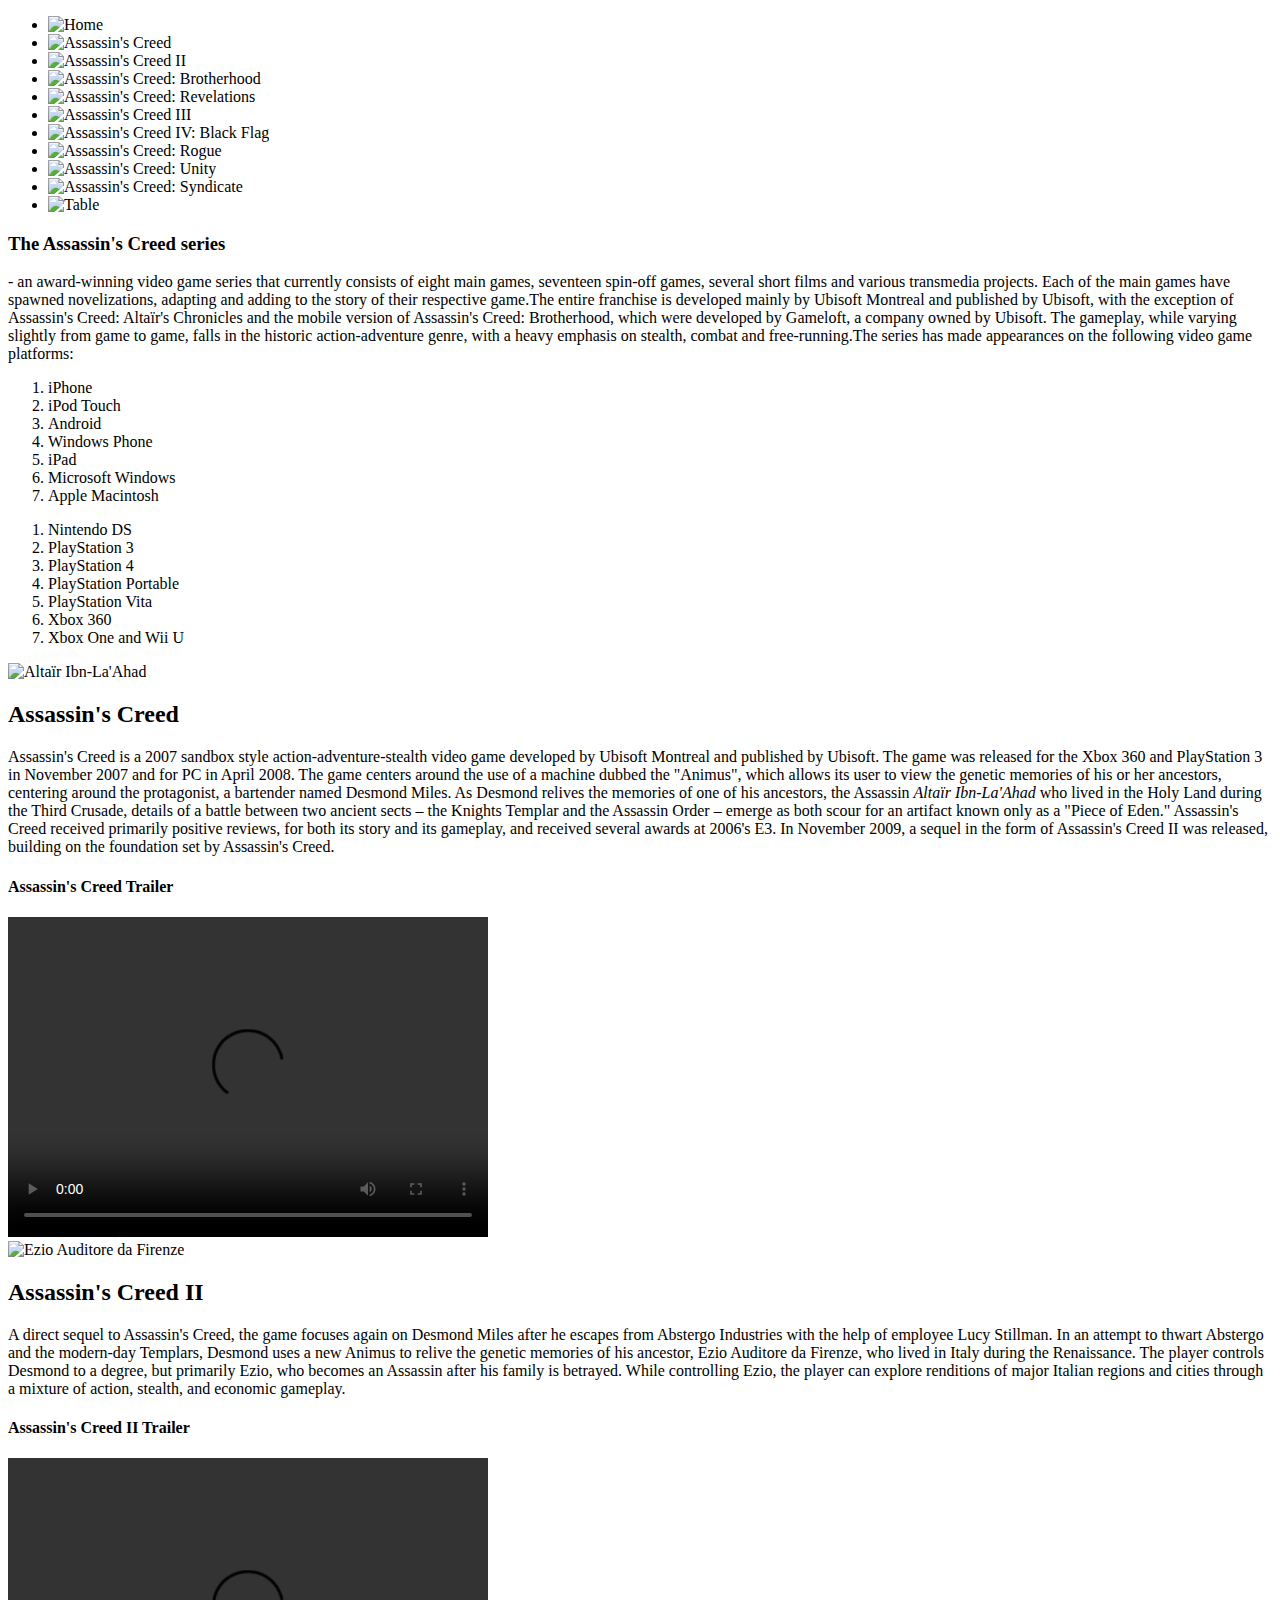
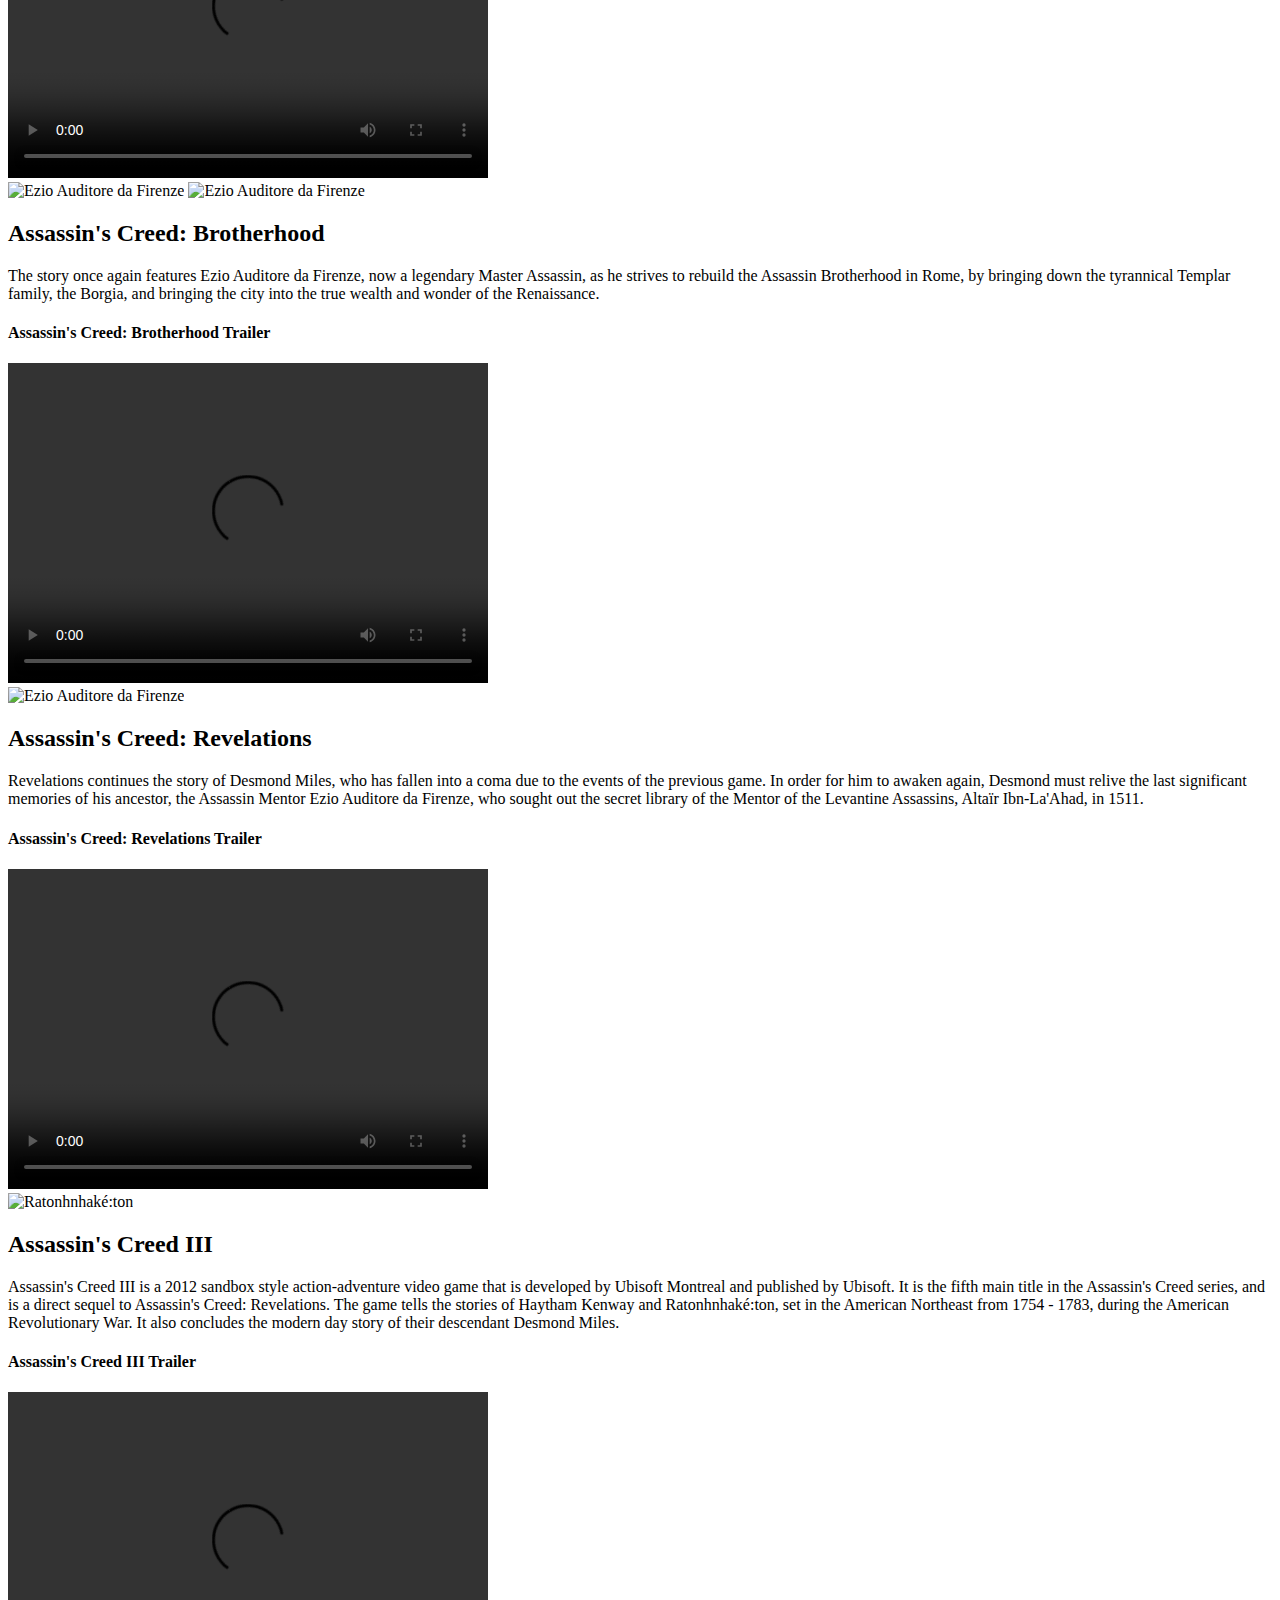
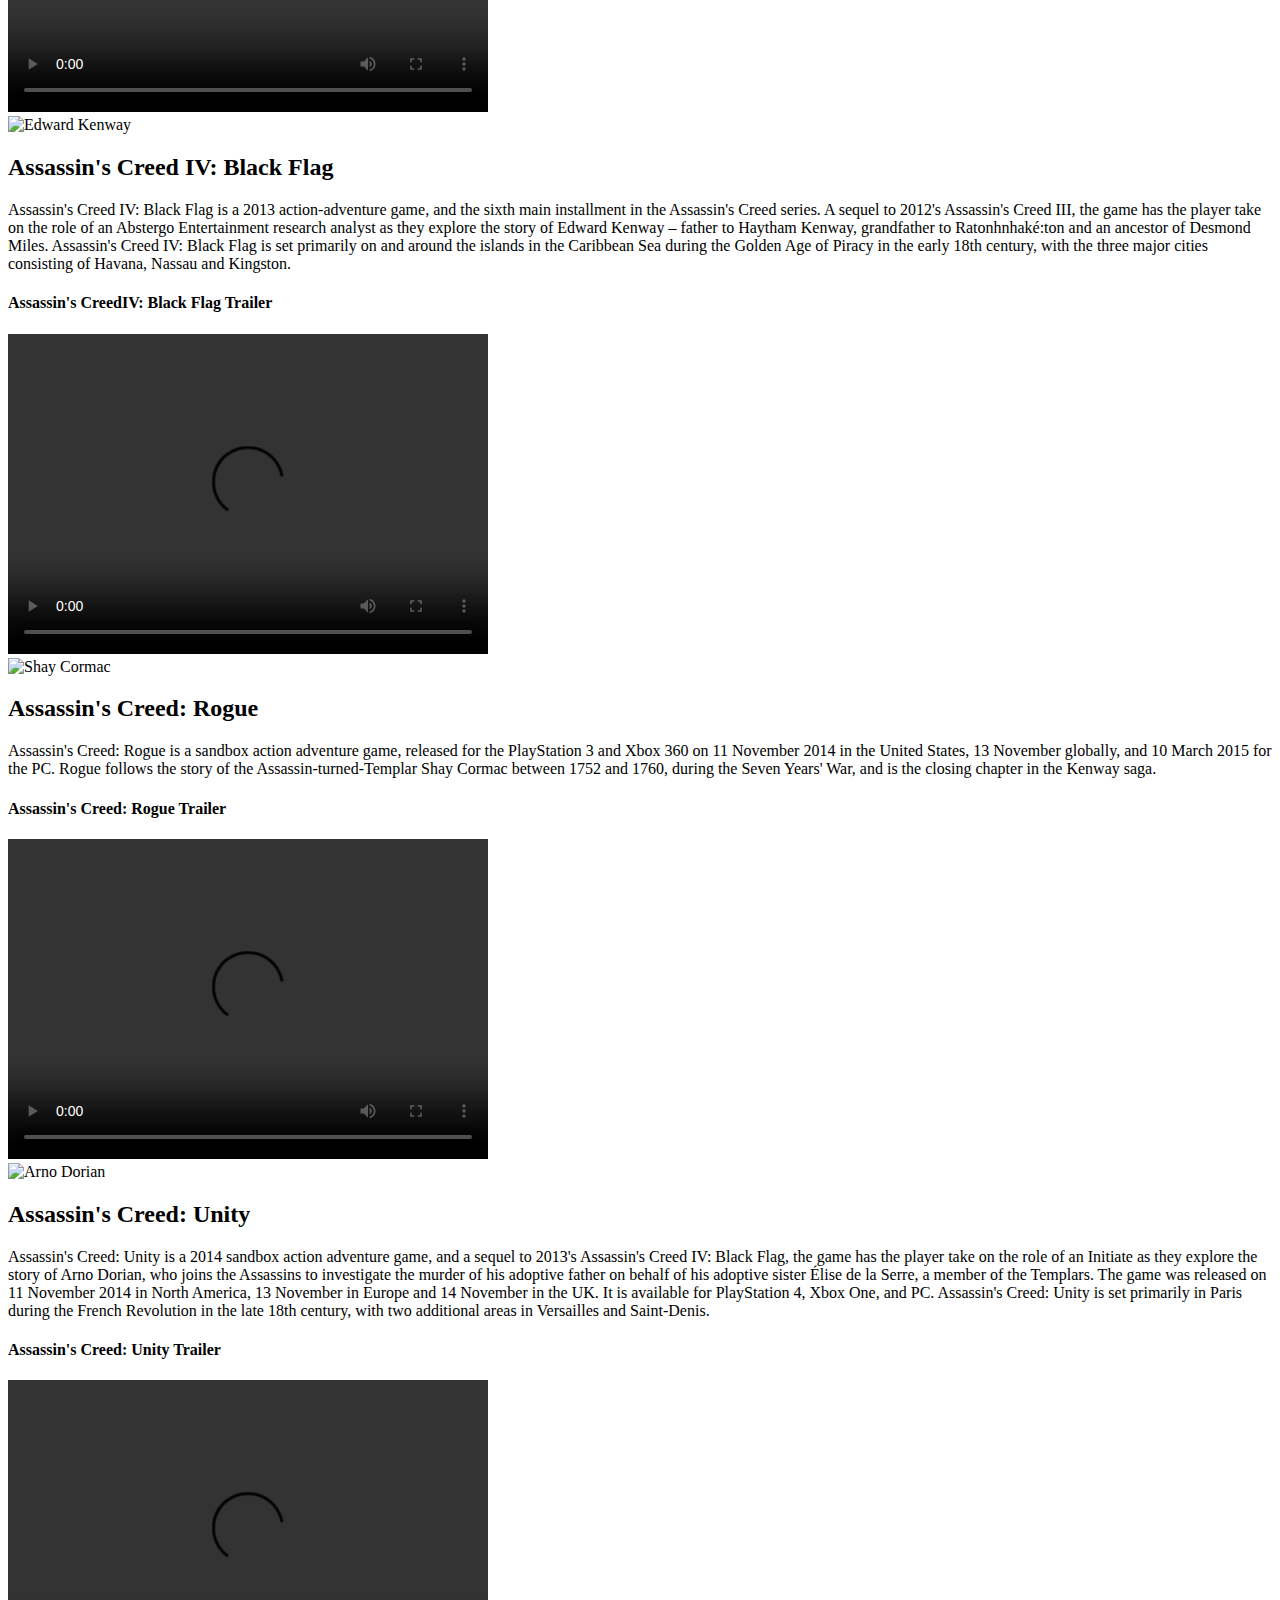
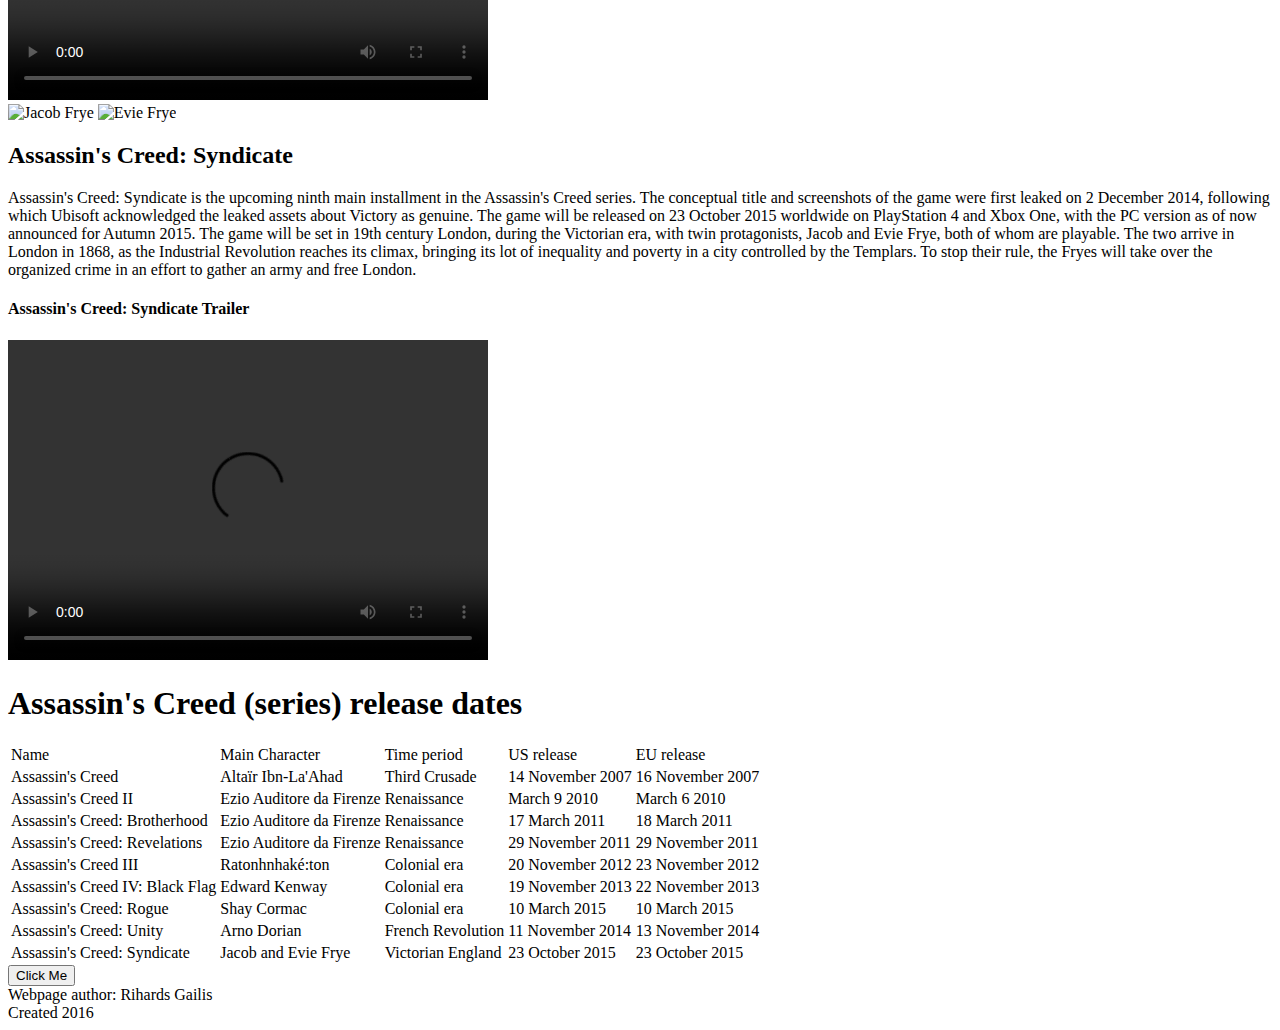
==== index.html @ fa076a73 "Minor changes" ====
<!DOCTYPE html>
<html>
    <head>
		<title>Assassin's Creed</title>
        <meta charset="UTF-8">
        <link type="text/css" rel="stylesheet" href="style.css">
	</head>
	
	<body>
		<div class="Bild">
			<ul id="imgAc">
				<li><a onClick="show('home')"> <img src="images/home.jpg" alt="Home"/></a></li>
				<li class="hw"><a onClick="show('Ac1')"> <img src="images/Ac1.jpg" alt="Assassin's Creed"/></a></li>
				<li class="hw"><a onClick="show('Ac2')"><img src="images/Ac2.jpg" alt="Assassin's Creed II"></a></li>
				<li class="hw"><a onClick="show('AcBr')"><img src="images/AcBr.jpg" alt="Assassin's Creed: Brotherhood"></a></li>
				<li class="hw"><a onClick="show('AcRev')"><img src="images/AcRev.jpg" alt="Assassin's Creed: Revelations"></a></li>
				<li class="hw"><a onClick="show('Ac3')"><img src="images/Ac3.jpg" alt="Assassin's Creed III"></a></li>
				<li class="hw"><a onClick="show('Ac4')"><img src="images/Ac4.jpg" alt="Assassin's Creed IV: Black Flag"></a></li>
				<li class="hw"><a onClick="show('AcRog')"><img src="images/AcRog.jpg" alt="Assassin's Creed: Rogue"></a></li>
				<li class="hw"><a onClick="show('AcUn')"><img src="images/AcUn.jpg" alt="Assassin's Creed: Unity"></a></li>
				<li class="hw"><a onClick="show('AcSyn')"><img src="images/AcSyn.jpg" alt="Assassin's Creed: Syndicate"></a></li>
				<li><a onClick="show('Assa')"><img src="images/Assassin.jpg" alt="Table"></a></li>
			</ul>
			
		</div>
		
		<div class="clear"></div>
		
		<div class="inf">
			<div id="home">
				<h3>The Assassin's Creed series</h3>
				<div itemscope itemtype="http://schema.org/Review">
					<p itemprop="reviewBody"> - an award-winning video game series that currently consists of eight main games, seventeen spin-off games, several short films and various transmedia projects. Each of the main games have spawned novelizations, adapting and adding to the story of their respective game.The entire franchise is developed mainly by Ubisoft Montreal and published by Ubisoft, with the exception of Assassin's Creed: Altaïr's Chronicles and the mobile version of Assassin's Creed: Brotherhood, which were developed by Gameloft, a company owned by Ubisoft. The gameplay, while varying slightly from game to game, falls in the historic action-adventure genre, with a heavy emphasis on stealth, combat and free-running.The series has made appearances on the following video game platforms:</p>
				</div>
				<ol class="row1">
				<li>iPhone</li> <li>iPod Touch</li> <li>Android</li> <li>Windows Phone</li> <li>iPad</li> <li>Microsoft Windows</li> <li>Apple Macintosh</li>
				</ol>	
				<ol class="row2"><li>Nintendo DS</li><li>PlayStation 3</li> <li>PlayStation 4</li> <li>PlayStation Portable</li> <li>PlayStation Vita</li> <li>Xbox 360</li> <li>Xbox One and Wii U</li>
				</ol>
				
				
			</div>
			<div id="Ac1" itemscope itemtype="https://schema.org/VideoGame">
				<img src="images/Altair.png" alt="Altaïr Ibn-La'Ahad" class="img1">
				<h2>Assassin's Creed</h2>
				<div itemscope itemtype="http://schema.org/Review">
				<p class="text" itemprop="reviewBody">Assassin's Creed is a 2007 sandbox style action-adventure-stealth video game developed by Ubisoft Montreal and published by Ubisoft. The game was released for the Xbox 360 and PlayStation 3 in November 2007 and for PC in April 2008.

				The game centers around the use of a machine dubbed the "Animus", which allows its user to view the genetic memories of his or her ancestors, centering around the protagonist, a bartender named Desmond Miles. As Desmond relives the memories of one of his ancestors, the Assassin <em>Altaïr Ibn-La'Ahad</em> who lived in the Holy Land during the Third Crusade, details of a battle between two ancient sects – the Knights Templar and the Assassin Order – emerge as both scour for an artifact known only as a "Piece of Eden."

				Assassin's Creed received primarily positive reviews, for both its story and its gameplay, and received several awards at 2006's E3. In November 2009, a sequel in the form of Assassin's Creed II was released, building on the foundation set by Assassin's Creed.</p>
				</div>
				<h4>Assassin's Creed Trailer</h4>
				<div class="vid" itemprop="trailer">
					<video width="480" height="320" controls>
					  <source src="videos/Ac1.mp4" type="video/mp4">
					  Your browser does not support HTML5 video.
					</video>
				</div>
			</div>
			
			<div id="Ac2" itemscope itemtype="https://schema.org/VideoGame">
				<img src="images/Ezio.png" alt="Ezio Auditore da Firenze" class="img1">
				<h2>Assassin's Creed II</h2>
				<div itemscope itemtype="http://schema.org/Review">
				<p class="text" itemprop="reviewBody">A direct sequel to Assassin's Creed, the game focuses again on Desmond Miles after he escapes from Abstergo Industries with the help of employee Lucy Stillman. In an attempt to thwart Abstergo and the modern-day Templars, Desmond uses a new Animus to relive the genetic memories of his ancestor, Ezio Auditore da Firenze, who lived in Italy during the Renaissance. The player controls Desmond to a degree, but primarily Ezio, who becomes an Assassin after his family is betrayed. While controlling Ezio, the player can explore renditions of major Italian regions and cities through a mixture of action, stealth, and economic gameplay.</p>
				</div>
				<h4>Assassin's Creed II Trailer</h4>
				<div class="vid" itemprop="trailer">
					<video width="480" height="320" controls>
					  <source src="videos/Ac2.mp4" type="video/mp4">
					  Your browser does not support HTML5 video.
					</video>
				</div>
			</div>
			
			<div id="AcBr" itemscope itemtype="https://schema.org/VideoGame">
				<img src="images/Ezio.png" alt="Ezio Auditore da Firenze" class="img1">
				<img src="images/EzioBr2.png" alt="Ezio Auditore da Firenze" class="img2">
				<h2>Assassin's Creed: Brotherhood</h2>
				<div itemscope itemtype="http://schema.org/Review">
				<p class="text" itemprop="reviewBody">The story once again features Ezio Auditore da Firenze, now a legendary Master Assassin, as he strives to rebuild the Assassin Brotherhood in Rome, by bringing down the tyrannical Templar family, the Borgia, and bringing the city into the true wealth and wonder of the Renaissance.</p>
				</div>
				<h4>Assassin's Creed: Brotherhood Trailer</h4>
				<div class="vid" itemprop="trailer">
					<video width="480" height="320" controls>
					  <source src="videos/AcBr.mp4" type="video/mp4">
					  Your browser does not support HTML5 video.
					</video>
				</div>
			</div>
			
			<div id="AcRev" itemscope itemtype="https://schema.org/VideoGame">
				<img src="images/EzioRev.png" alt="Ezio Auditore da Firenze" class="img1"> 
				 
				<h2>Assassin's Creed: Revelations</h2>
				<div itemscope itemtype="http://schema.org/Review">
				<p class="text" itemprop="reviewBody">Revelations continues the story of Desmond Miles, who has fallen into a coma due to the events of the previous game. In order for him to awaken again, Desmond must relive the last significant memories of his ancestor, the Assassin Mentor Ezio Auditore da Firenze, who sought out the secret library of the Mentor of the Levantine Assassins, Altaïr Ibn-La'Ahad, in 1511.</p>
				</div>
				<h4>Assassin's Creed: Revelations Trailer</h4>
				<div class="vid" itemprop="trailer">
					<video width="480" height="320" controls>
					  <source src="videos/AcRev.mp4" type="video/mp4">
					  Your browser does not support HTML5 video.
					</video>
				</div>
			</div>
			
			<div id="Ac3" itemscope itemtype="https://schema.org/VideoGame">
				<img src="images/Conor.png" alt="Ratonhnhaké:ton" class="img1">
				<h2>Assassin's Creed III</h2>
				<div itemscope itemtype="http://schema.org/Review">
				<p class="text" itemprop="reviewBody">Assassin's Creed III is a 2012 sandbox style action-adventure video game that is developed by Ubisoft Montreal and published by Ubisoft. It is the fifth main title in the Assassin's Creed series, and is a direct sequel to Assassin's Creed: Revelations. The game tells the stories of Haytham Kenway and Ratonhnhaké:ton, set in the American Northeast from 1754 - 1783, during the American Revolutionary War. It also concludes the modern day story of their descendant Desmond Miles.</p>
				</div>
				<h4>Assassin's Creed III Trailer</h4>
				<div class="vid" itemprop="trailer">
					<video width="480" height="320" controls>
					  <source src="videos/Ac3.mp4" type="video/mp4">
					  Your browser does not support HTML5 video.
					</video>
				</div>
			</div>
			
			<div id="Ac4" itemscope itemtype="https://schema.org/VideoGame">
				<img src="images/Edward.png" alt="Edward Kenway" class="img1">	
				<h2>Assassin's Creed IV: Black Flag</h2>
				<div itemscope itemtype="http://schema.org/Review">
				<p class="text" itemprop="reviewBody">Assassin's Creed IV: Black Flag is a 2013 action-adventure game, and the sixth main installment in the Assassin's Creed series. A sequel to 2012's Assassin's Creed III, the game has the player take on the role of an Abstergo Entertainment research analyst as they explore the story of Edward Kenway – father to Haytham Kenway, grandfather to Ratonhnhaké:ton and an ancestor of Desmond Miles.
				
				Assassin's Creed IV: Black Flag is set primarily on and around the islands in the Caribbean Sea during the Golden Age of Piracy in the early 18th century, with the three major cities consisting of Havana, Nassau and Kingston.</p>
				</div>
				<h4>Assassin's CreedIV: Black Flag Trailer</h4>
				<div class="vid" itemprop="trailer">
					<video width="480" height="320" controls>
					  <source src="videos/Ac4.mp4" type="video/mp4">
					  Your browser does not support HTML5 video.
					</video>
				</div>
			</div>
			
			<div id="AcRog" itemscope itemtype="https://schema.org/VideoGame">
				<img src="images/Shay.png" alt="Shay Cormac" class="img1">	
				<h2>Assassin's Creed: Rogue</h2>
				<div itemscope itemtype="http://schema.org/Review">				
				<p class="text"itemprop="reviewBody">Assassin's Creed: Rogue is a sandbox action adventure game, released for the PlayStation 3 and Xbox 360 on 11 November 2014 in the United States, 13 November globally, and 10 March 2015 for the PC. Rogue follows the story of the Assassin-turned-Templar Shay Cormac between 1752 and 1760, during the Seven Years' War, and is the closing chapter in the Kenway saga.</p>
				</div>
				<h4>Assassin's Creed: Rogue Trailer</h4>
				<div class="vid" itemprop="trailer">
					<video width="480" height="320" controls>
					  <source src="videos/AcRog.mp4" type="video/mp4">
					  Your browser does not support HTML5 video.
					</video>
				</div>
			</div>

			<div id="AcUn" itemscope itemtype="https://schema.org/VideoGame">
				<img src="images/Arno.png" alt="Arno Dorian" class="img1">	
				<h2>Assassin's Creed: Unity</h2>
				<div itemscope itemtype="http://schema.org/Review">				
				<p class="text" itemprop="reviewBody">Assassin's Creed: Unity is a 2014 sandbox action adventure game, and a sequel to 2013's Assassin's Creed IV: Black Flag, the game has the player take on the role of an Initiate as they explore the story of Arno Dorian, who joins the Assassins to investigate the murder of his adoptive father on behalf of his adoptive sister Élise de la Serre, a member of the Templars.
				The game was released on 11 November 2014 in North America, 13 November in Europe and 14 November in the UK. It is available for PlayStation 4, Xbox One, and PC.
				Assassin's Creed: Unity is set primarily in Paris during the French Revolution in the late 18th century, with two additional areas in Versailles and Saint-Denis.</p>
				</div>
				<h4>Assassin's Creed: Unity Trailer</h4>
				<div class="vid" itemprop="trailer">
					<video width="480" height="320" controls>
					  <source src="videos/AcUn.mp4" type="video/mp4">
					  Your browser does not support HTML5 video.
					</video>
				</div>
			</div>
			
			<div id="AcSyn" itemscope itemtype="https://schema.org/VideoGame">
				<img src="images/Jacob.png" alt="Jacob Frye" class="img1">
				<img src="images/Evie.png" alt="Evie Frye" class="img2">			
				<h2>Assassin's Creed: Syndicate</h2>	
				<div itemscope itemtype="http://schema.org/Review">
				<p class="text" itemprop="reviewBody">Assassin's Creed: Syndicate is the upcoming ninth main installment in the Assassin's Creed series. The conceptual title and screenshots of the game were first leaked on 2 December 2014, following which Ubisoft acknowledged the leaked assets about Victory as genuine.
				The game will be released on 23 October 2015 worldwide on PlayStation 4 and Xbox One, with the PC version as of now announced for Autumn 2015.
				The game will be set in 19th century London, during the Victorian era, with twin protagonists, Jacob and Evie Frye, both of whom are playable. The two arrive in London in 1868, as the Industrial Revolution reaches its climax, bringing its lot of inequality and poverty in a city controlled by the Templars. To stop their rule, the Fryes will take over the organized crime in an effort to gather an army and free London.</p>
				</div>
				<h4>Assassin's Creed: Syndicate Trailer</h4>
				<div class="vid" ctrailer">
					<video width="480" height="320" controls>
					  <source src="videos/AcSyn.mp4" type="video/mp4">
					  Your browser does not support HTML5 video.
					</video>		
				</div>
			</div>
			
			<div id="Assa">
				<h1>Assassin's Creed (series) release dates</h1>
				<table>
					<tr>
						<td>Name</td>
						<td>Main Character</td>
						<td>Time period</td>
						<td>US release</td>
						<td>EU release</td>
					</tr>
					<tr>
						<td>Assassin's Creed</td>
						<td>Altaïr Ibn-La'Ahad</td>
						<td>Third Crusade</td>
						<td>14 November 2007</td>
						<td>16 November 2007</td>
					</tr>
					<tr>
						<td>Assassin's Creed II</td>
						<td>Ezio Auditore da Firenze</td>
						<td>Renaissance</td>
						<td>March 9 2010</td>
						<td>March 6 2010</td>
					</tr>
					<tr>
						<td>Assassin's Creed: Brotherhood</td>
						<td>Ezio Auditore da Firenze</td>
						<td>Renaissance</td>
						<td>17 March 2011</td>
						<td>18 March 2011</td>
					</tr>
					<tr>
						<td>Assassin's Creed: Revelations</td>
						<td>Ezio Auditore da Firenze</td>
						<td>Renaissance</td>
						<td>29 November 2011</td>
						<td>29 November 2011</td>
					</tr>
					<tr>
						<td>Assassin's Creed III</td>
						<td>Ratonhnhaké:ton</td>
						<td>Colonial era</td>
						<td>20 November 2012</td>
						<td>23 November 2012</td>
					</tr>
					<tr>
						<td>Assassin's Creed IV: Black Flag</td>
						<td>Edward Kenway</td>
						<td>Colonial era</td>
						<td>19 November 2013</td>
						<td>22 November 2013</td>
					</tr>
					<tr>
						<td>Assassin's Creed: Rogue</td>
						<td>Shay Cormac</td>
						<td>Colonial era</td>
						<td>10 March 2015</td>
						<td>10 March 2015</td>
					</tr>
					<tr>
						<td>Assassin's Creed: Unity</td>
						<td>Arno Dorian</td>
						<td>French Revolution</td>
						<td>11 November 2014</td>
						<td>13 November 2014</td>
					</tr>
					<tr>
						<td>Assassin's Creed: Syndicate</td>
						<td>Jacob and Evie Frye</td>
						<td>Victorian England</td>
						<td>23 October 2015</td>
						<td>23 October 2015</td>
					</tr>
				</table>
			</div>
		</div>
		
		<div id="end">
			<button type="button" onclick="toggle('auth')">Click Me</button>
			<div id="auth">Webpage author: Rihards Gailis</div>
		</div>
		<footer>Created 2016</footer>
		<script type="text/javascript" src="script.js"></script>
	</body>
	
</html>
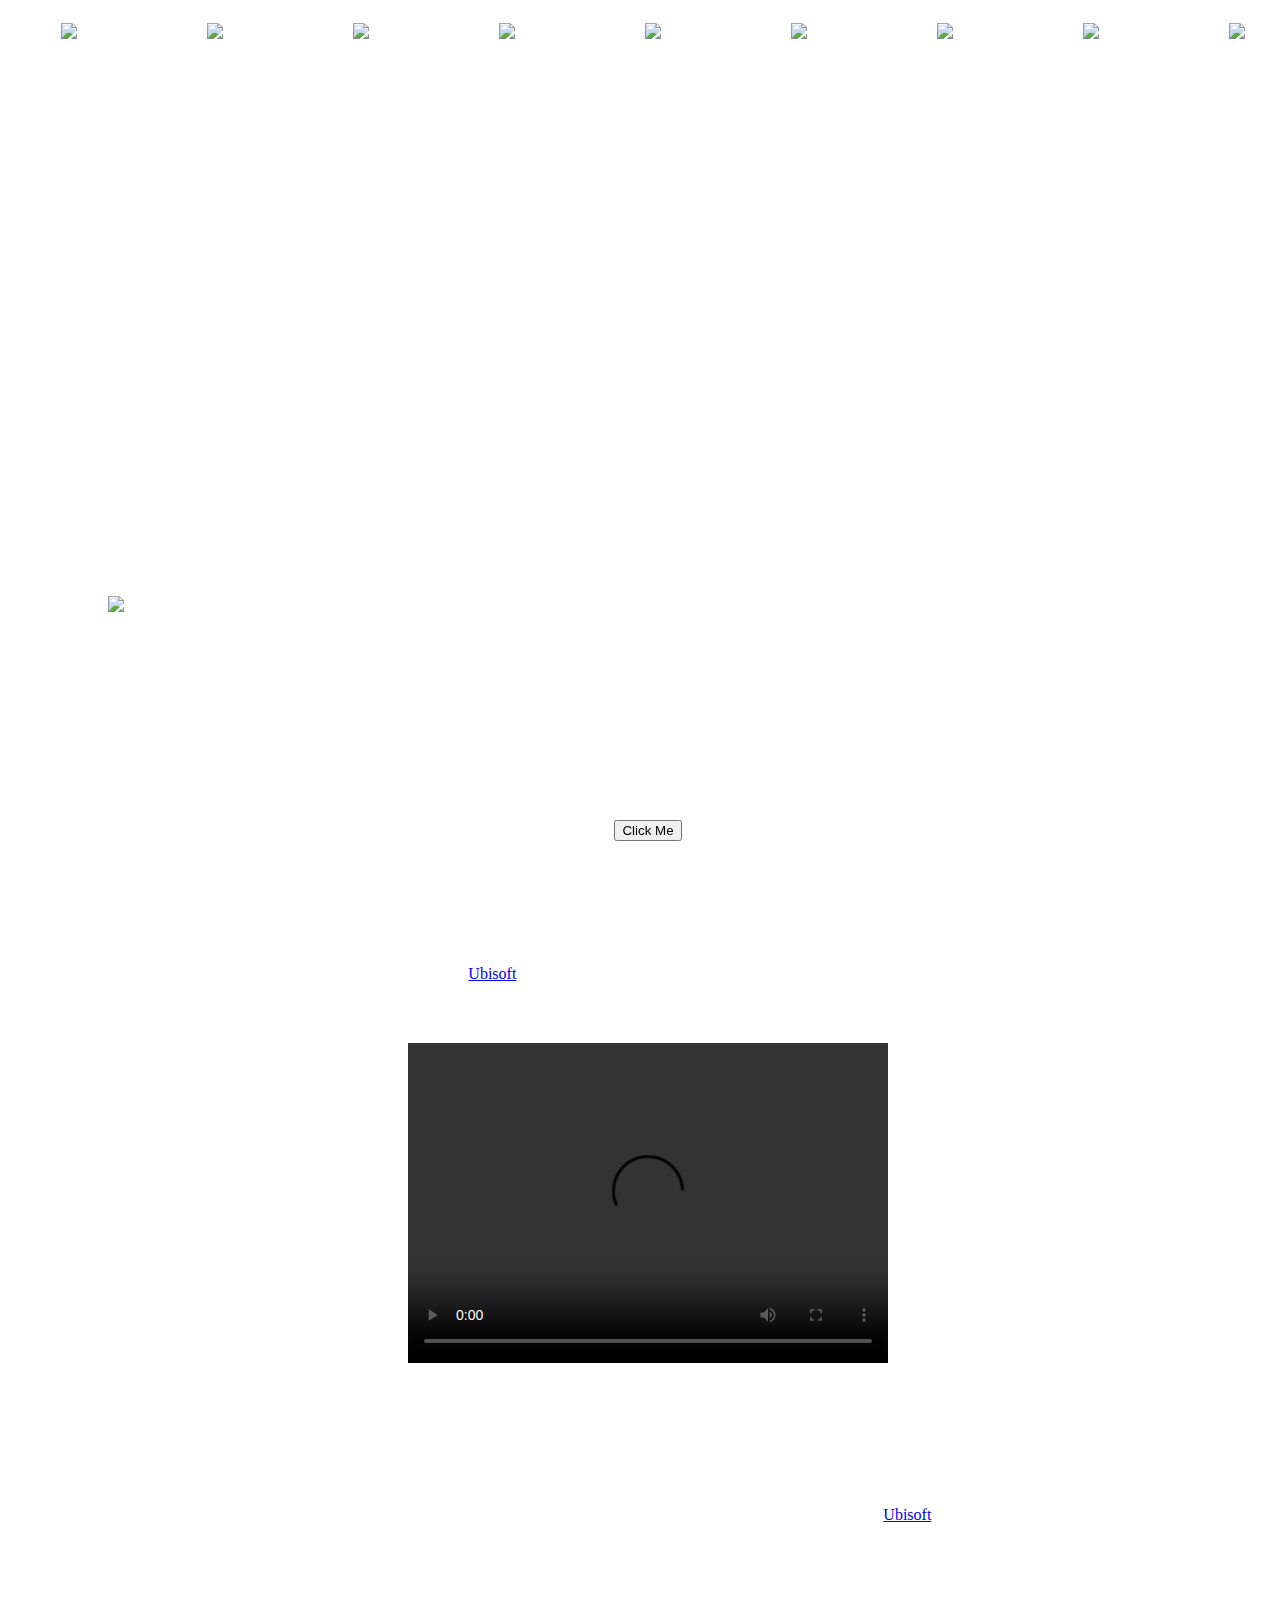
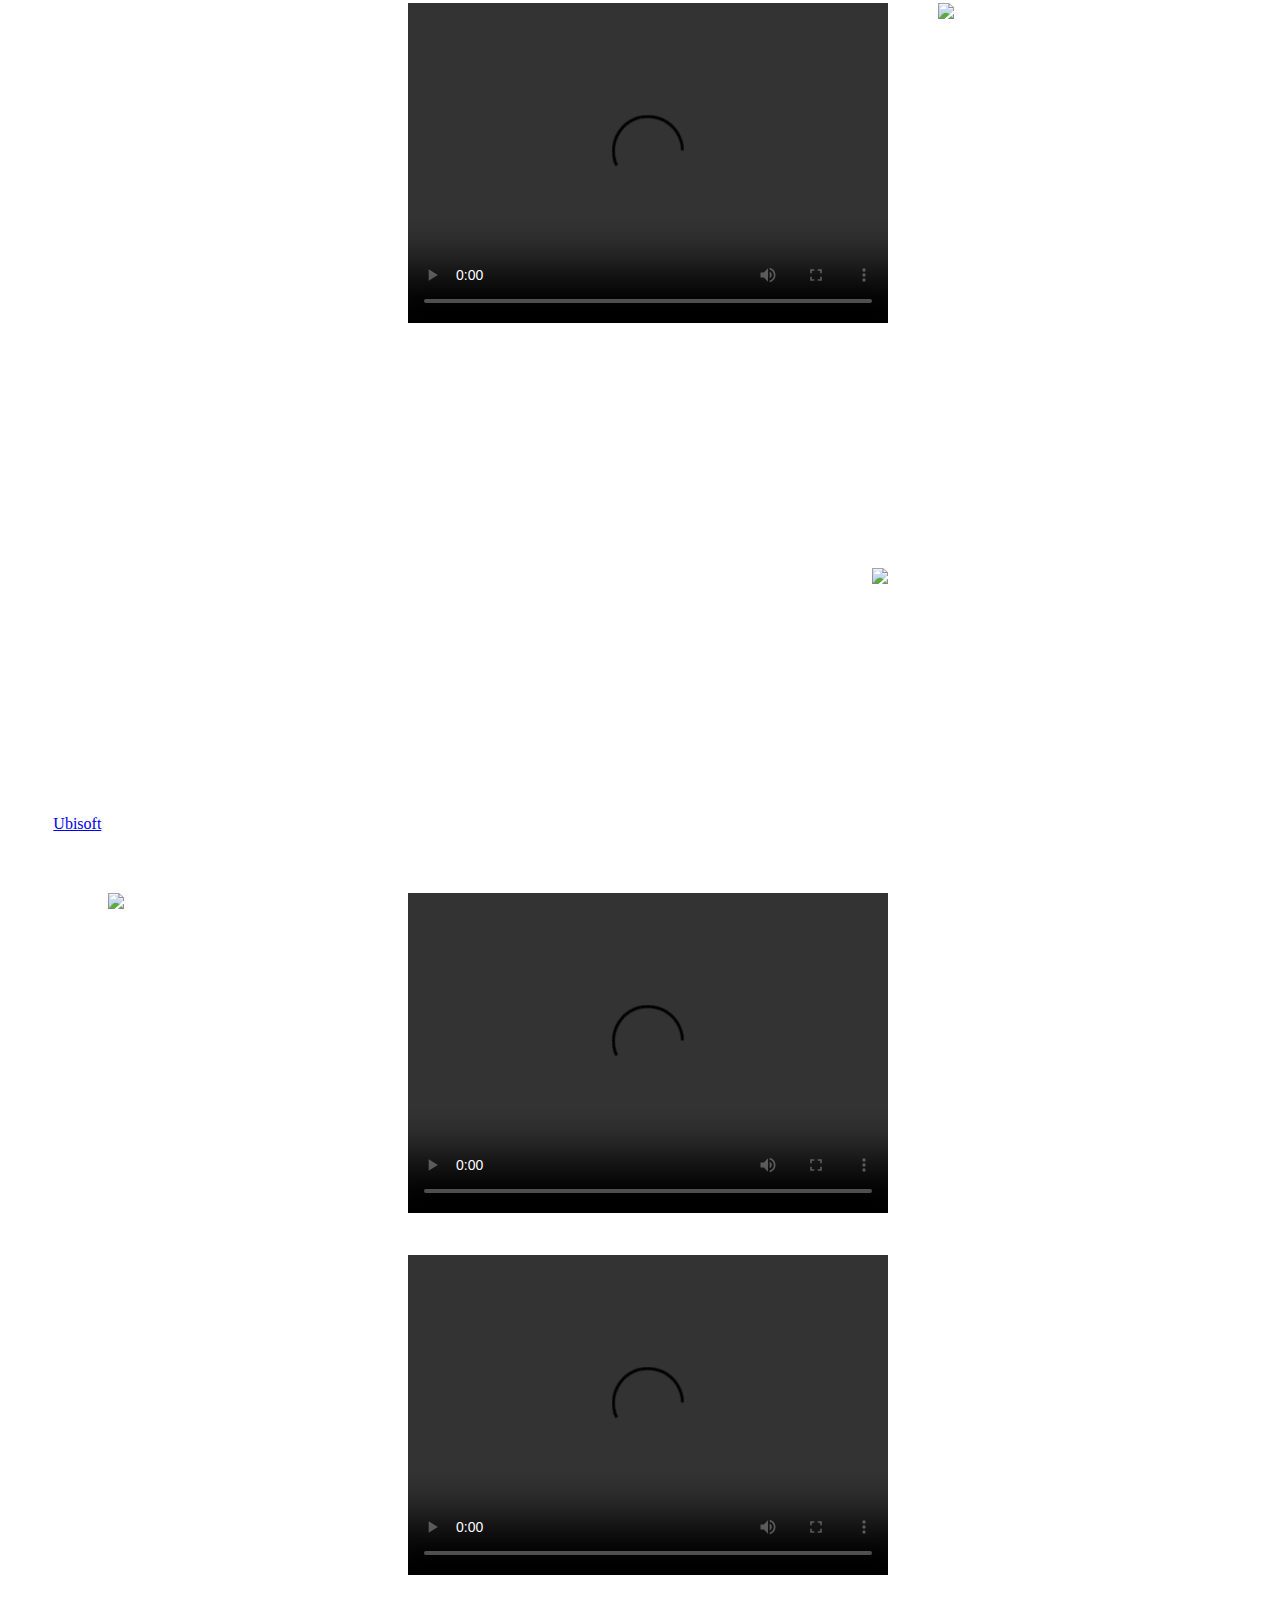
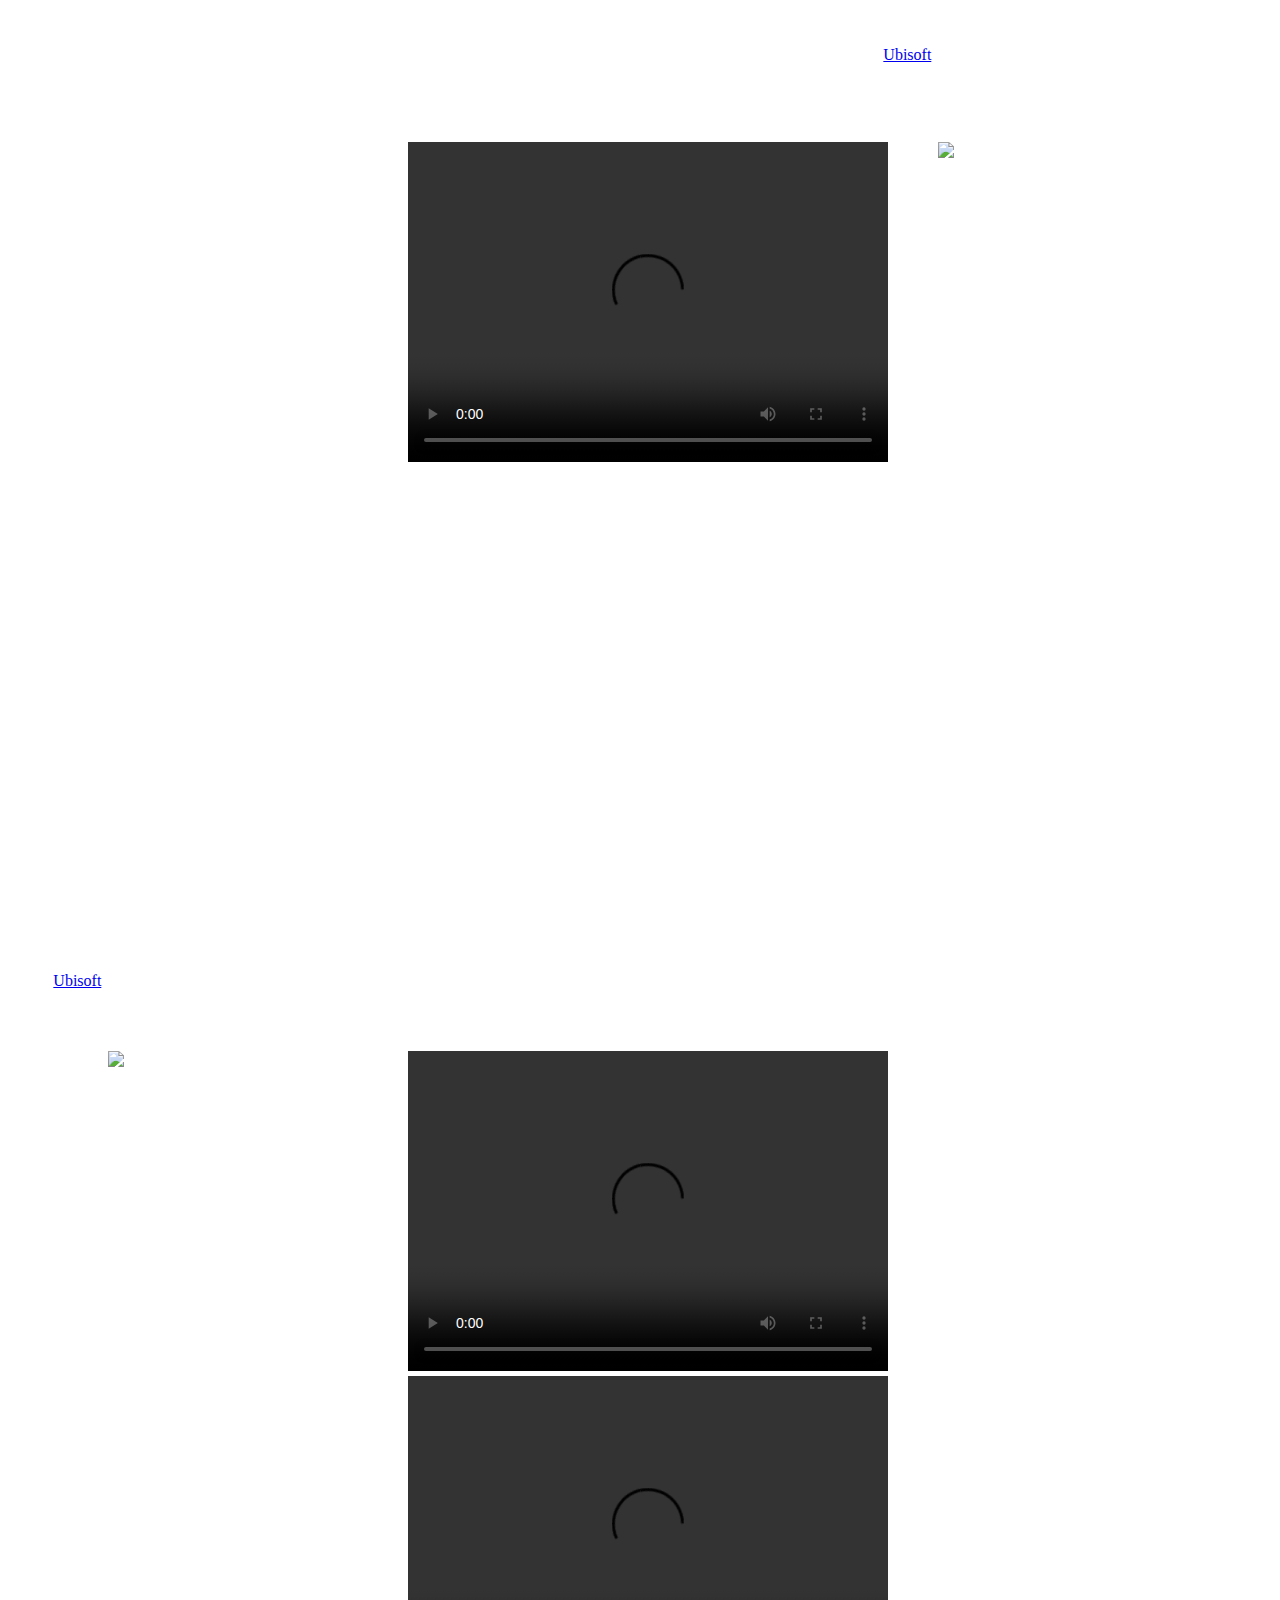
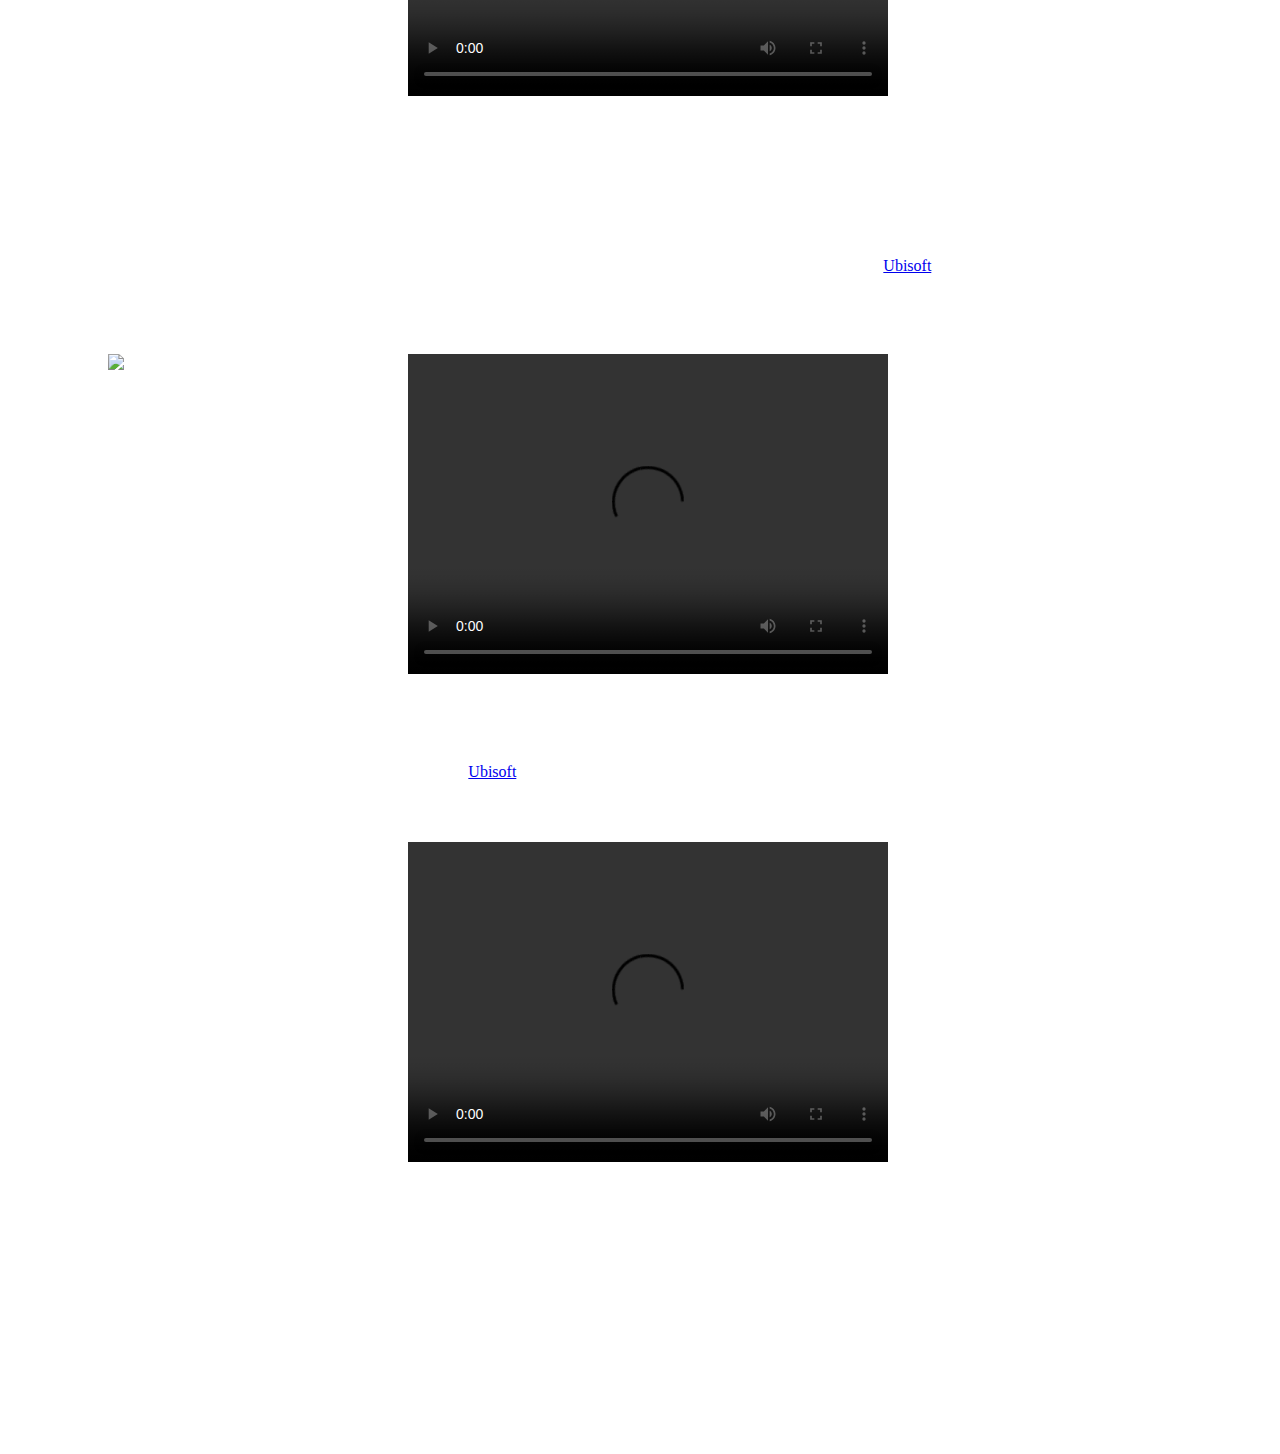
==== commit 3db5aa53: "m" ====
--- a/index.html
+++ b/index.html
@@ -29,9 +29,7 @@
 		<div class="inf">
 			<div id="home">
 				<h3>The Assassin's Creed series</h3>
-				<div itemscope itemtype="http://schema.org/Review">
-					<p itemprop="reviewBody"> - an award-winning video game series that currently consists of eight main games, seventeen spin-off games, several short films and various transmedia projects. Each of the main games have spawned novelizations, adapting and adding to the story of their respective game.The entire franchise is developed mainly by Ubisoft Montreal and published by Ubisoft, with the exception of Assassin's Creed: Altaïr's Chronicles and the mobile version of Assassin's Creed: Brotherhood, which were developed by Gameloft, a company owned by Ubisoft. The gameplay, while varying slightly from game to game, falls in the historic action-adventure genre, with a heavy emphasis on stealth, combat and free-running.The series has made appearances on the following video game platforms:</p>
-				</div>
+				<p> - an award-winning video game series that currently consists of eight main games, seventeen spin-off games, several short films and various transmedia projects. Each of the main games have spawned novelizations, adapting and adding to the story of their respective game.The entire franchise is developed mainly by Ubisoft Montreal and published by Ubisoft, with the exception of Assassin's Creed: Altaïr's Chronicles and the mobile version of Assassin's Creed: Brotherhood, which were developed by Gameloft, a company owned by Ubisoft. The gameplay, while varying slightly from game to game, falls in the historic action-adventure genre, with a heavy emphasis on stealth, combat and free-running.The series has made appearances on the following video game platforms:</p>
 				<ol class="row1">
 				<li>iPhone</li> <li>iPod Touch</li> <li>Android</li> <li>Windows Phone</li> <li>iPad</li> <li>Microsoft Windows</li> <li>Apple Macintosh</li>
 				</ol>	
@@ -41,30 +39,44 @@
 				
 			</div>
 			<div id="Ac1" itemscope itemtype="https://schema.org/VideoGame">
-				<img src="images/Altair.png" alt="Altaïr Ibn-La'Ahad" class="img1">
-				<h2>Assassin's Creed</h2>
-				<div itemscope itemtype="http://schema.org/Review">
-				<p class="text" itemprop="reviewBody">Assassin's Creed is a 2007 sandbox style action-adventure-stealth video game developed by Ubisoft Montreal and published by Ubisoft. The game was released for the Xbox 360 and PlayStation 3 in November 2007 and for PC in April 2008.
+				<img src="images/Altair.png" alt="Altaïr Ibn-La'Ahad" class="img1" itemprop="image">
+				<h2 itemprop="name">Assassin's Creed</h2>
+				<p class="text" itemprop="description">Assassin's Creed is a 2007 sandbox style action-adventure-stealth video game developed by Ubisoft Montreal and published by Ubisoft. The game was released for the Xbox 360 and PlayStation 3 in November 2007 and for PC in April 2008.
 
 				The game centers around the use of a machine dubbed the "Animus", which allows its user to view the genetic memories of his or her ancestors, centering around the protagonist, a bartender named Desmond Miles. As Desmond relives the memories of one of his ancestors, the Assassin <em>Altaïr Ibn-La'Ahad</em> who lived in the Holy Land during the Third Crusade, details of a battle between two ancient sects – the Knights Templar and the Assassin Order – emerge as both scour for an artifact known only as a "Piece of Eden."
 
-				Assassin's Creed received primarily positive reviews, for both its story and its gameplay, and received several awards at 2006's E3. In November 2009, a sequel in the form of Assassin's Creed II was released, building on the foundation set by Assassin's Creed.</p>
-				</div>
+				Assassin's Creed received primarily positive reviews, for both its story and its gameplay, and received several awards at 2006's E3. In November 2009, a sequel in the form of Assassin's Creed II was released, building on the foundation set by Assassin's Creed. </p>
+				<div itemscope itemtype="http://schema.org/AggregateRating" itemprop="aggregateRating">
+					<meta itemprop="ratingCount" content = "800">
+					<meta itemprop="worstRating" content = "1">
+					<div>Game rating: <b itemprop="ratingValue">9</b></div>
+					<meta itemprop="bestRating" content = "10">
+			    </div>
+				<div itemprop="author" itemscope itemtype="http://schema.org/Organization">
+					Author<span itemprop="name"><a itemprop="url" href="https://www.ubisoft.com">Ubisoft</a></span>
+			    </div>
 				<h4>Assassin's Creed Trailer</h4>
 				<div class="vid" itemprop="trailer">
 					<video width="480" height="320" controls>
-					  <source src="videos/Ac1.mp4" type="video/mp4">
+					  <source src="videos/Ac1.mp4" type="video/mp4" itemprop="url">
 					  Your browser does not support HTML5 video.
 					</video>
 				</div>
 			</div>
 			
 			<div id="Ac2" itemscope itemtype="https://schema.org/VideoGame">
-				<img src="images/Ezio.png" alt="Ezio Auditore da Firenze" class="img1">
-				<h2>Assassin's Creed II</h2>
-				<div itemscope itemtype="http://schema.org/Review">
-				<p class="text" itemprop="reviewBody">A direct sequel to Assassin's Creed, the game focuses again on Desmond Miles after he escapes from Abstergo Industries with the help of employee Lucy Stillman. In an attempt to thwart Abstergo and the modern-day Templars, Desmond uses a new Animus to relive the genetic memories of his ancestor, Ezio Auditore da Firenze, who lived in Italy during the Renaissance. The player controls Desmond to a degree, but primarily Ezio, who becomes an Assassin after his family is betrayed. While controlling Ezio, the player can explore renditions of major Italian regions and cities through a mixture of action, stealth, and economic gameplay.</p>
-				</div>
+				<img src="images/Ezio.png" alt="Ezio Auditore da Firenze" class="img1" itemprop="image">
+				<h2 itemprop="name">Assassin's Creed II</h2>
+				<p class="text" itemprop="description">A direct sequel to Assassin's Creed, the game focuses again on Desmond Miles after he escapes from Abstergo Industries with the help of employee Lucy Stillman. In an attempt to thwart Abstergo and the modern-day Templars, Desmond uses a new Animus to relive the genetic memories of his ancestor, Ezio Auditore da Firenze, who lived in Italy during the Renaissance. The player controls Desmond to a degree, but primarily Ezio, who becomes an Assassin after his family is betrayed. While controlling Ezio, the player can explore renditions of major Italian regions and cities through a mixture of action, stealth, and economic gameplay.</p>
+				<div itemscope itemtype="http://schema.org/AggregateRating" itemprop="aggregateRating">
+					<meta itemprop="ratingCount" content = "800">
+					<meta itemprop="worstRating" content = "1">
+					<meta itemprop="bestRating" content = "10">
+					<div>Game rating: <b itemprop="ratingValue">8</b></div>
+			    </div>
+				<div itemprop="author" itemscope itemtype="http://schema.org/Organization">
+					Author<span itemprop="name"><a itemprop="url" href="https://www.ubisoft.com">Ubisoft</a></span>
+			    </div>
 				<h4>Assassin's Creed II Trailer</h4>
 				<div class="vid" itemprop="trailer">
 					<video width="480" height="320" controls>
@@ -75,12 +87,19 @@
 			</div>
 			
 			<div id="AcBr" itemscope itemtype="https://schema.org/VideoGame">
-				<img src="images/Ezio.png" alt="Ezio Auditore da Firenze" class="img1">
-				<img src="images/EzioBr2.png" alt="Ezio Auditore da Firenze" class="img2">
-				<h2>Assassin's Creed: Brotherhood</h2>
-				<div itemscope itemtype="http://schema.org/Review">
-				<p class="text" itemprop="reviewBody">The story once again features Ezio Auditore da Firenze, now a legendary Master Assassin, as he strives to rebuild the Assassin Brotherhood in Rome, by bringing down the tyrannical Templar family, the Borgia, and bringing the city into the true wealth and wonder of the Renaissance.</p>
-				</div>
+				<img src="images/Ezio.png" alt="Ezio Auditore da Firenze" class="img1" itemprop="image">
+				<img src="images/Eziobr2.png" alt="Ezio Auditore da Firenze" class="img2" itemprop="image">
+				<h2 itemprop="name">Assassin's Creed: Brotherhood</h2>
+				<p class="text" itemprop="description">The story once again features Ezio Auditore da Firenze, now a legendary Master Assassin, as he strives to rebuild the Assassin Brotherhood in Rome, by bringing down the tyrannical Templar family, the Borgia, and bringing the city into the true wealth and wonder of the Renaissance.</p>
+				<div itemscope itemtype="http://schema.org/AggregateRating" itemprop="aggregateRating">
+					<meta itemprop="ratingCount" content = "800">
+					<meta itemprop="worstRating" content = "1">
+					<meta itemprop="bestRating" content = "10">
+					<div>Game rating: <b itemprop="ratingValue">8.5</b></div>
+			    </div>
+				<div itemprop="author" itemscope itemtype="http://schema.org/Organization">
+					Author<span itemprop="name"><a itemprop="url" href="https://www.ubisoft.com">Ubisoft</a></span>
+			    </div>
 				<h4>Assassin's Creed: Brotherhood Trailer</h4>
 				<div class="vid" itemprop="trailer">
 					<video width="480" height="320" controls>
@@ -91,12 +110,19 @@
 			</div>
 			
 			<div id="AcRev" itemscope itemtype="https://schema.org/VideoGame">
-				<img src="images/EzioRev.png" alt="Ezio Auditore da Firenze" class="img1"> 
+				<img src="images/EzioRev.png" alt="Ezio Auditore da Firenze" class="img1" itemprop="image"> 
 				 
-				<h2>Assassin's Creed: Revelations</h2>
-				<div itemscope itemtype="http://schema.org/Review">
-				<p class="text" itemprop="reviewBody">Revelations continues the story of Desmond Miles, who has fallen into a coma due to the events of the previous game. In order for him to awaken again, Desmond must relive the last significant memories of his ancestor, the Assassin Mentor Ezio Auditore da Firenze, who sought out the secret library of the Mentor of the Levantine Assassins, Altaïr Ibn-La'Ahad, in 1511.</p>
-				</div>
+				<h2 itemprop="name">Assassin's Creed: Revelations</h2>
+				<p class="text" itemprop="description">Revelations continues the story of Desmond Miles, who has fallen into a coma due to the events of the previous game. In order for him to awaken again, Desmond must relive the last significant memories of his ancestor, the Assassin Mentor Ezio Auditore da Firenze, who sought out the secret library of the Mentor of the Levantine Assassins, Altaïr Ibn-La'Ahad, in 1511.</p>
+				<div itemscope itemtype="http://schema.org/AggregateRating" itemprop="aggregateRating">
+					<meta itemprop="ratingCount" content = "800">
+					<meta itemprop="worstRating" content = "1">
+					<meta itemprop="bestRating" content = "10">
+					<div>Game rating: <b itemprop="ratingValue">8</b></div>
+			    </div>
+				<div itemprop="author" itemscope itemtype="http://schema.org/Organization">
+					Author<span itemprop="name"><a itemprop="url" href="https://www.ubisoft.com">Ubisoft</a></span>
+			    </div>
 				<h4>Assassin's Creed: Revelations Trailer</h4>
 				<div class="vid" itemprop="trailer">
 					<video width="480" height="320" controls>
@@ -107,11 +133,18 @@
 			</div>
 			
 			<div id="Ac3" itemscope itemtype="https://schema.org/VideoGame">
-				<img src="images/Conor.png" alt="Ratonhnhaké:ton" class="img1">
-				<h2>Assassin's Creed III</h2>
-				<div itemscope itemtype="http://schema.org/Review">
-				<p class="text" itemprop="reviewBody">Assassin's Creed III is a 2012 sandbox style action-adventure video game that is developed by Ubisoft Montreal and published by Ubisoft. It is the fifth main title in the Assassin's Creed series, and is a direct sequel to Assassin's Creed: Revelations. The game tells the stories of Haytham Kenway and Ratonhnhaké:ton, set in the American Northeast from 1754 - 1783, during the American Revolutionary War. It also concludes the modern day story of their descendant Desmond Miles.</p>
-				</div>
+				<img src="images/Conor.png" alt="Ratonhnhaké:ton" class="img1" itemprop="image">
+				<h2 itemprop="name">Assassin's Creed III</h2>
+				<p class="text" itemprop="description">Assassin's Creed III is a 2012 sandbox style action-adventure video game that is developed by Ubisoft Montreal and published by Ubisoft. It is the fifth main title in the Assassin's Creed series, and is a direct sequel to Assassin's Creed: Revelations. The game tells the stories of Haytham Kenway and Ratonhnhaké:ton, set in the American Northeast from 1754 - 1783, during the American Revolutionary War. It also concludes the modern day story of their descendant Desmond Miles.</p>
+				<div itemscope itemtype="http://schema.org/AggregateRating" itemprop="aggregateRating">
+					<meta itemprop="ratingCount" content = "800">
+					<meta itemprop="worstRating" content = "1">
+					<meta itemprop="bestRating" content = "10">
+					<div>Game rating: <b itemprop="ratingValue">8.5</b></div>
+			    </div>
+				<div itemprop="author" itemscope itemtype="http://schema.org/Organization">
+					Author<span itemprop="name"><a itemprop="url" href="https://www.ubisoft.com">Ubisoft</a></span>
+			    </div>
 				<h4>Assassin's Creed III Trailer</h4>
 				<div class="vid" itemprop="trailer">
 					<video width="480" height="320" controls>
@@ -122,13 +155,19 @@
 			</div>
 			
 			<div id="Ac4" itemscope itemtype="https://schema.org/VideoGame">
-				<img src="images/Edward.png" alt="Edward Kenway" class="img1">	
-				<h2>Assassin's Creed IV: Black Flag</h2>
-				<div itemscope itemtype="http://schema.org/Review">
-				<p class="text" itemprop="reviewBody">Assassin's Creed IV: Black Flag is a 2013 action-adventure game, and the sixth main installment in the Assassin's Creed series. A sequel to 2012's Assassin's Creed III, the game has the player take on the role of an Abstergo Entertainment research analyst as they explore the story of Edward Kenway – father to Haytham Kenway, grandfather to Ratonhnhaké:ton and an ancestor of Desmond Miles.
-				
+				<img src="images/Edward.png" alt="Edward Kenway" class="img1" itemprop="image">	
+				<h2 itemprop="name">Assassin's Creed IV: Black Flag</h2>
+				<p class="text" itemprop="description">Assassin's Creed IV: Black Flag is a 2013 action-adventure game, and the sixth main installment in the Assassin's Creed series. A sequel to 2012's Assassin's Creed III, the game has the player take on the role of an Abstergo Entertainment research analyst as they explore the story of Edward Kenway – father to Haytham Kenway, grandfather to Ratonhnhaké:ton and an ancestor of Desmond Miles.
 				Assassin's Creed IV: Black Flag is set primarily on and around the islands in the Caribbean Sea during the Golden Age of Piracy in the early 18th century, with the three major cities consisting of Havana, Nassau and Kingston.</p>
-				</div>
+				<div itemscope itemtype="http://schema.org/AggregateRating" itemprop="aggregateRating">
+					<meta itemprop="ratingCount" content = "800">
+					<meta itemprop="worstRating" content = "1">
+					<meta itemprop="bestRating" content = "10">
+					<div>Game rating: <b itemprop="ratingValue">9</b></div>
+			    </div>
+				<div itemprop="author" itemscope itemtype="http://schema.org/Organization">
+					Author<span itemprop="name"><a itemprop="url" href="https://www.ubisoft.com">Ubisoft</a></span>
+			    </div>
 				<h4>Assassin's CreedIV: Black Flag Trailer</h4>
 				<div class="vid" itemprop="trailer">
 					<video width="480" height="320" controls>
@@ -139,11 +178,18 @@
 			</div>
 			
 			<div id="AcRog" itemscope itemtype="https://schema.org/VideoGame">
-				<img src="images/Shay.png" alt="Shay Cormac" class="img1">	
-				<h2>Assassin's Creed: Rogue</h2>
-				<div itemscope itemtype="http://schema.org/Review">				
-				<p class="text"itemprop="reviewBody">Assassin's Creed: Rogue is a sandbox action adventure game, released for the PlayStation 3 and Xbox 360 on 11 November 2014 in the United States, 13 November globally, and 10 March 2015 for the PC. Rogue follows the story of the Assassin-turned-Templar Shay Cormac between 1752 and 1760, during the Seven Years' War, and is the closing chapter in the Kenway saga.</p>
-				</div>
+				<img src="images/Shay.png" alt="Shay Cormac" class="img1" itemprop="image">	
+				<h2 itemprop="name">Assassin's Creed: Rogue</h2>		
+				<p class="text" itemprop="description">Assassin's Creed: Rogue is a sandbox action adventure game, released for the PlayStation 3 and Xbox 360 on 11 November 2014 in the United States, 13 November globally, and 10 March 2015 for the PC. Rogue follows the story of the Assassin-turned-Templar Shay Cormac between 1752 and 1760, during the Seven Years' War, and is the closing chapter in the Kenway saga.</p>
+				<div itemscope itemtype="http://schema.org/AggregateRating" itemprop="aggregateRating">
+					<meta itemprop="ratingCount" content = "800">
+					<meta itemprop="worstRating" content = "1">
+					<meta itemprop="bestRating" content = "10">
+					<div>Game rating: <b itemprop="ratingValue">6</b></div>
+			    </div>
+				<div itemprop="author" itemscope itemtype="http://schema.org/Organization">
+					Author<span itemprop="name"><a itemprop="url" href="https://www.ubisoft.com">Ubisoft</a></span>
+			    </div>
 				<h4>Assassin's Creed: Rogue Trailer</h4>
 				<div class="vid" itemprop="trailer">
 					<video width="480" height="320" controls>
@@ -154,13 +200,20 @@
 			</div>
 
 			<div id="AcUn" itemscope itemtype="https://schema.org/VideoGame">
-				<img src="images/Arno.png" alt="Arno Dorian" class="img1">	
-				<h2>Assassin's Creed: Unity</h2>
-				<div itemscope itemtype="http://schema.org/Review">				
-				<p class="text" itemprop="reviewBody">Assassin's Creed: Unity is a 2014 sandbox action adventure game, and a sequel to 2013's Assassin's Creed IV: Black Flag, the game has the player take on the role of an Initiate as they explore the story of Arno Dorian, who joins the Assassins to investigate the murder of his adoptive father on behalf of his adoptive sister Élise de la Serre, a member of the Templars.
+				<img src="images/Arno.png" alt="Arno Dorian" class="img1" itemprop="image">	
+				<h2 itemprop="name">Assassin's Creed: Unity</h2>		
+				<p class="text" itemprop="description">Assassin's Creed: Unity is a 2014 sandbox action adventure game, and a sequel to 2013's Assassin's Creed IV: Black Flag, the game has the player take on the role of an Initiate as they explore the story of Arno Dorian, who joins the Assassins to investigate the murder of his adoptive father on behalf of his adoptive sister Élise de la Serre, a member of the Templars.
 				The game was released on 11 November 2014 in North America, 13 November in Europe and 14 November in the UK. It is available for PlayStation 4, Xbox One, and PC.
 				Assassin's Creed: Unity is set primarily in Paris during the French Revolution in the late 18th century, with two additional areas in Versailles and Saint-Denis.</p>
-				</div>
+				<div itemscope itemtype="http://schema.org/AggregateRating" itemprop="aggregateRating">
+					<meta itemprop="ratingCount" content = "800">
+					<meta itemprop="worstRating" content = "1">
+					<meta itemprop="bestRating" content = "10">
+					<div>Game rating: <b itemprop="ratingValue">7</b></div>
+			    </div>
+				<div itemprop="author" itemscope itemtype="http://schema.org/Organization">
+					Author<span itemprop="name"><a itemprop="url" href="https://www.ubisoft.com">Ubisoft</a></span>
+			    </div>
 				<h4>Assassin's Creed: Unity Trailer</h4>
 				<div class="vid" itemprop="trailer">
 					<video width="480" height="320" controls>
@@ -171,14 +224,21 @@
 			</div>
 			
 			<div id="AcSyn" itemscope itemtype="https://schema.org/VideoGame">
-				<img src="images/Jacob.png" alt="Jacob Frye" class="img1">
-				<img src="images/Evie.png" alt="Evie Frye" class="img2">			
-				<h2>Assassin's Creed: Syndicate</h2>	
-				<div itemscope itemtype="http://schema.org/Review">
-				<p class="text" itemprop="reviewBody">Assassin's Creed: Syndicate is the upcoming ninth main installment in the Assassin's Creed series. The conceptual title and screenshots of the game were first leaked on 2 December 2014, following which Ubisoft acknowledged the leaked assets about Victory as genuine.
+				<img src="images/Jacob.png" alt="Jacob Frye" class="img1" itemprop="image">
+				<img src="images/Evie.png" alt="Evie Frye" class="img2" itemprop="image">			
+				<h2 itemprop="name">Assassin's Creed: Syndicate</h2>	
+				<p class="text" itemprop="description">Assassin's Creed: Syndicate is the upcoming ninth main installment in the Assassin's Creed series. The conceptual title and screenshots of the game were first leaked on 2 December 2014, following which Ubisoft acknowledged the leaked assets about Victory as genuine.
 				The game will be released on 23 October 2015 worldwide on PlayStation 4 and Xbox One, with the PC version as of now announced for Autumn 2015.
 				The game will be set in 19th century London, during the Victorian era, with twin protagonists, Jacob and Evie Frye, both of whom are playable. The two arrive in London in 1868, as the Industrial Revolution reaches its climax, bringing its lot of inequality and poverty in a city controlled by the Templars. To stop their rule, the Fryes will take over the organized crime in an effort to gather an army and free London.</p>
-				</div>
+				<div itemscope itemtype="http://schema.org/AggregateRating" itemprop="aggregateRating">
+					<meta itemprop="ratingCount" content = "800">
+					<meta itemprop="worstRating" content = "1">
+					<meta itemprop="bestRating" content = "10">
+					<div>Game rating: <b itemprop="ratingValue">9</b></div>
+			    </div>
+				<div itemprop="author" itemscope itemtype="http://schema.org/Organization">
+					Author<span itemprop="name"><a itemprop="url" href="https://www.ubisoft.com">Ubisoft</a></span>
+			    </div>
 				<h4>Assassin's Creed: Syndicate Trailer</h4>
 				<div class="vid" ctrailer">
 					<video width="480" height="320" controls>
--- a/style.css
+++ b/style.css
@@ -0,0 +1,147 @@
+
+body {
+	background: url("images/image1.jpg");
+	color: white;
+	overflow-y:auto;
+}
+
+/* clickable img */
+#imgAc img {
+	height: 160px;
+    width: 120px;
+}
+
+#imgAc  li{
+	list-style: none;
+	height: 160px;
+    width: 120px;
+	position: relative;
+	padding: 7px;
+	margin-left: 6px;
+	margin-right: 6px;
+	float: left;
+}
+
+div.Bild {
+	width: 1700px;
+	margin: auto; 
+}
+/* clears float */
+.clear {
+	clear: both;
+}
+
+
+
+.inf {
+	font-family: cursive;
+	
+}
+
+/* syndicate img */
+.img1 {
+	float: left;
+	margin: 0px 15px 15px 100px;
+	height: 550px;
+    width: 300px;
+}
+.img2 {
+	float: right;
+	margin: 0px 100px 15px 15px;
+	height: 550px;
+    width: 300px;
+}
+/* table */
+table, td, tr {
+	border: 2px dotted white;
+	border-collapse: collapse;
+	margin: 0px 200px 15px 200px;
+	margin-left:auto; 
+    margin-right:auto;
+}
+
+td, tr {
+	padding: 15px;
+}
+/* inf */
+.text {
+	text-align: center;
+	margin-top: 100px;
+    margin-bottom: 30px;
+    margin-right: 150px;
+    margin-left: 250px;
+}
+
+h1, h4 {
+    text-align: center;
+}
+
+h4 {
+	text-align: center;
+	width: 80%; 
+}
+	
+#home {
+	text-align: center;
+	margin-top: 100px;
+    margin-bottom: 100px;
+    margin-right: 150px;
+    margin-left: 250px;
+}
+
+.row1 {
+	list-style-type: disc;
+	float: left;
+	margin: 0px 15px 15px 500px;
+}
+
+.row2 {
+	list-style-type: disc;
+	float: right;
+	margin: 0px 500px 15px 15px;
+}
+
+/* Click me */
+#end {
+	text-align: center;
+	width: 100%; 
+	height: 5em;
+	position: fixed; 
+	bottom: 0; 
+}
+
+.vid {
+	text-align: center;
+	width: 100%; 
+	height: 8em; 
+	position: fixed;
+}
+
+footer {
+	text-align: center;
+	width: 100%;
+	position: fixed; 
+	bottom: 0;
+}
+
+.Bild .hw  img:hover {
+	border: 2px solid white;
+    background: transparent;
+}
+.Bild a:hover {
+	cursor: pointer;
+}	
+
+
+@media print {
+ .Bild, .vid, .img1, .img2, h4, #end {display:none;}
+	p {
+		color: black;
+		float: left;
+		width: 100%;
+	}
+	h1,h2,h3 {
+		color: black;
+		text-align: center;
+	}  
+}
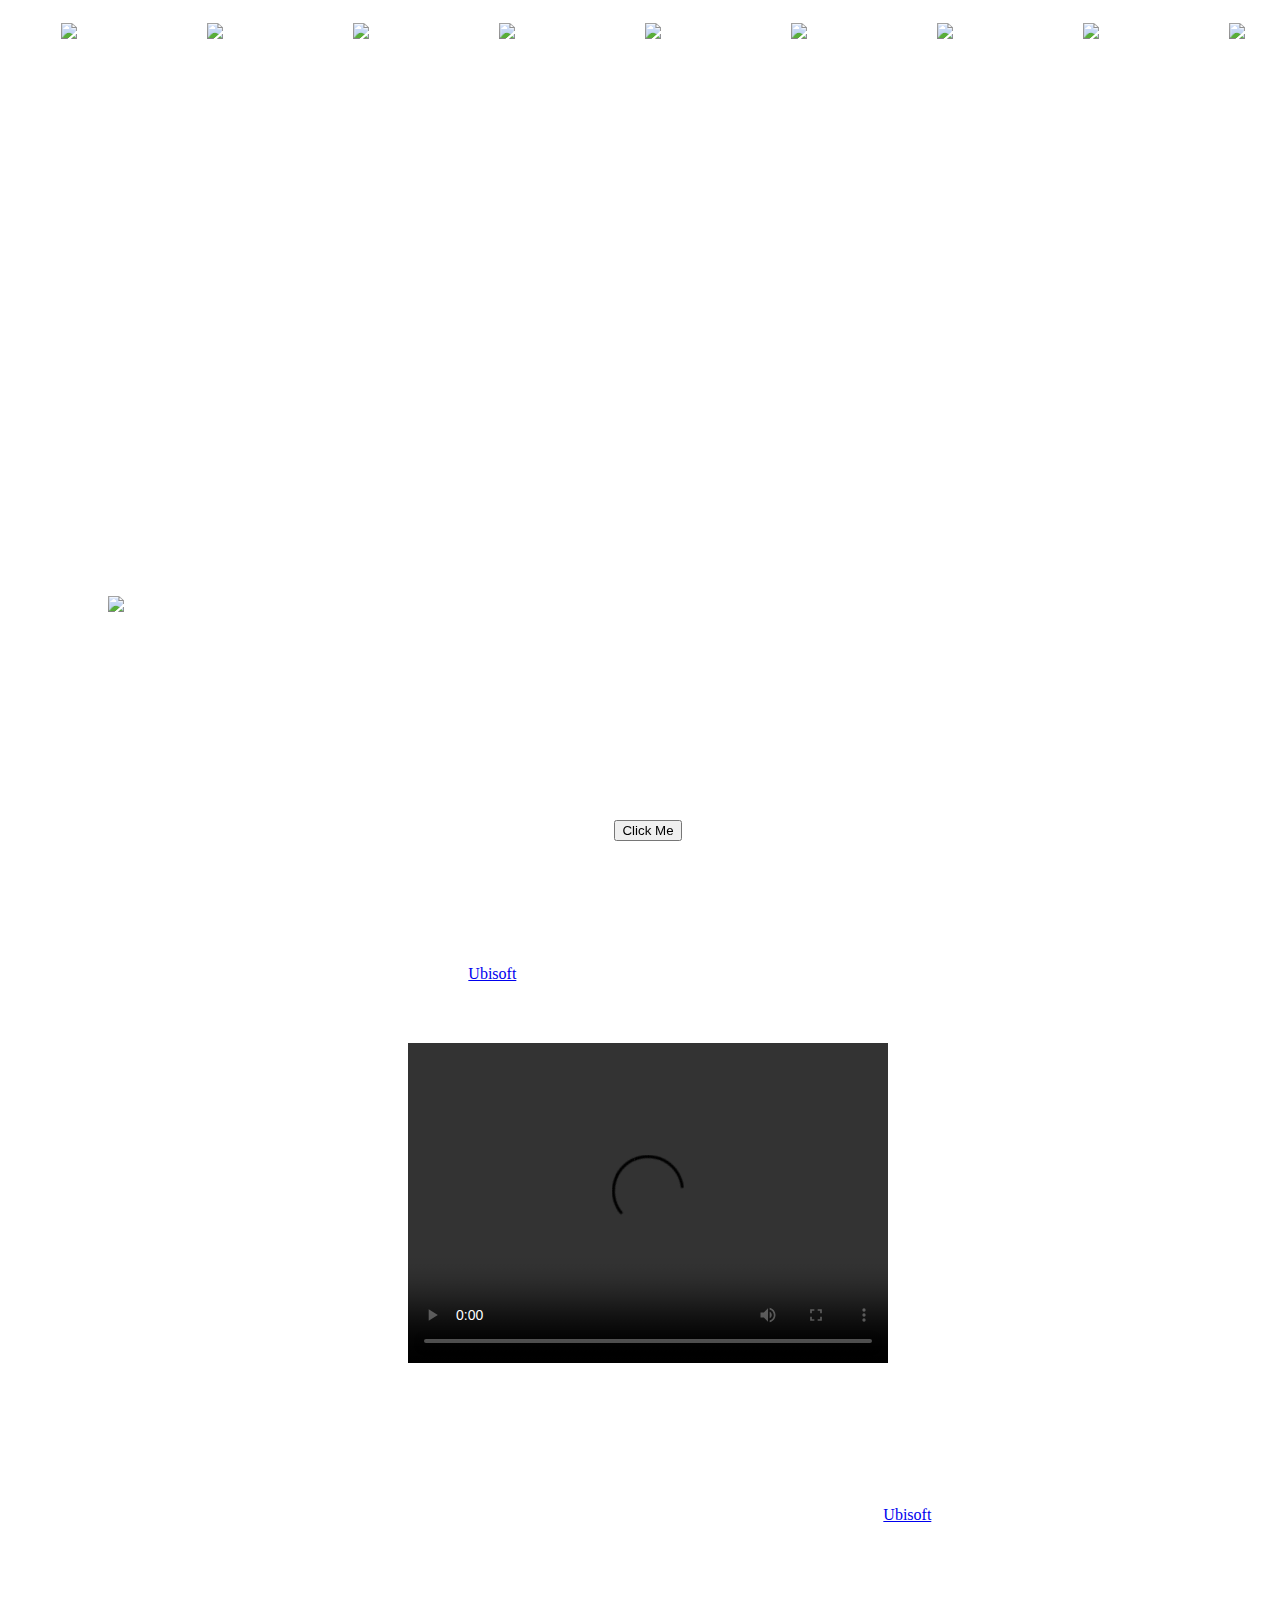
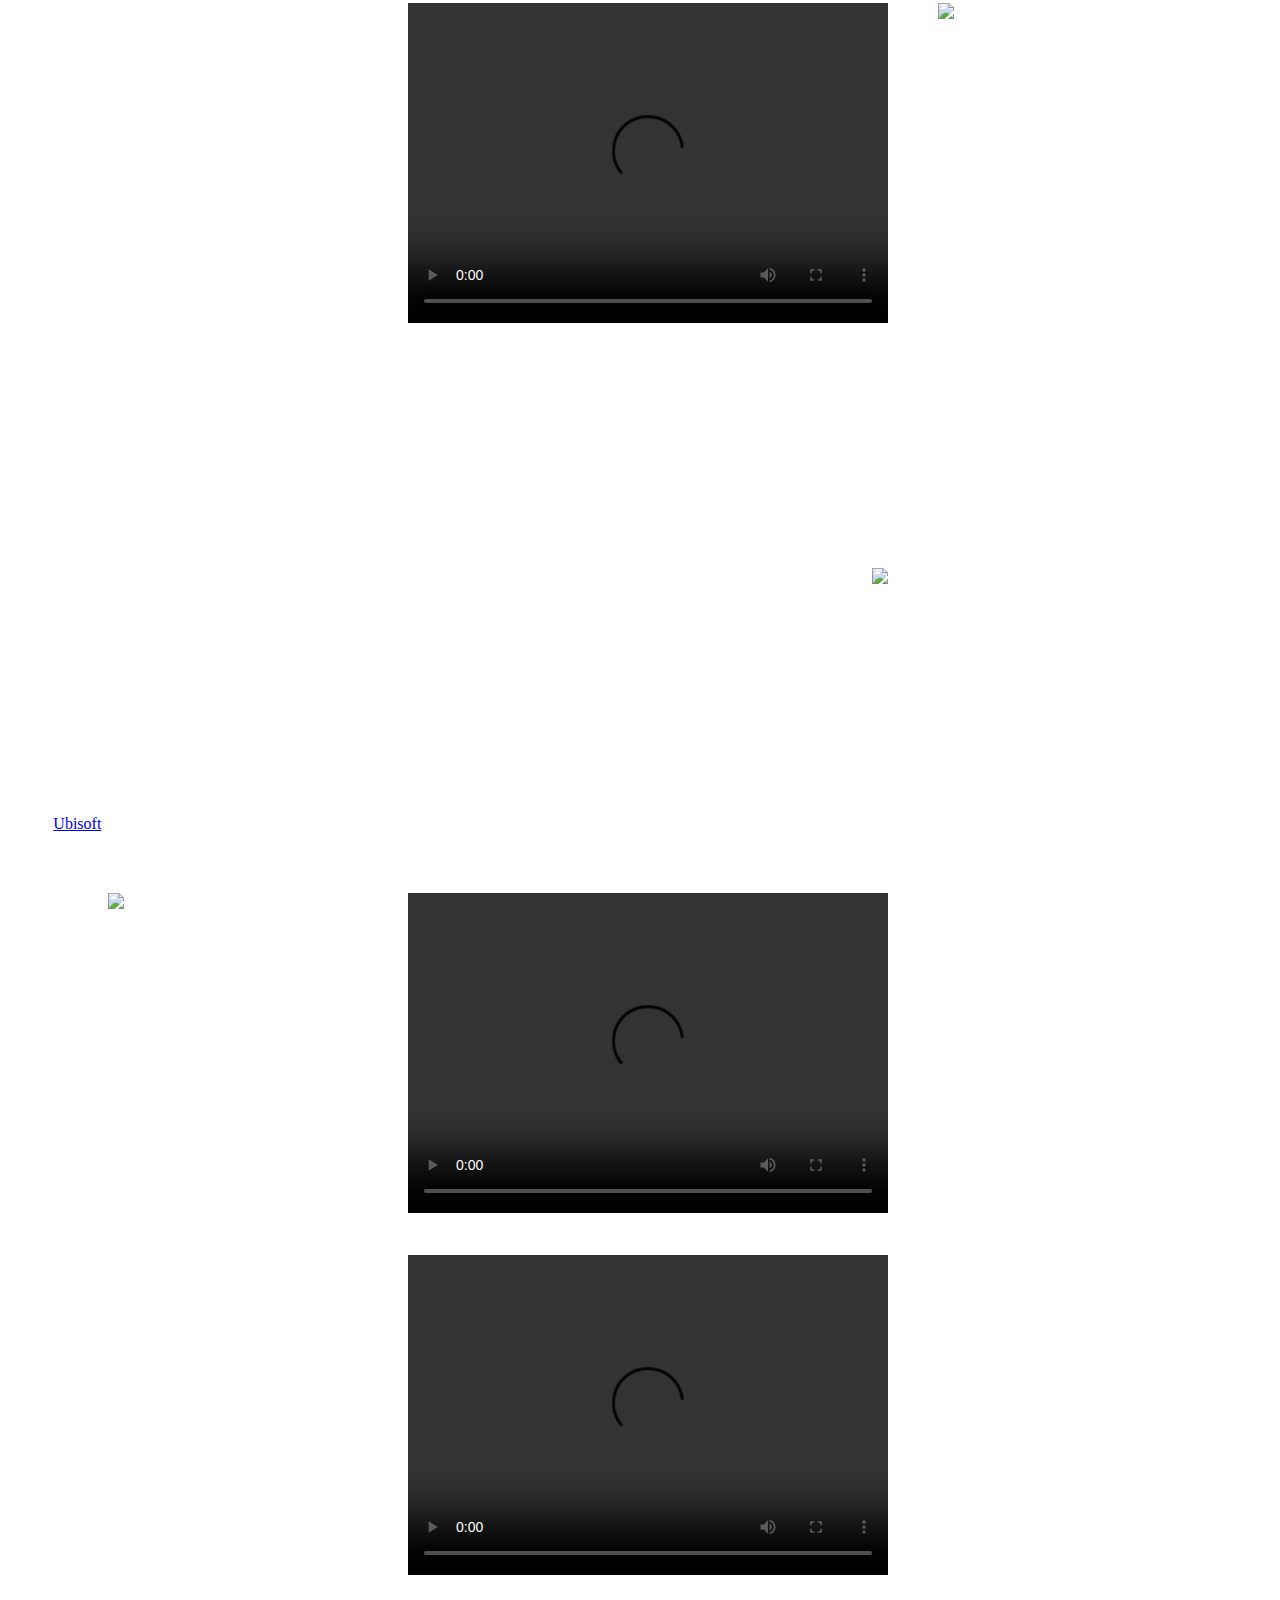
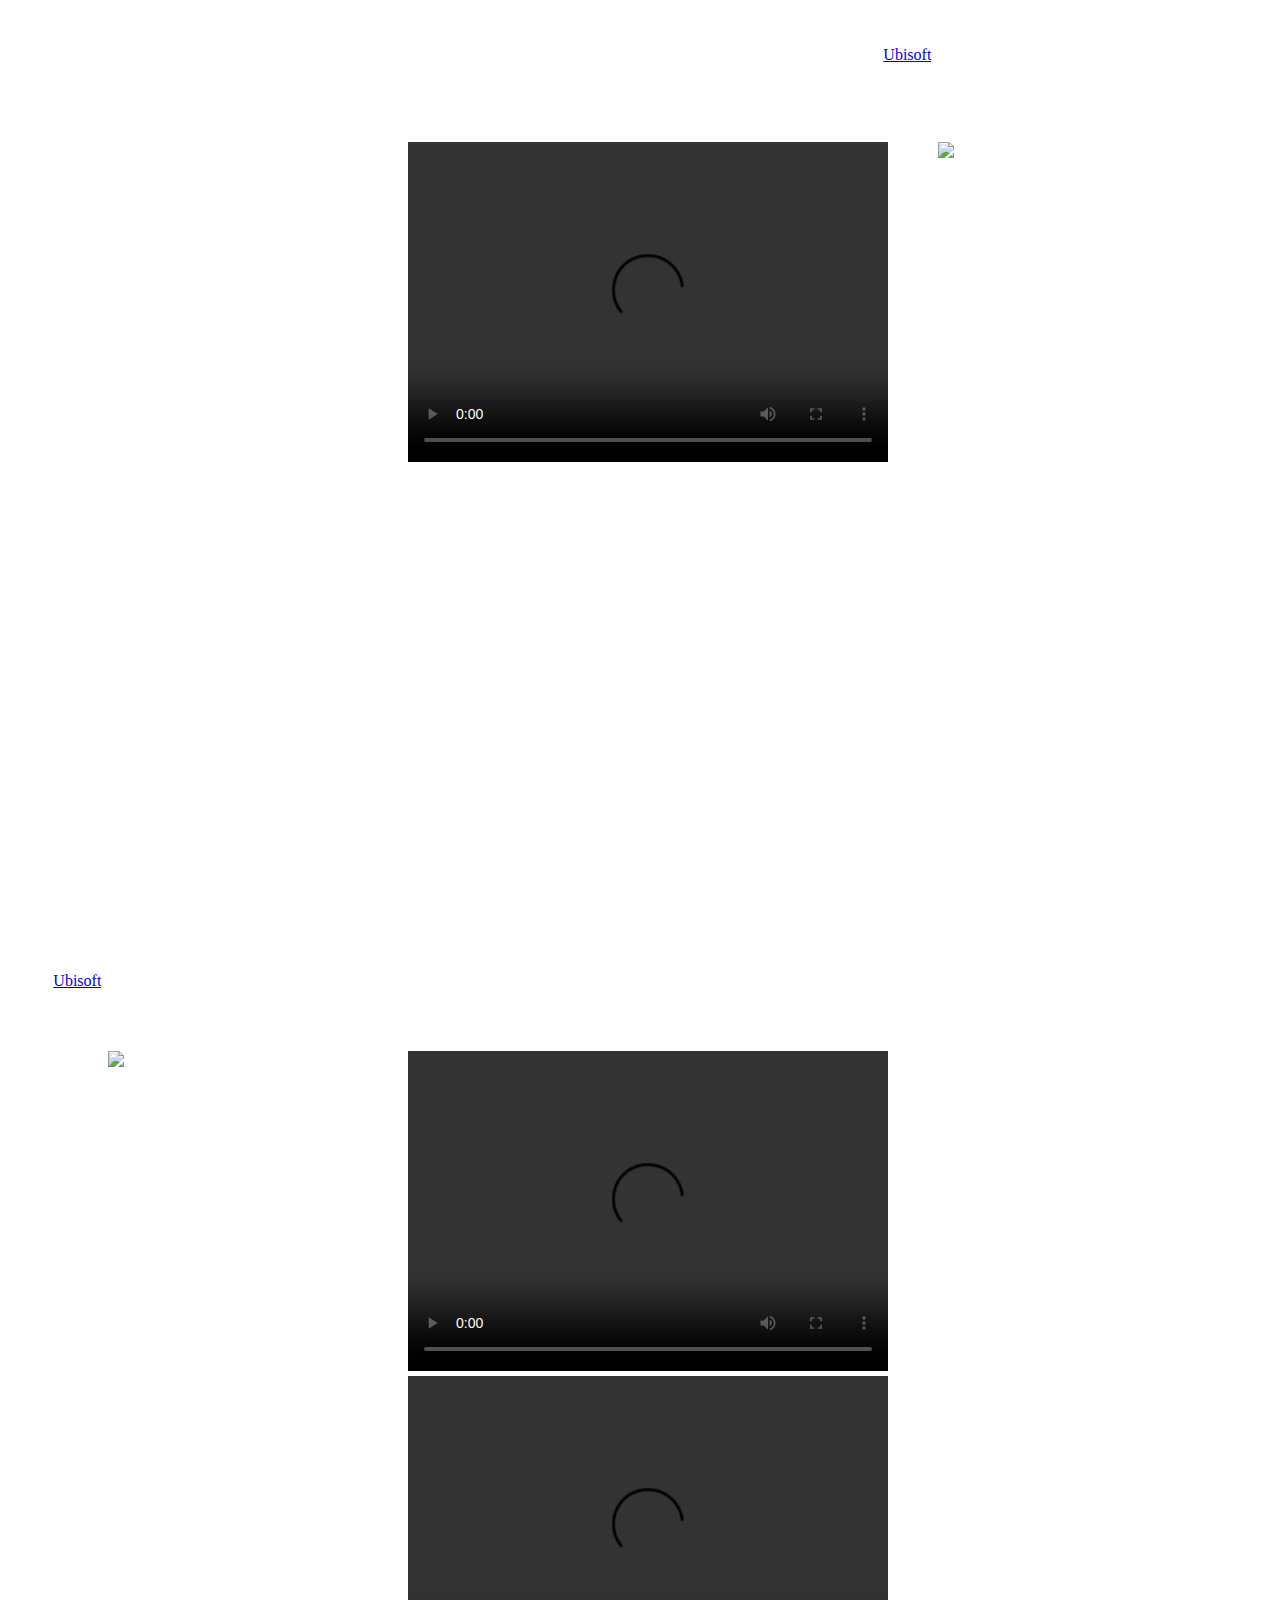
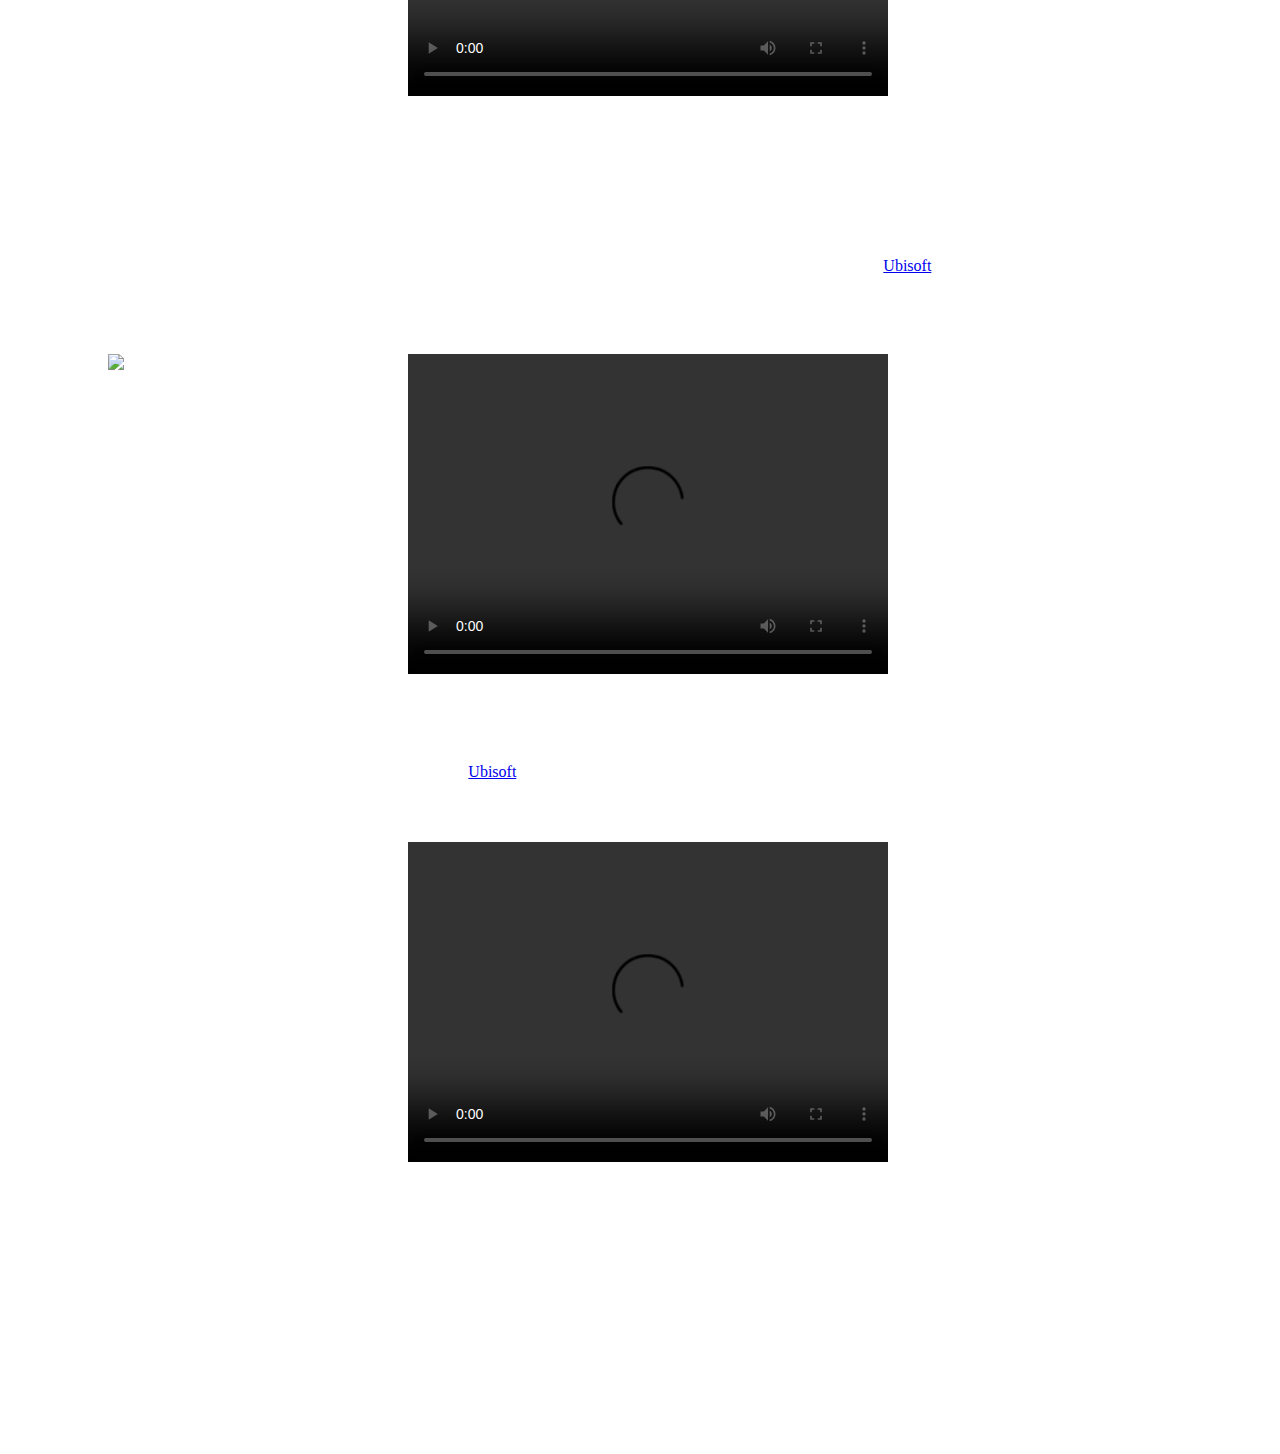
==== commit 914263ae: "m" ====
--- a/index.html
+++ b/index.html
@@ -39,6 +39,7 @@
 				
 			</div>
 			<div id="Ac1" itemscope itemtype="https://schema.org/VideoGame">
+				<meta itemprop="applicationCategory" content="Game">
 				<img src="images/Altair.png" alt="Altaïr Ibn-La'Ahad" class="img1" itemprop="image">
 				<h2 itemprop="name">Assassin's Creed</h2>
 				<p class="text" itemprop="description">Assassin's Creed is a 2007 sandbox style action-adventure-stealth video game developed by Ubisoft Montreal and published by Ubisoft. The game was released for the Xbox 360 and PlayStation 3 in November 2007 and for PC in April 2008.
@@ -57,14 +58,16 @@
 			    </div>
 				<h4>Assassin's Creed Trailer</h4>
 				<div class="vid" itemprop="trailer">
-					<video width="480" height="320" controls>
-					  <source src="videos/Ac1.mp4" type="video/mp4" itemprop="url">
-					  Your browser does not support HTML5 video.
+					<video width="480" height="320" controls itemprop="url">
+					  <source src="videos/Ac1.mp4" type="video/mp4">
+					  Your browser does not support HTML5 video.
+					  
 					</video>
 				</div>
 			</div>
 			
 			<div id="Ac2" itemscope itemtype="https://schema.org/VideoGame">
+				<meta itemprop="applicationCategory" content="Game">
 				<img src="images/Ezio.png" alt="Ezio Auditore da Firenze" class="img1" itemprop="image">
 				<h2 itemprop="name">Assassin's Creed II</h2>
 				<p class="text" itemprop="description">A direct sequel to Assassin's Creed, the game focuses again on Desmond Miles after he escapes from Abstergo Industries with the help of employee Lucy Stillman. In an attempt to thwart Abstergo and the modern-day Templars, Desmond uses a new Animus to relive the genetic memories of his ancestor, Ezio Auditore da Firenze, who lived in Italy during the Renaissance. The player controls Desmond to a degree, but primarily Ezio, who becomes an Assassin after his family is betrayed. While controlling Ezio, the player can explore renditions of major Italian regions and cities through a mixture of action, stealth, and economic gameplay.</p>
@@ -87,6 +90,7 @@
 			</div>
 			
 			<div id="AcBr" itemscope itemtype="https://schema.org/VideoGame">
+				<meta itemprop="applicationCategory" content="Game">
 				<img src="images/Ezio.png" alt="Ezio Auditore da Firenze" class="img1" itemprop="image">
 				<img src="images/Eziobr2.png" alt="Ezio Auditore da Firenze" class="img2" itemprop="image">
 				<h2 itemprop="name">Assassin's Creed: Brotherhood</h2>
@@ -110,6 +114,7 @@
 			</div>
 			
 			<div id="AcRev" itemscope itemtype="https://schema.org/VideoGame">
+				<meta itemprop="applicationCategory" content="Game">
 				<img src="images/EzioRev.png" alt="Ezio Auditore da Firenze" class="img1" itemprop="image"> 
 				 
 				<h2 itemprop="name">Assassin's Creed: Revelations</h2>
@@ -133,6 +138,7 @@
 			</div>
 			
 			<div id="Ac3" itemscope itemtype="https://schema.org/VideoGame">
+				<meta itemprop="applicationCategory" content="Game">
 				<img src="images/Conor.png" alt="Ratonhnhaké:ton" class="img1" itemprop="image">
 				<h2 itemprop="name">Assassin's Creed III</h2>
 				<p class="text" itemprop="description">Assassin's Creed III is a 2012 sandbox style action-adventure video game that is developed by Ubisoft Montreal and published by Ubisoft. It is the fifth main title in the Assassin's Creed series, and is a direct sequel to Assassin's Creed: Revelations. The game tells the stories of Haytham Kenway and Ratonhnhaké:ton, set in the American Northeast from 1754 - 1783, during the American Revolutionary War. It also concludes the modern day story of their descendant Desmond Miles.</p>
@@ -155,6 +161,7 @@
 			</div>
 			
 			<div id="Ac4" itemscope itemtype="https://schema.org/VideoGame">
+				<meta itemprop="applicationCategory" content="Game">
 				<img src="images/Edward.png" alt="Edward Kenway" class="img1" itemprop="image">	
 				<h2 itemprop="name">Assassin's Creed IV: Black Flag</h2>
 				<p class="text" itemprop="description">Assassin's Creed IV: Black Flag is a 2013 action-adventure game, and the sixth main installment in the Assassin's Creed series. A sequel to 2012's Assassin's Creed III, the game has the player take on the role of an Abstergo Entertainment research analyst as they explore the story of Edward Kenway – father to Haytham Kenway, grandfather to Ratonhnhaké:ton and an ancestor of Desmond Miles.
@@ -178,6 +185,7 @@
 			</div>
 			
 			<div id="AcRog" itemscope itemtype="https://schema.org/VideoGame">
+				<meta itemprop="applicationCategory" content="Game">
 				<img src="images/Shay.png" alt="Shay Cormac" class="img1" itemprop="image">	
 				<h2 itemprop="name">Assassin's Creed: Rogue</h2>		
 				<p class="text" itemprop="description">Assassin's Creed: Rogue is a sandbox action adventure game, released for the PlayStation 3 and Xbox 360 on 11 November 2014 in the United States, 13 November globally, and 10 March 2015 for the PC. Rogue follows the story of the Assassin-turned-Templar Shay Cormac between 1752 and 1760, during the Seven Years' War, and is the closing chapter in the Kenway saga.</p>
@@ -200,6 +208,7 @@
 			</div>
 
 			<div id="AcUn" itemscope itemtype="https://schema.org/VideoGame">
+				<meta itemprop="applicationCategory" content="Game">
 				<img src="images/Arno.png" alt="Arno Dorian" class="img1" itemprop="image">	
 				<h2 itemprop="name">Assassin's Creed: Unity</h2>		
 				<p class="text" itemprop="description">Assassin's Creed: Unity is a 2014 sandbox action adventure game, and a sequel to 2013's Assassin's Creed IV: Black Flag, the game has the player take on the role of an Initiate as they explore the story of Arno Dorian, who joins the Assassins to investigate the murder of his adoptive father on behalf of his adoptive sister Élise de la Serre, a member of the Templars.
@@ -224,6 +233,7 @@
 			</div>
 			
 			<div id="AcSyn" itemscope itemtype="https://schema.org/VideoGame">
+				<meta itemprop="applicationCategory" content="Game">
 				<img src="images/Jacob.png" alt="Jacob Frye" class="img1" itemprop="image">
 				<img src="images/Evie.png" alt="Evie Frye" class="img2" itemprop="image">			
 				<h2 itemprop="name">Assassin's Creed: Syndicate</h2>	
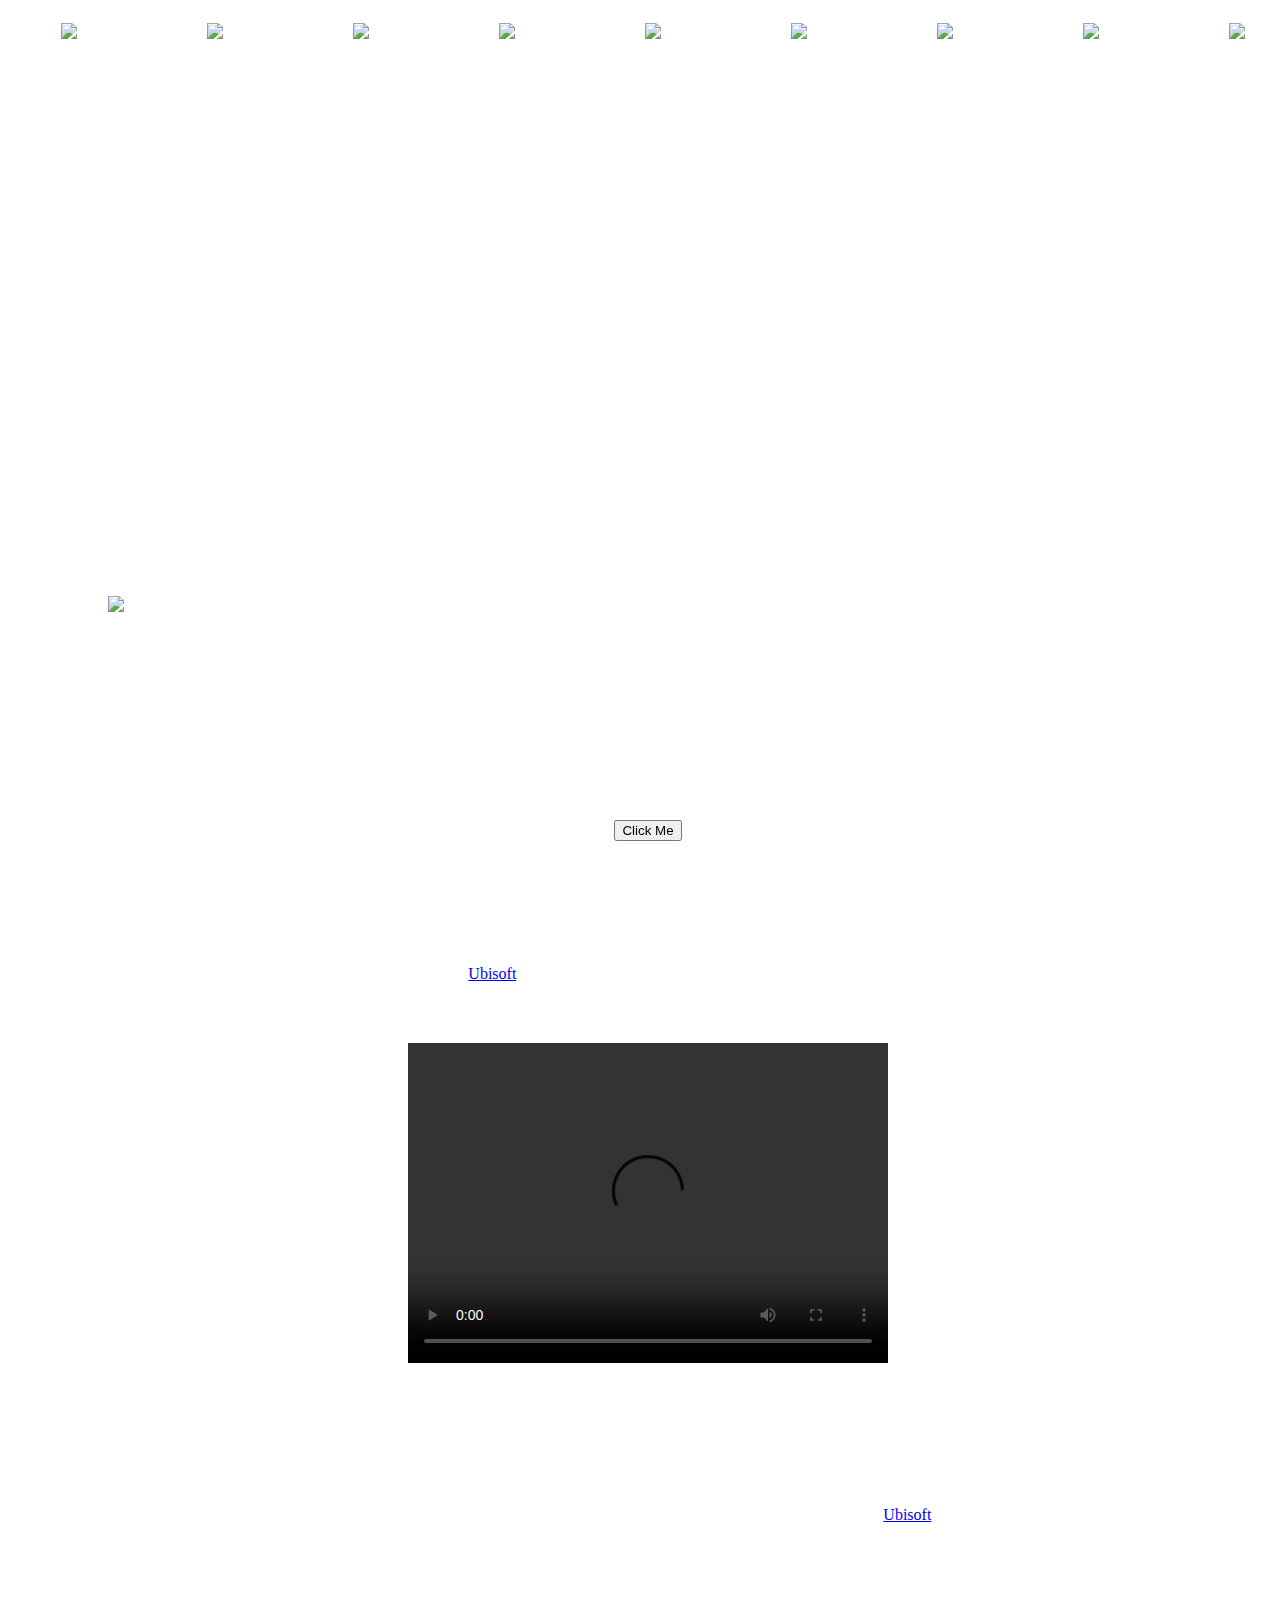
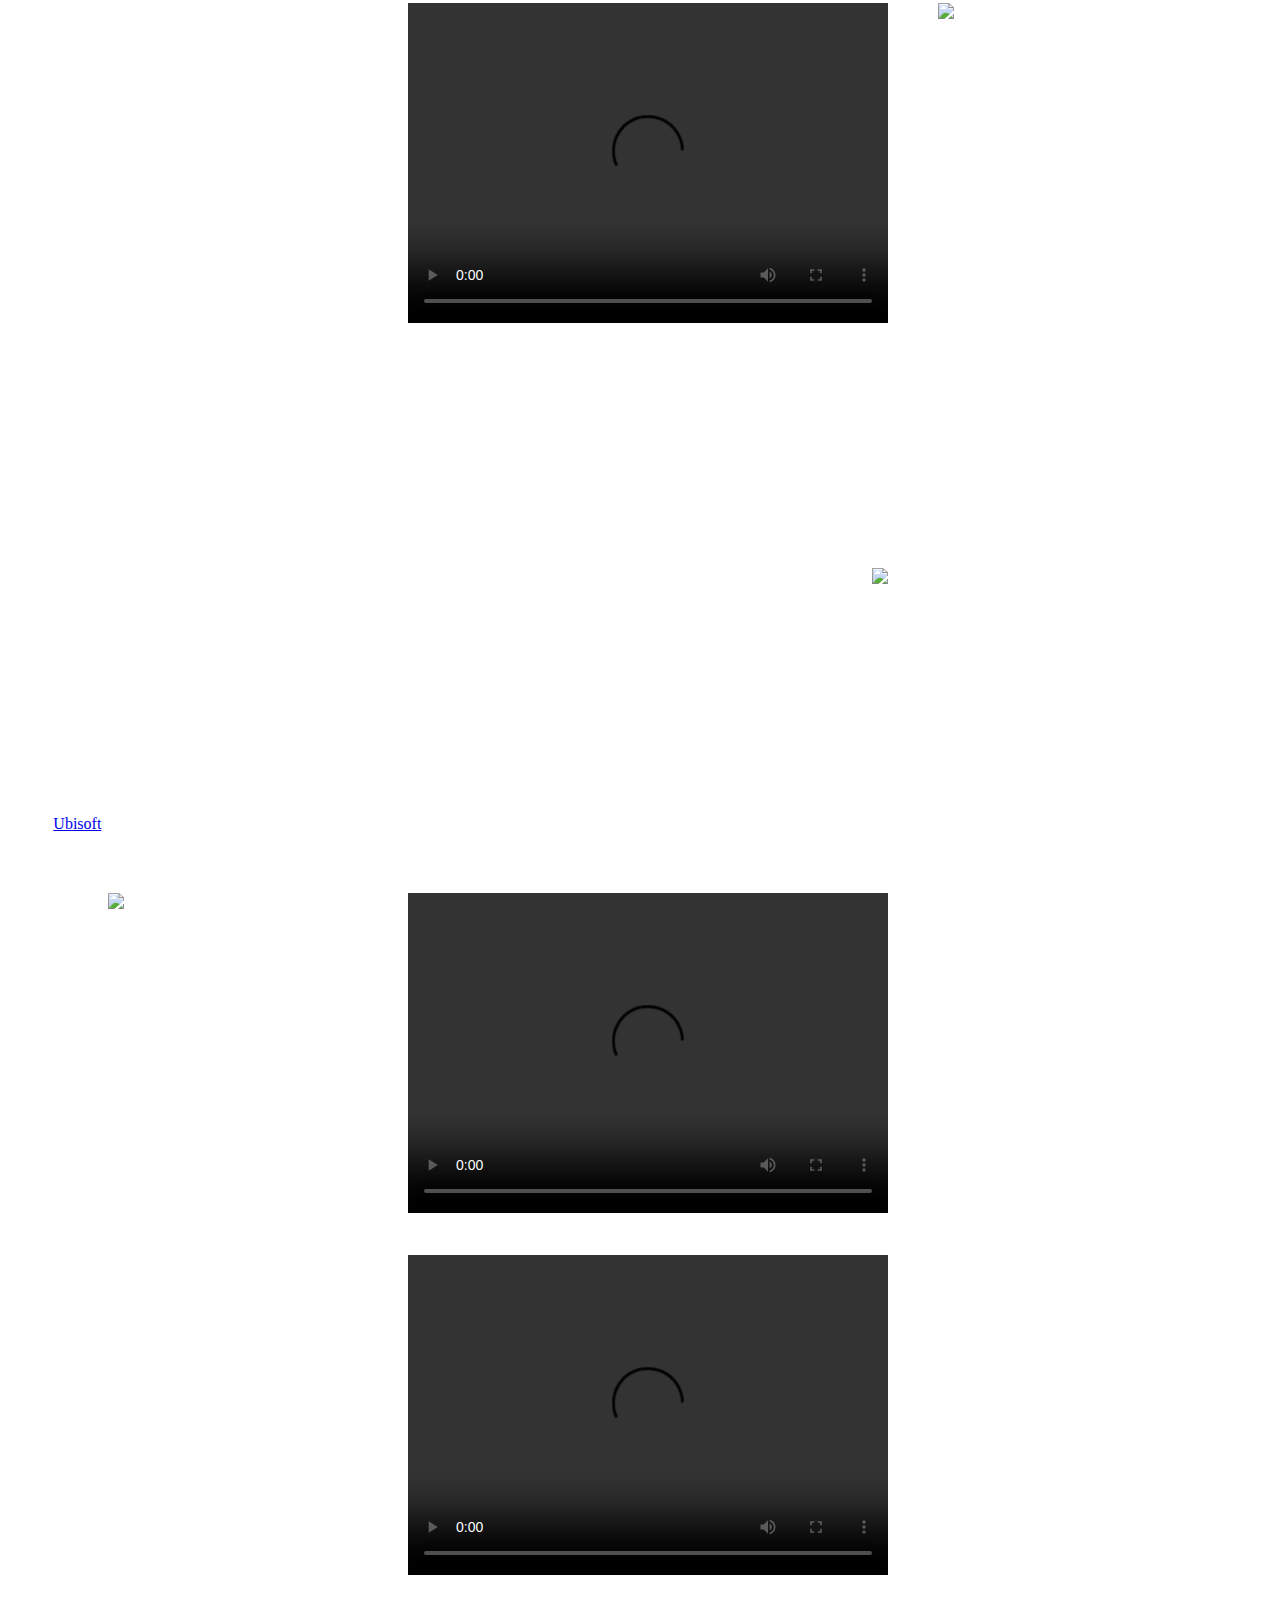
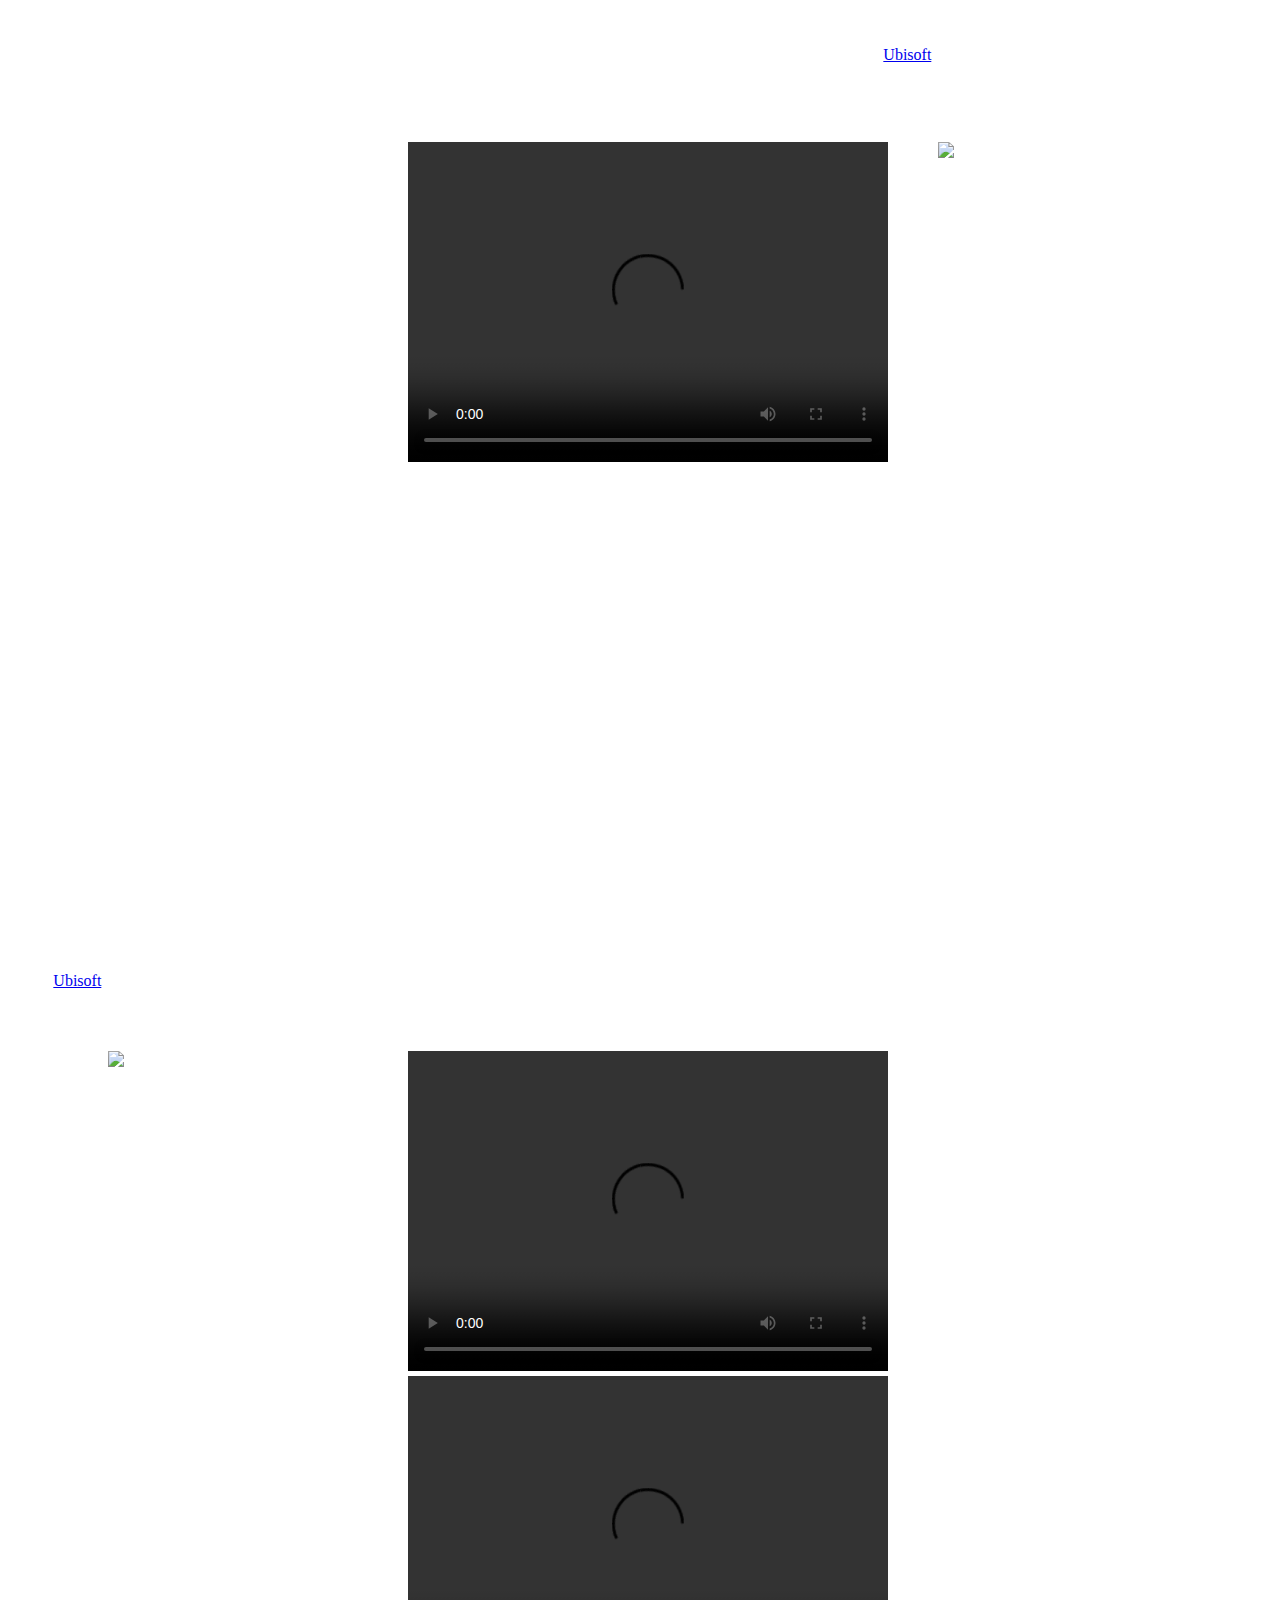
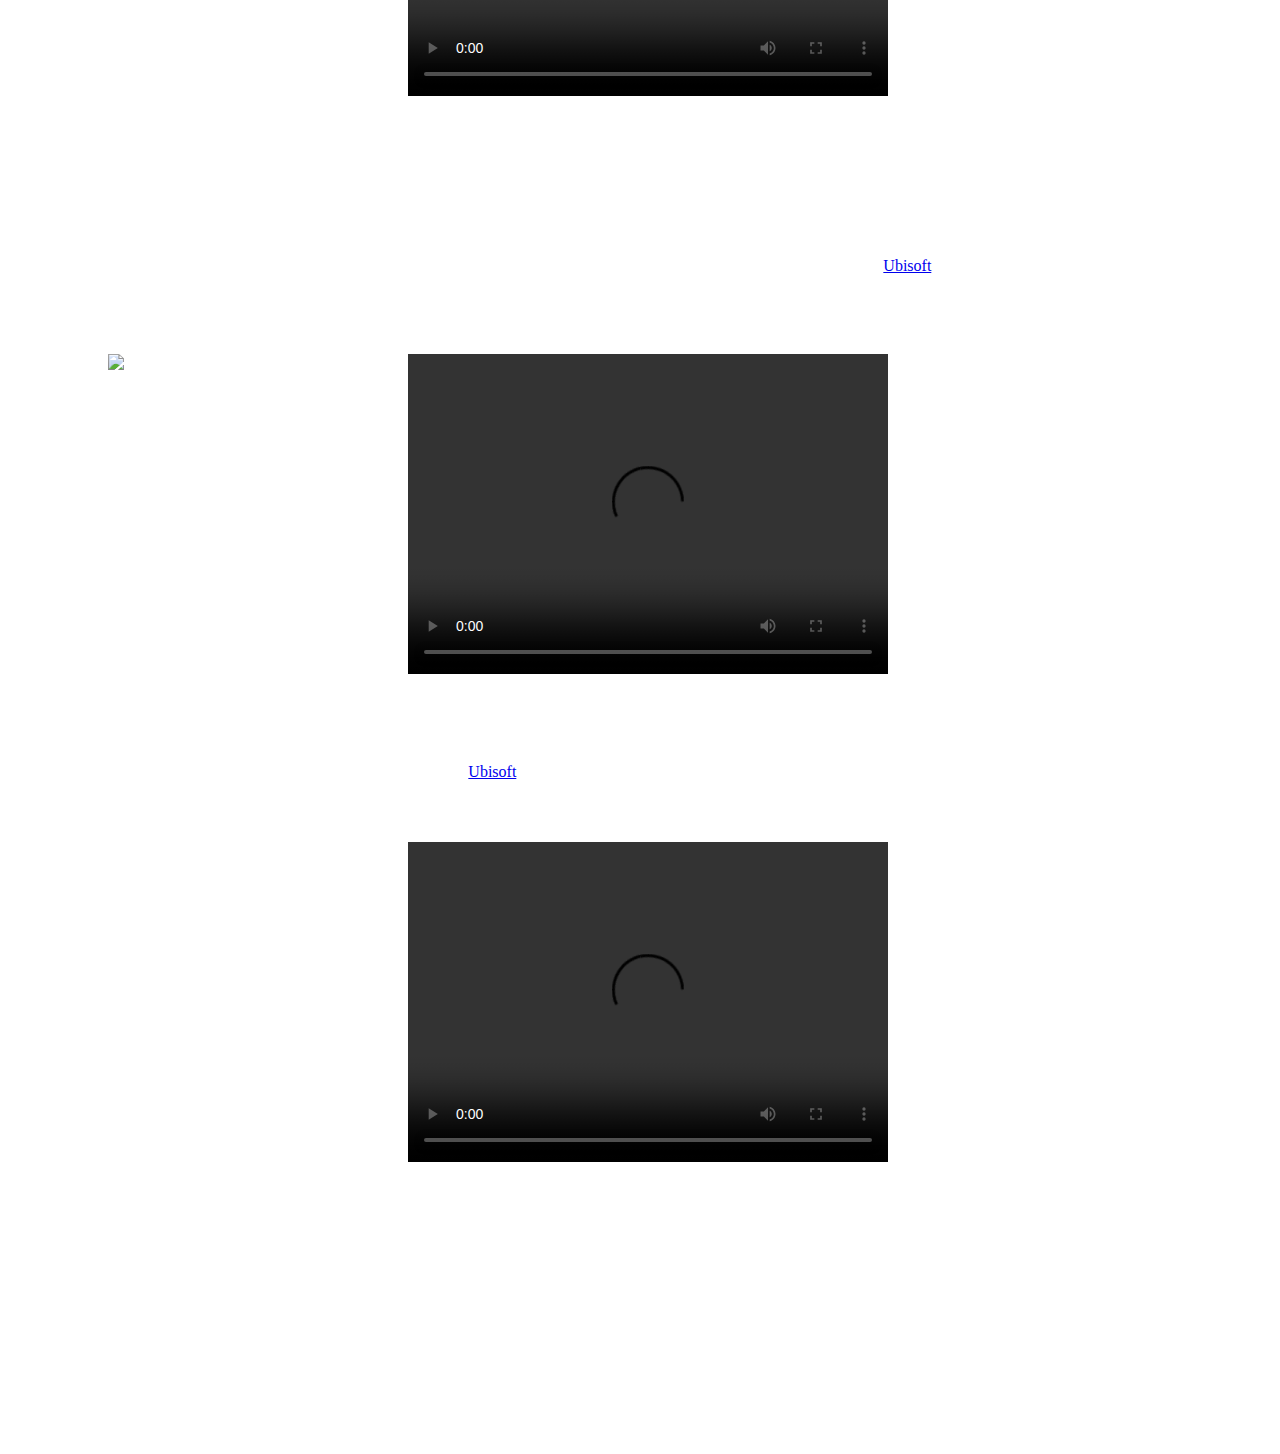
==== commit 0b9d73bb: "m" ====
--- a/index.html
+++ b/index.html
@@ -58,9 +58,12 @@
 			    </div>
 				<h4>Assassin's Creed Trailer</h4>
 				<div class="vid" itemprop="trailer">
-					<video width="480" height="320" controls itemprop="url">
-					  <source src="videos/Ac1.mp4" type="video/mp4">
-					  Your browser does not support HTML5 video.
+					<meta itemprop="url" content="videos/Ac1.mp4"> 
+					<meta itemprop="thumbnailUrl" content=""> 
+					<meta itemprop="uploadDate" content="20.11.2016"> 
+					<video width="480" height="320" controls>
+						<source src="videos/Ac1.mp4" type="video/mp4">
+						Your browser does not support HTML5 video.
 					  
 					</video>
 				</div>
@@ -83,6 +86,7 @@
 				<h4>Assassin's Creed II Trailer</h4>
 				<div class="vid" itemprop="trailer">
 					<video width="480" height="320" controls>
+					<meta itemprop="url" content="videos/Ac2.mp4"> 
 					  <source src="videos/Ac2.mp4" type="video/mp4">
 					  Your browser does not support HTML5 video.
 					</video>
@@ -107,6 +111,7 @@
 				<h4>Assassin's Creed: Brotherhood Trailer</h4>
 				<div class="vid" itemprop="trailer">
 					<video width="480" height="320" controls>
+					<meta itemprop="url" content="videos/AcBr.mp4"> 
 					  <source src="videos/AcBr.mp4" type="video/mp4">
 					  Your browser does not support HTML5 video.
 					</video>
@@ -131,6 +136,7 @@
 				<h4>Assassin's Creed: Revelations Trailer</h4>
 				<div class="vid" itemprop="trailer">
 					<video width="480" height="320" controls>
+					<meta itemprop="url" content="videos/AcRev.mp4"> 
 					  <source src="videos/AcRev.mp4" type="video/mp4">
 					  Your browser does not support HTML5 video.
 					</video>
@@ -154,6 +160,7 @@
 				<h4>Assassin's Creed III Trailer</h4>
 				<div class="vid" itemprop="trailer">
 					<video width="480" height="320" controls>
+					<meta itemprop="url" content="videos/Ac3.mp4"> 
 					  <source src="videos/Ac3.mp4" type="video/mp4">
 					  Your browser does not support HTML5 video.
 					</video>
@@ -178,6 +185,7 @@
 				<h4>Assassin's CreedIV: Black Flag Trailer</h4>
 				<div class="vid" itemprop="trailer">
 					<video width="480" height="320" controls>
+					<meta itemprop="url" content="videos/Ac4.mp4"> 
 					  <source src="videos/Ac4.mp4" type="video/mp4">
 					  Your browser does not support HTML5 video.
 					</video>
@@ -201,6 +209,7 @@
 				<h4>Assassin's Creed: Rogue Trailer</h4>
 				<div class="vid" itemprop="trailer">
 					<video width="480" height="320" controls>
+					<meta itemprop="url" content="videos/AcRog.mp4"> 
 					  <source src="videos/AcRog.mp4" type="video/mp4">
 					  Your browser does not support HTML5 video.
 					</video>
@@ -226,6 +235,7 @@
 				<h4>Assassin's Creed: Unity Trailer</h4>
 				<div class="vid" itemprop="trailer">
 					<video width="480" height="320" controls>
+					<meta itemprop="url" content="videos/AcUn.mp4"> 
 					  <source src="videos/AcUn.mp4" type="video/mp4">
 					  Your browser does not support HTML5 video.
 					</video>
@@ -252,6 +262,7 @@
 				<h4>Assassin's Creed: Syndicate Trailer</h4>
 				<div class="vid" ctrailer">
 					<video width="480" height="320" controls>
+					<meta itemprop="url" content="videos/AcSyn.mp4"> 
 					  <source src="videos/AcSyn.mp4" type="video/mp4">
 					  Your browser does not support HTML5 video.
 					</video>		
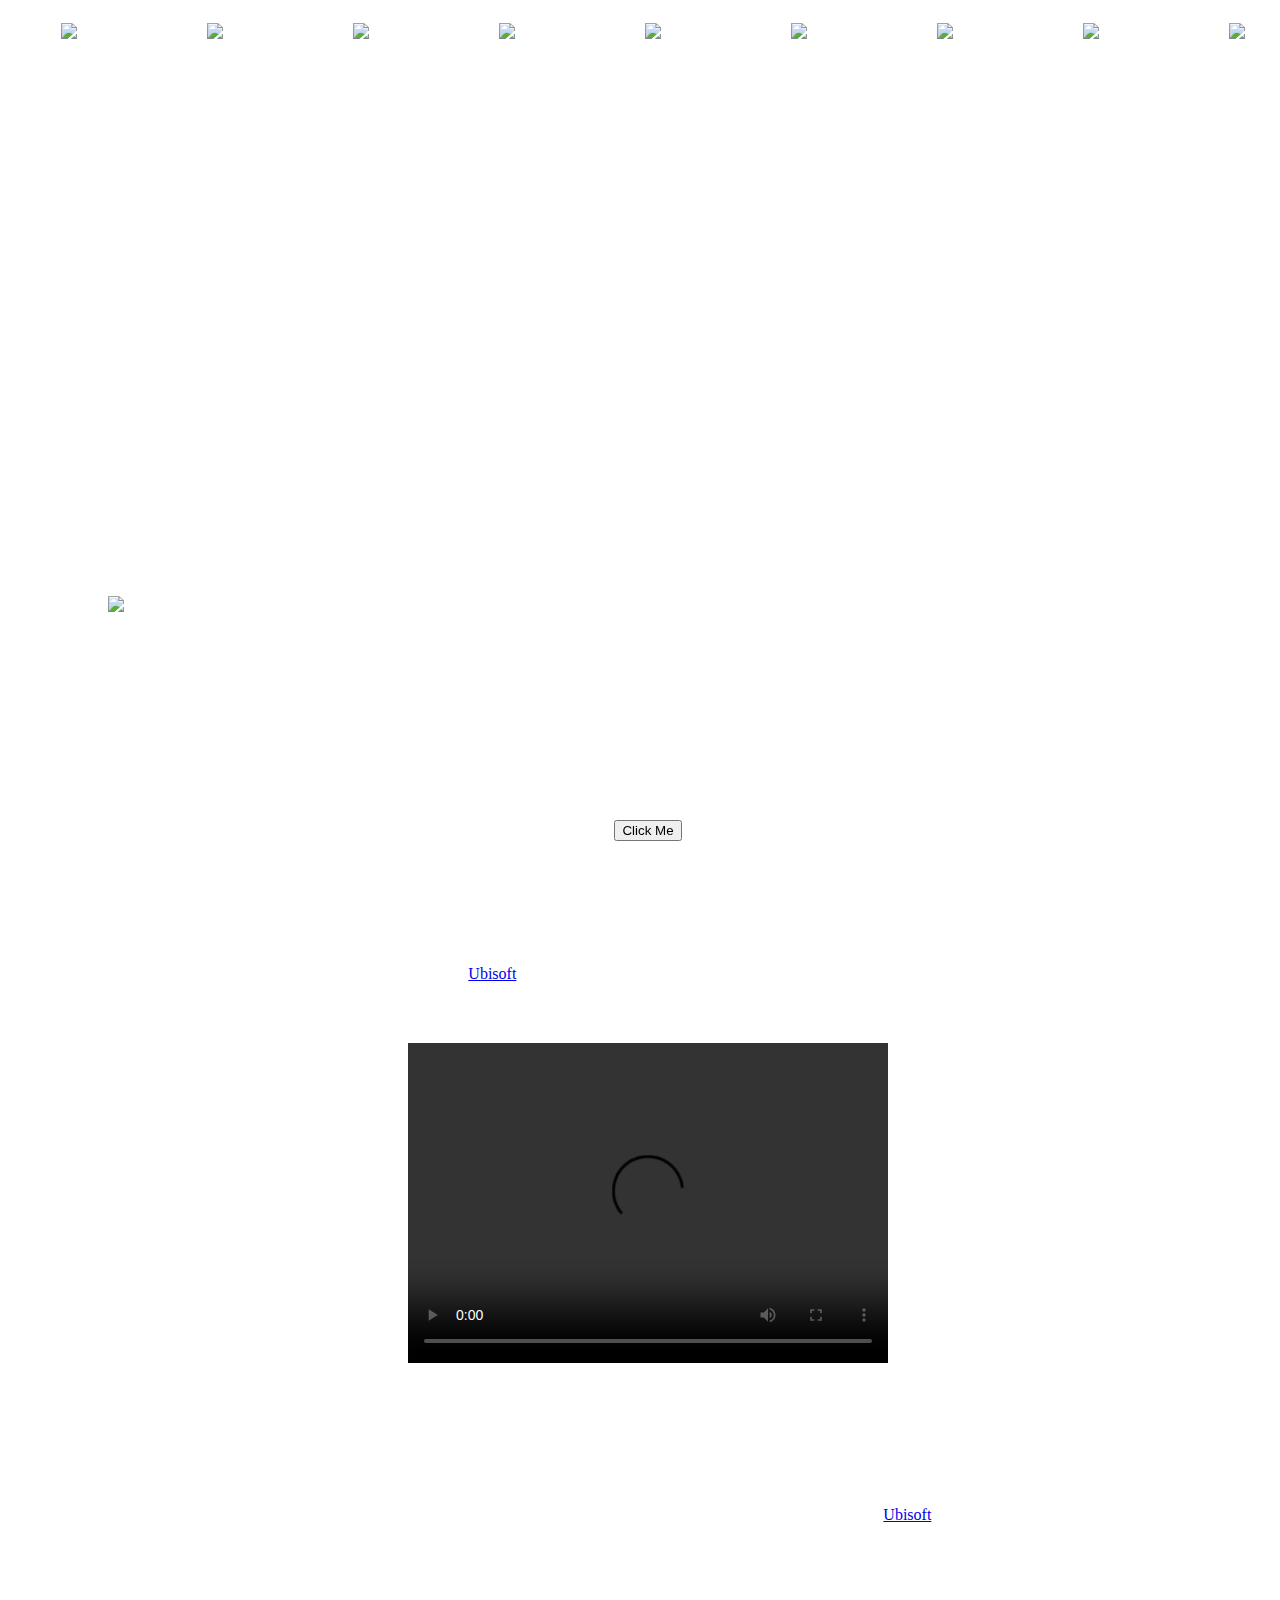
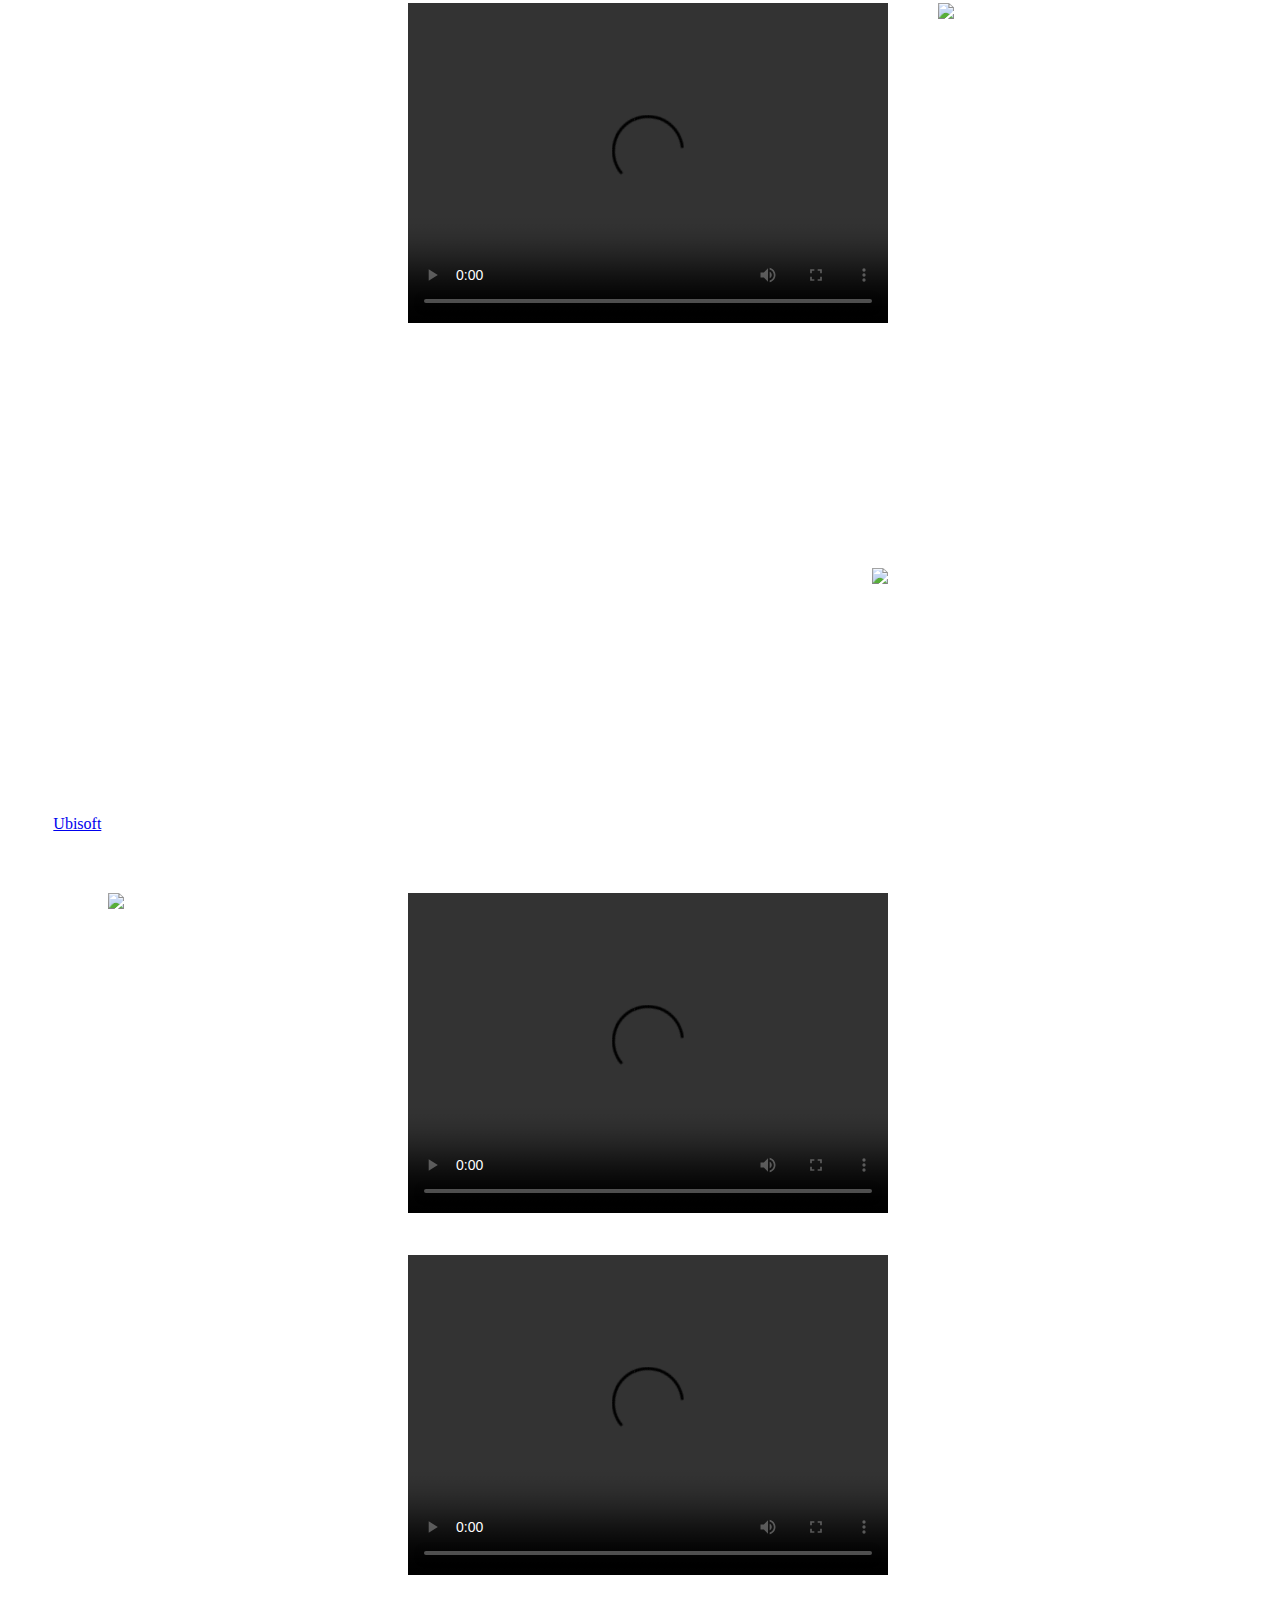
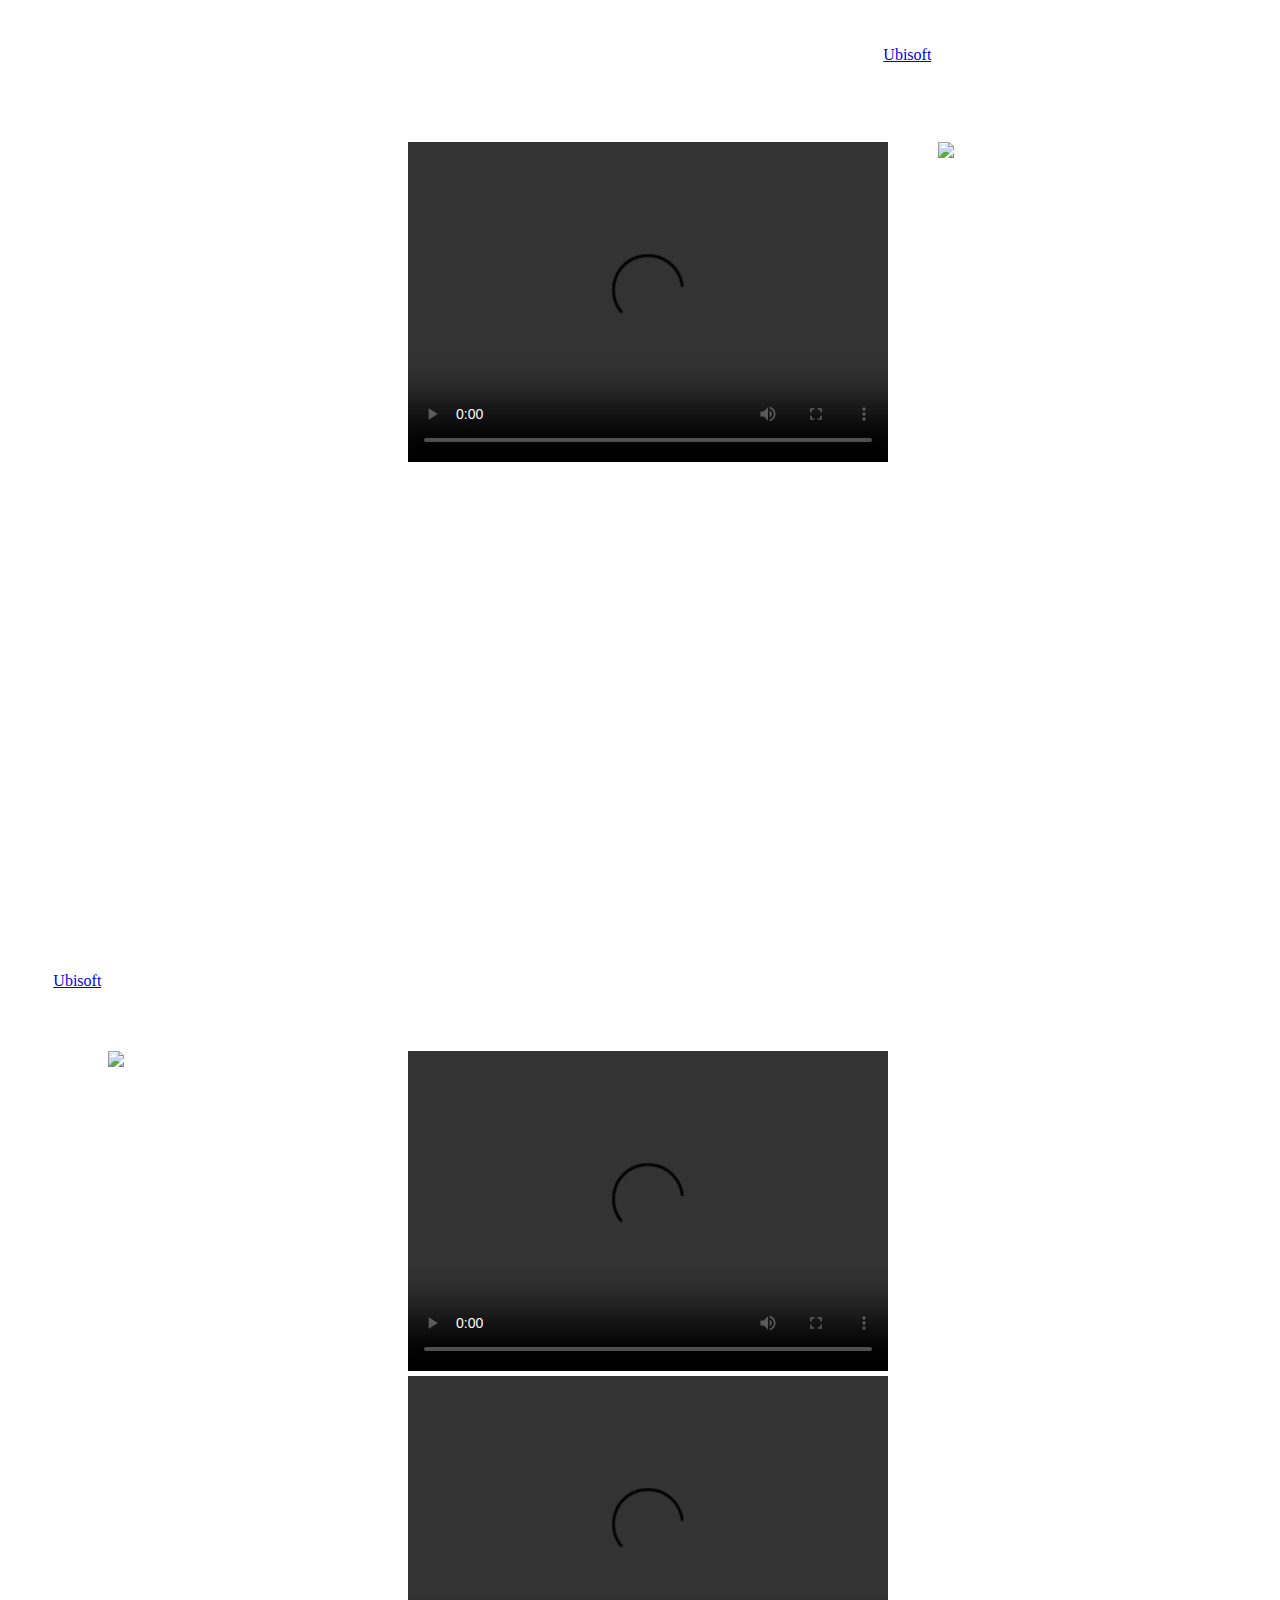
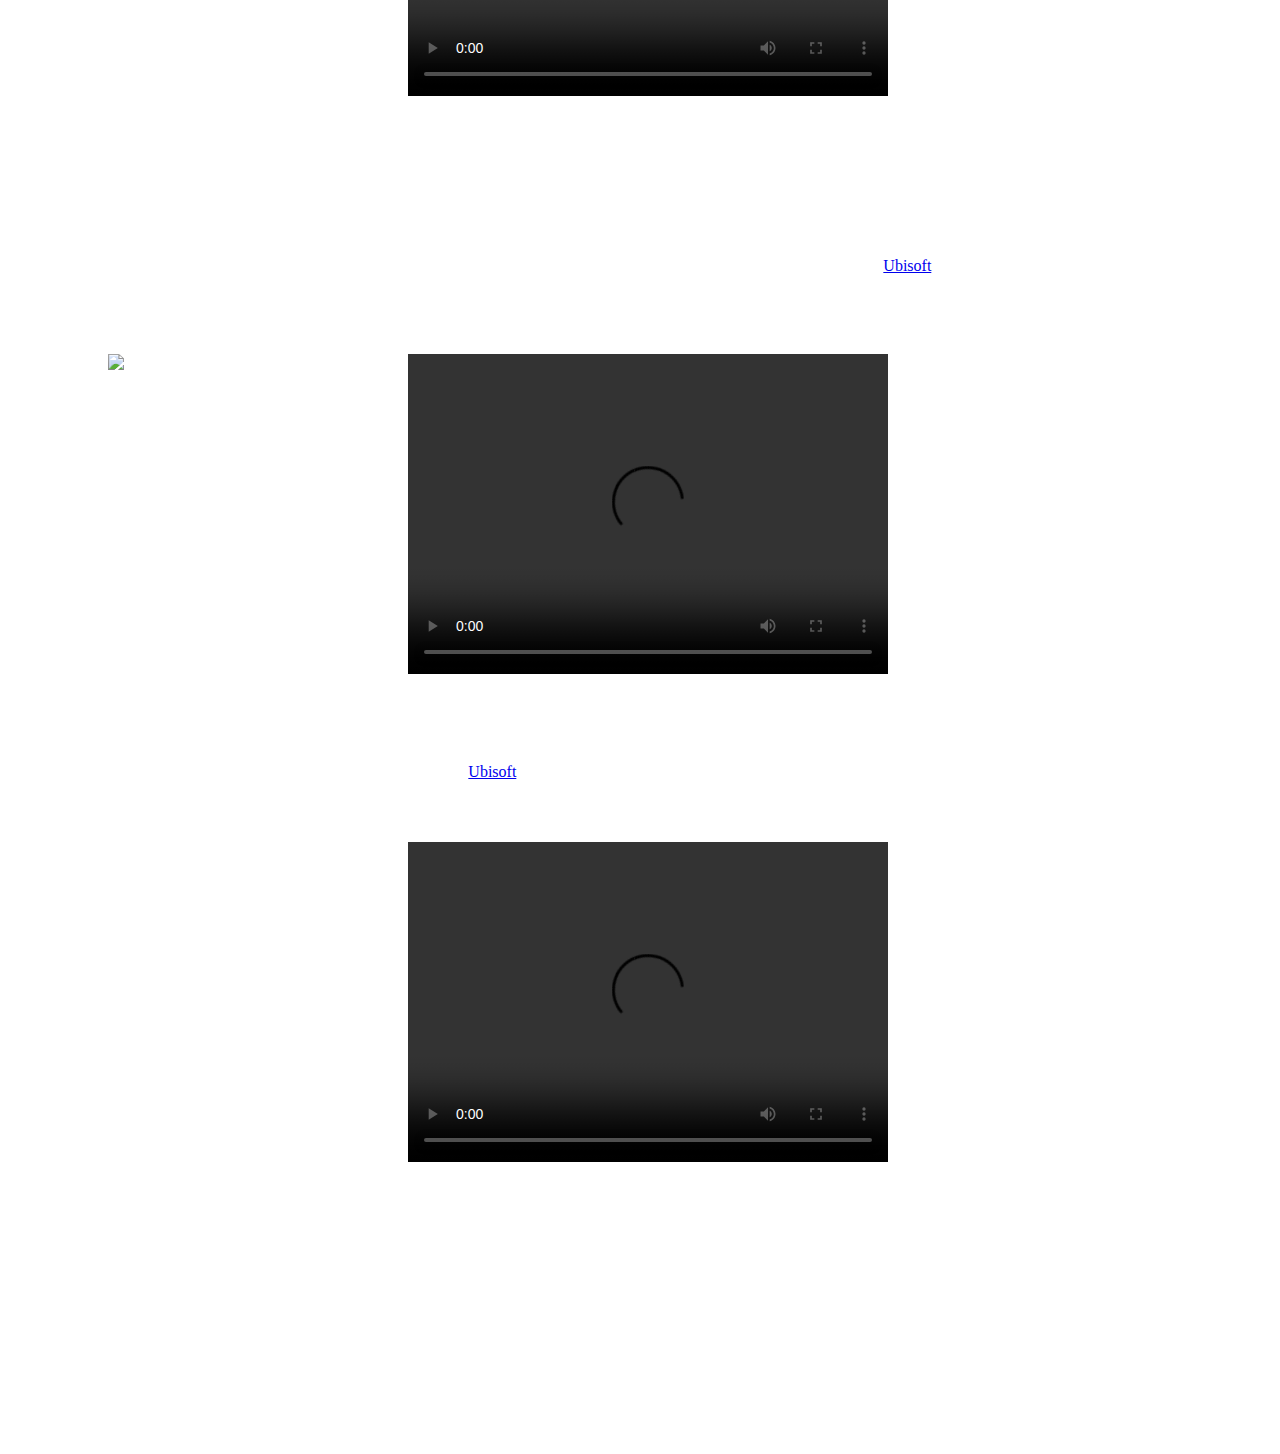
==== commit 926e1f9f: "m" ====
--- a/index.html
+++ b/index.html
@@ -1,7 +1,9 @@
 <!DOCTYPE html>
 <html>
     <head>
+	<base></base>
 		<title>Assassin's Creed</title>
+		<base href="https://dafyzi.github.io" target="_blank">
         <meta charset="UTF-8">
         <link type="text/css" rel="stylesheet" href="style.css">
 	</head>
@@ -57,10 +59,11 @@
 					Author<span itemprop="name"><a itemprop="url" href="https://www.ubisoft.com">Ubisoft</a></span>
 			    </div>
 				<h4>Assassin's Creed Trailer</h4>
-				<div class="vid" itemprop="trailer">
+				<div class="vid" itemscope itemtype="http://schema.org/VideoObject" itemprop="trailer">
 					<meta itemprop="url" content="videos/Ac1.mp4"> 
+					<meta itemprop="description" content="Assassin's Creed Trailer"> 
 					<meta itemprop="thumbnailUrl" content=""> 
-					<meta itemprop="uploadDate" content="20.11.2016"> 
+					<meta itemprop="uploadDate" content=""> 
 					<video width="480" height="320" controls>
 						<source src="videos/Ac1.mp4" type="video/mp4">
 						Your browser does not support HTML5 video.
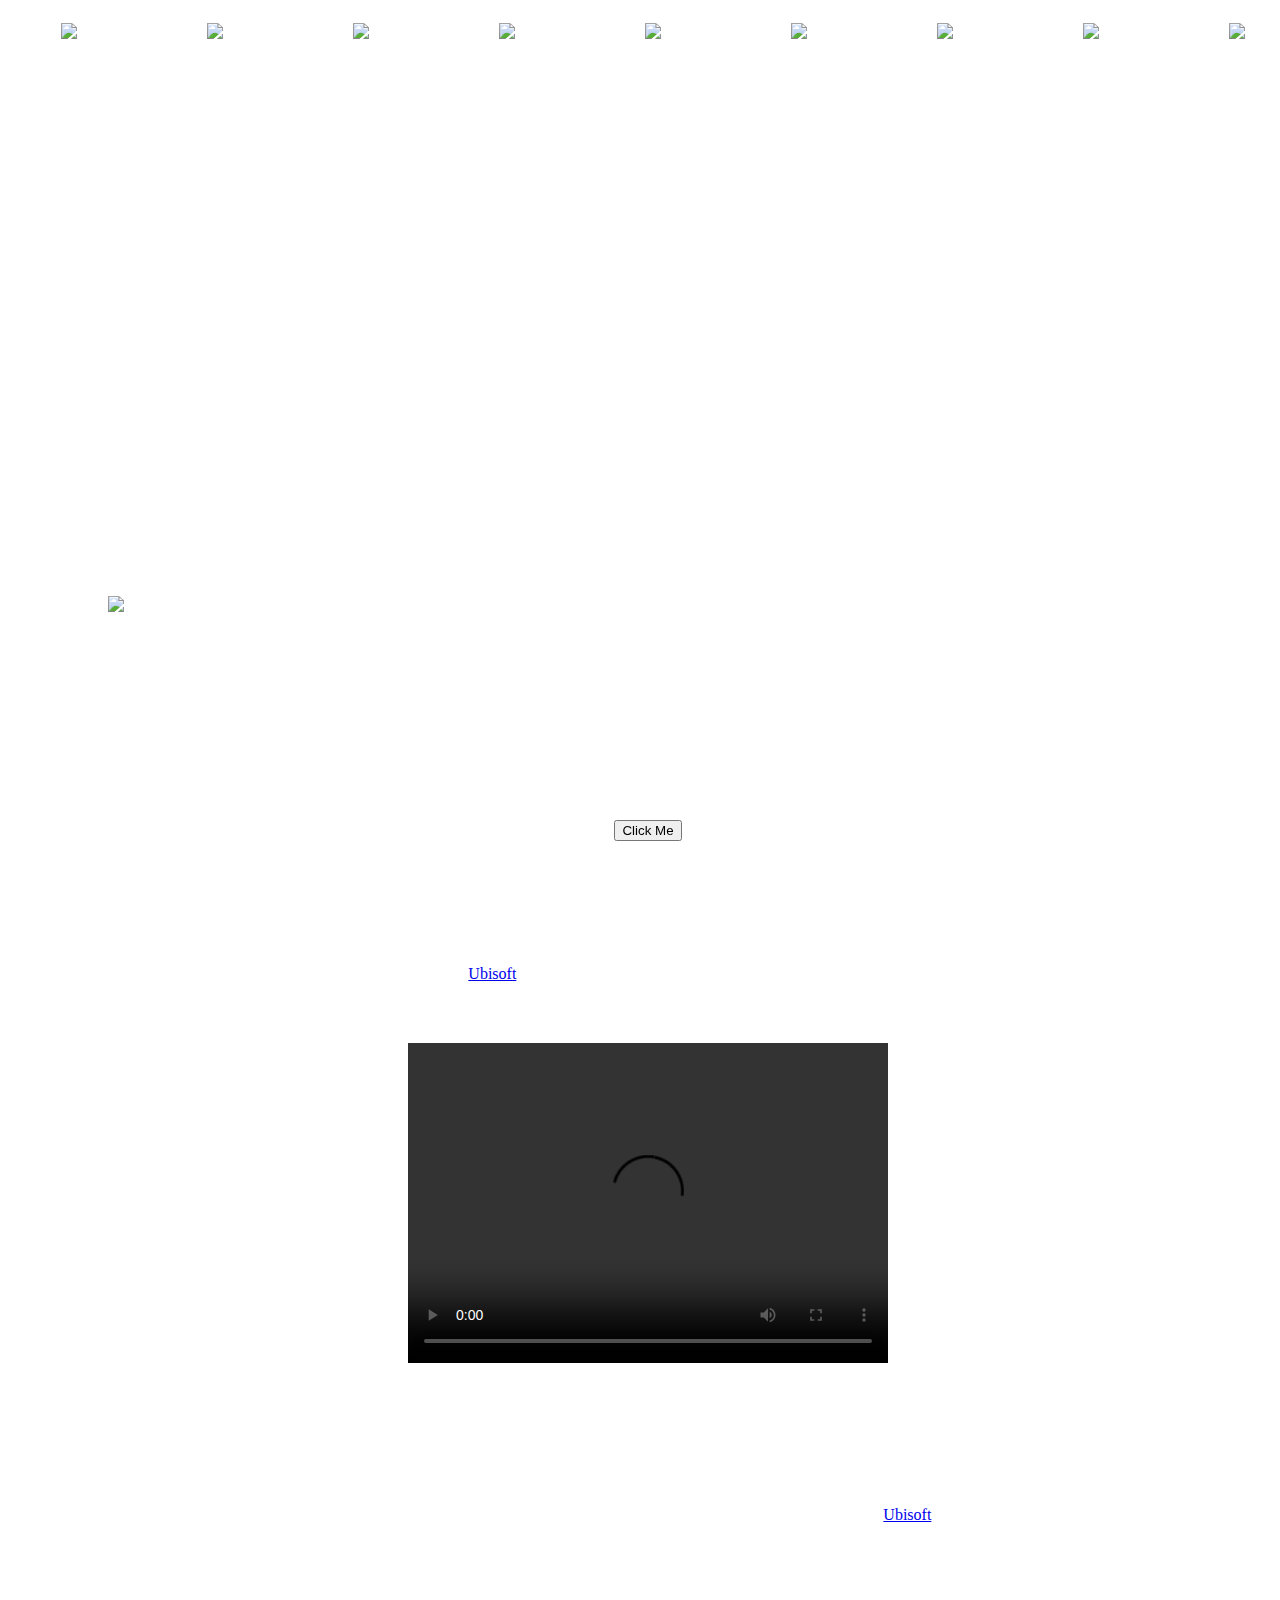
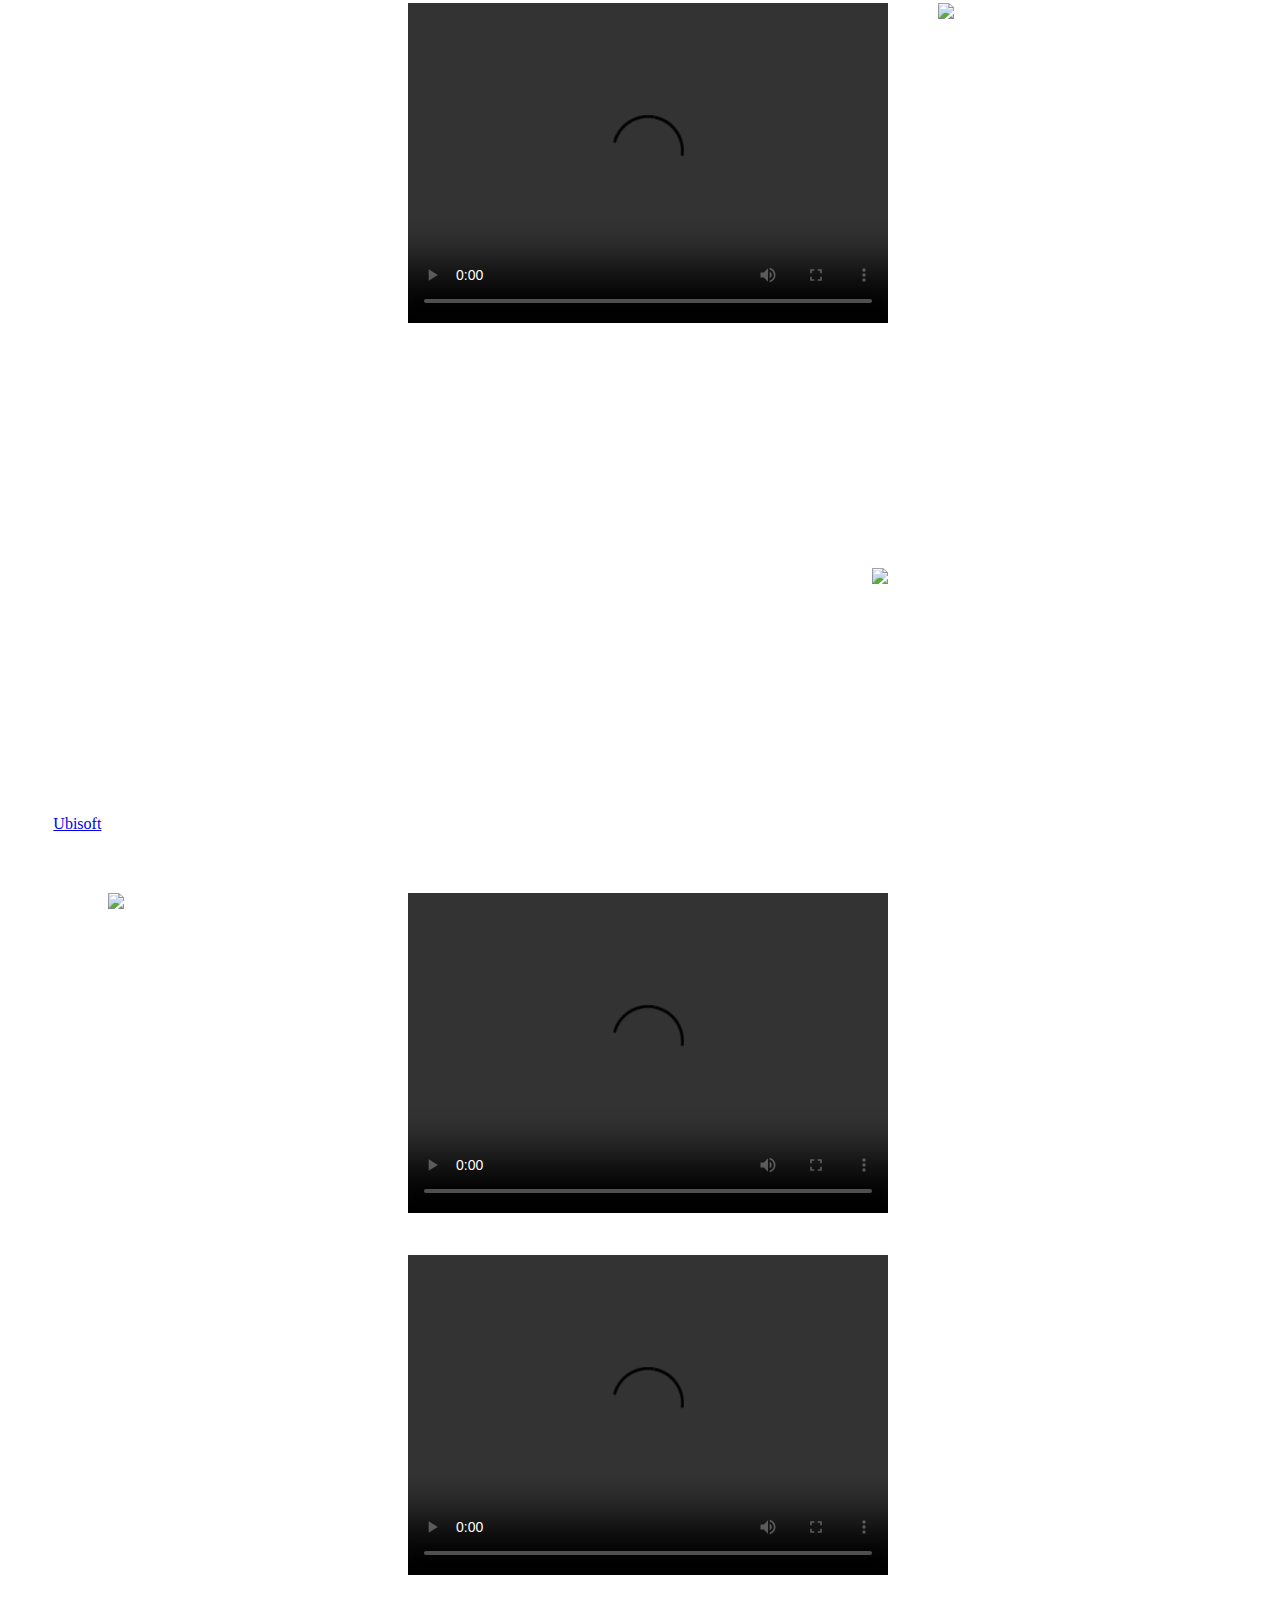
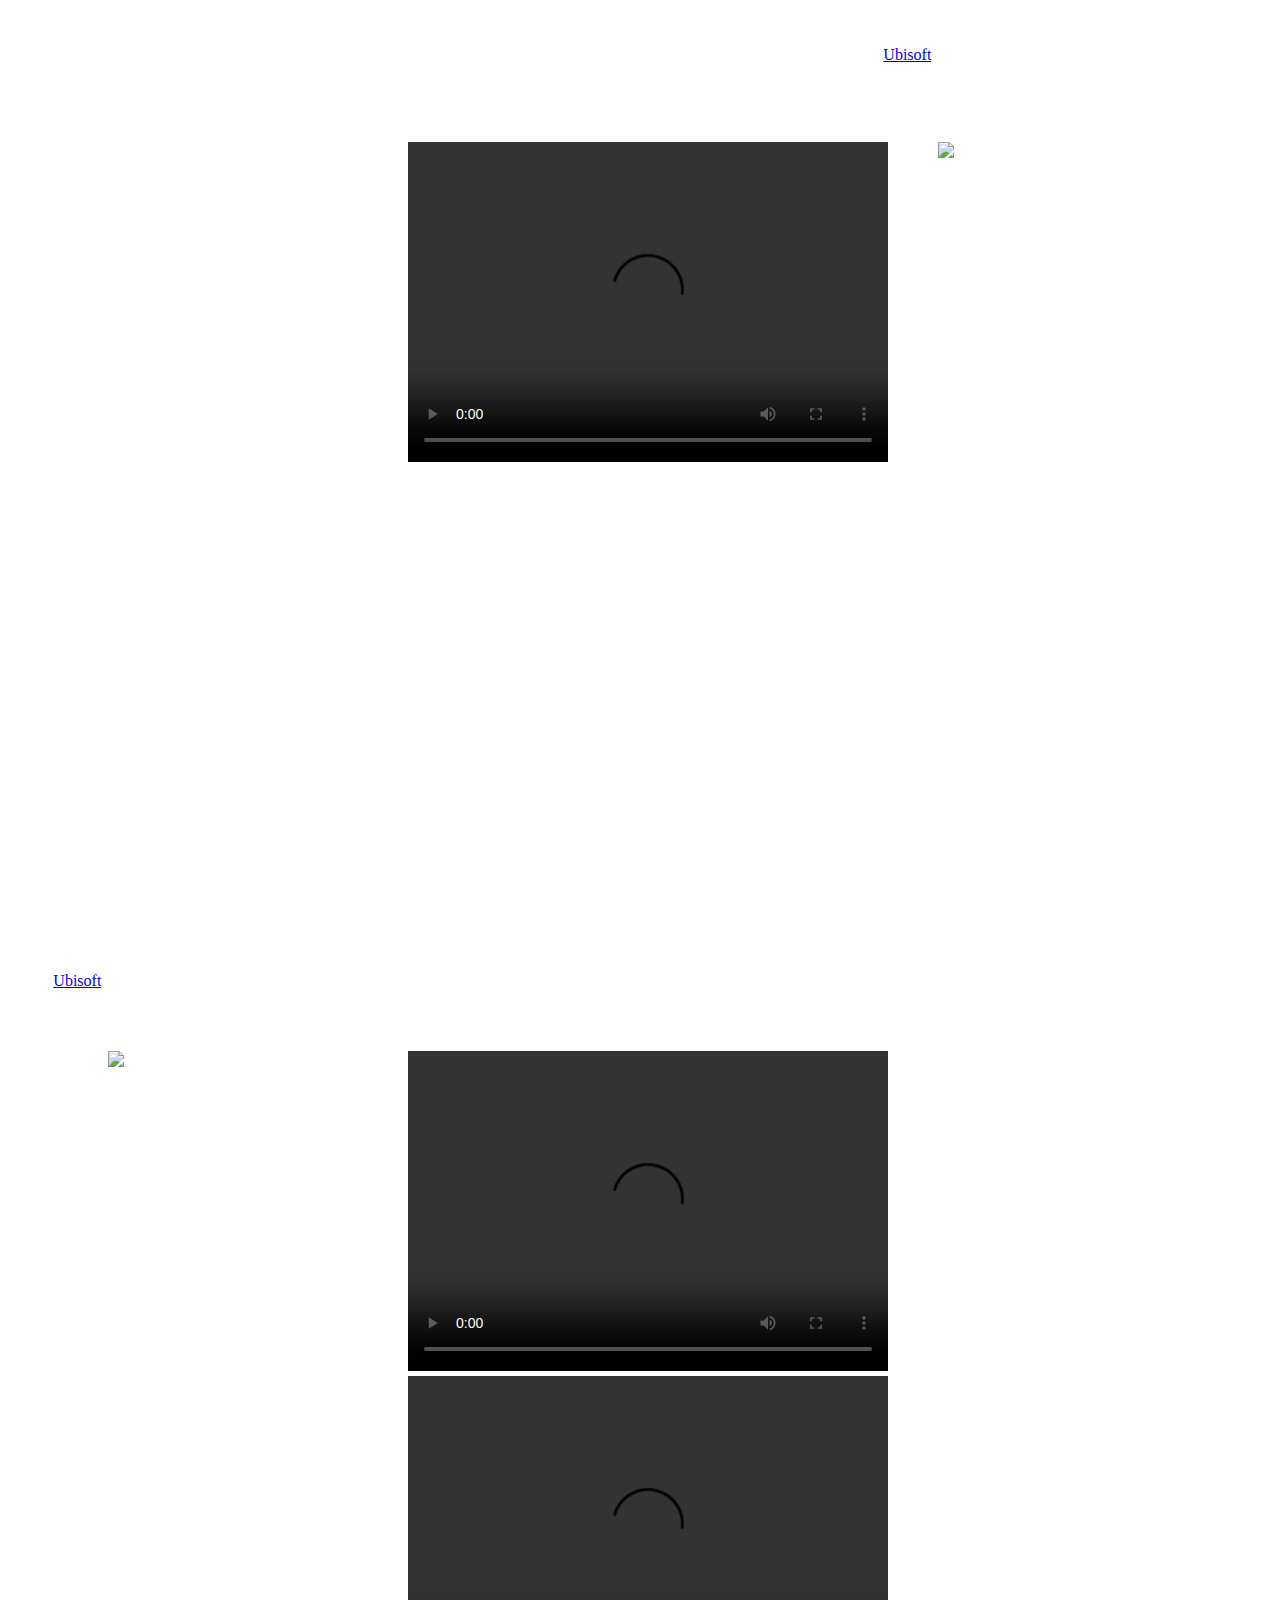
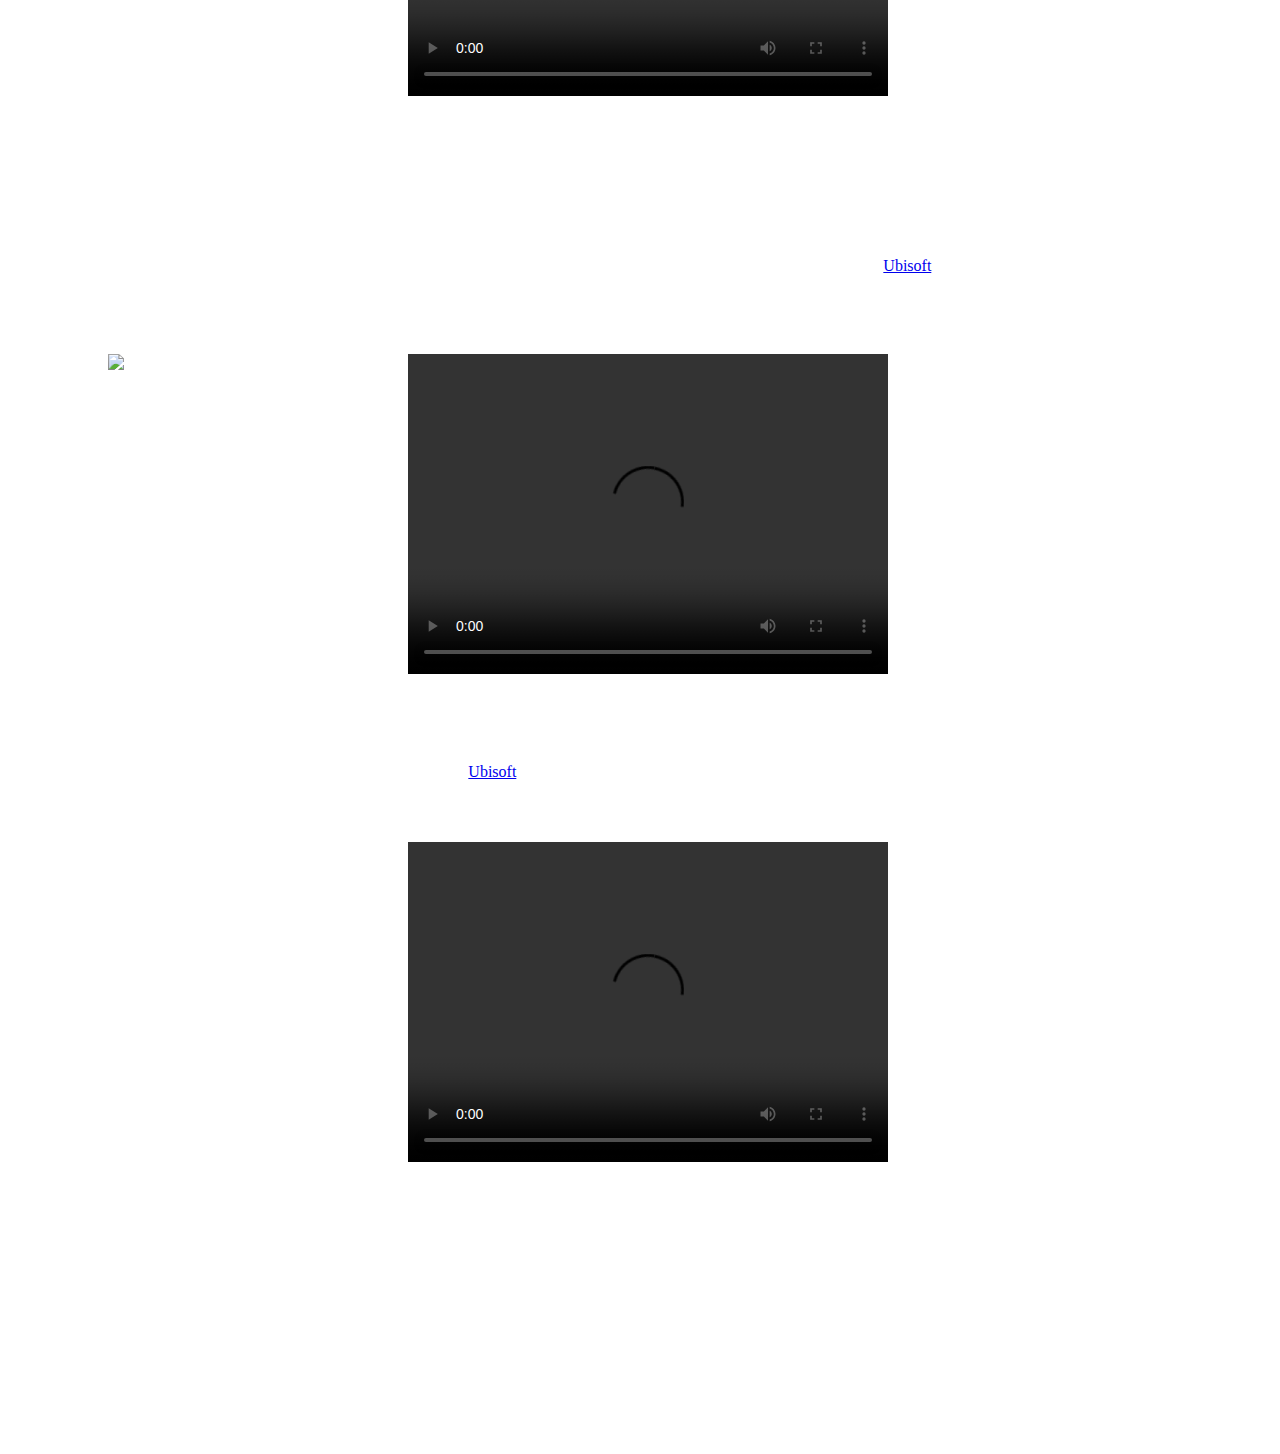
==== commit bc3eda92: "m" ====
--- a/index.html
+++ b/index.html
@@ -3,7 +3,6 @@
     <head>
 	<base></base>
 		<title>Assassin's Creed</title>
-		<base href="https://dafyzi.github.io" target="_blank">
         <meta charset="UTF-8">
         <link type="text/css" rel="stylesheet" href="style.css">
 	</head>
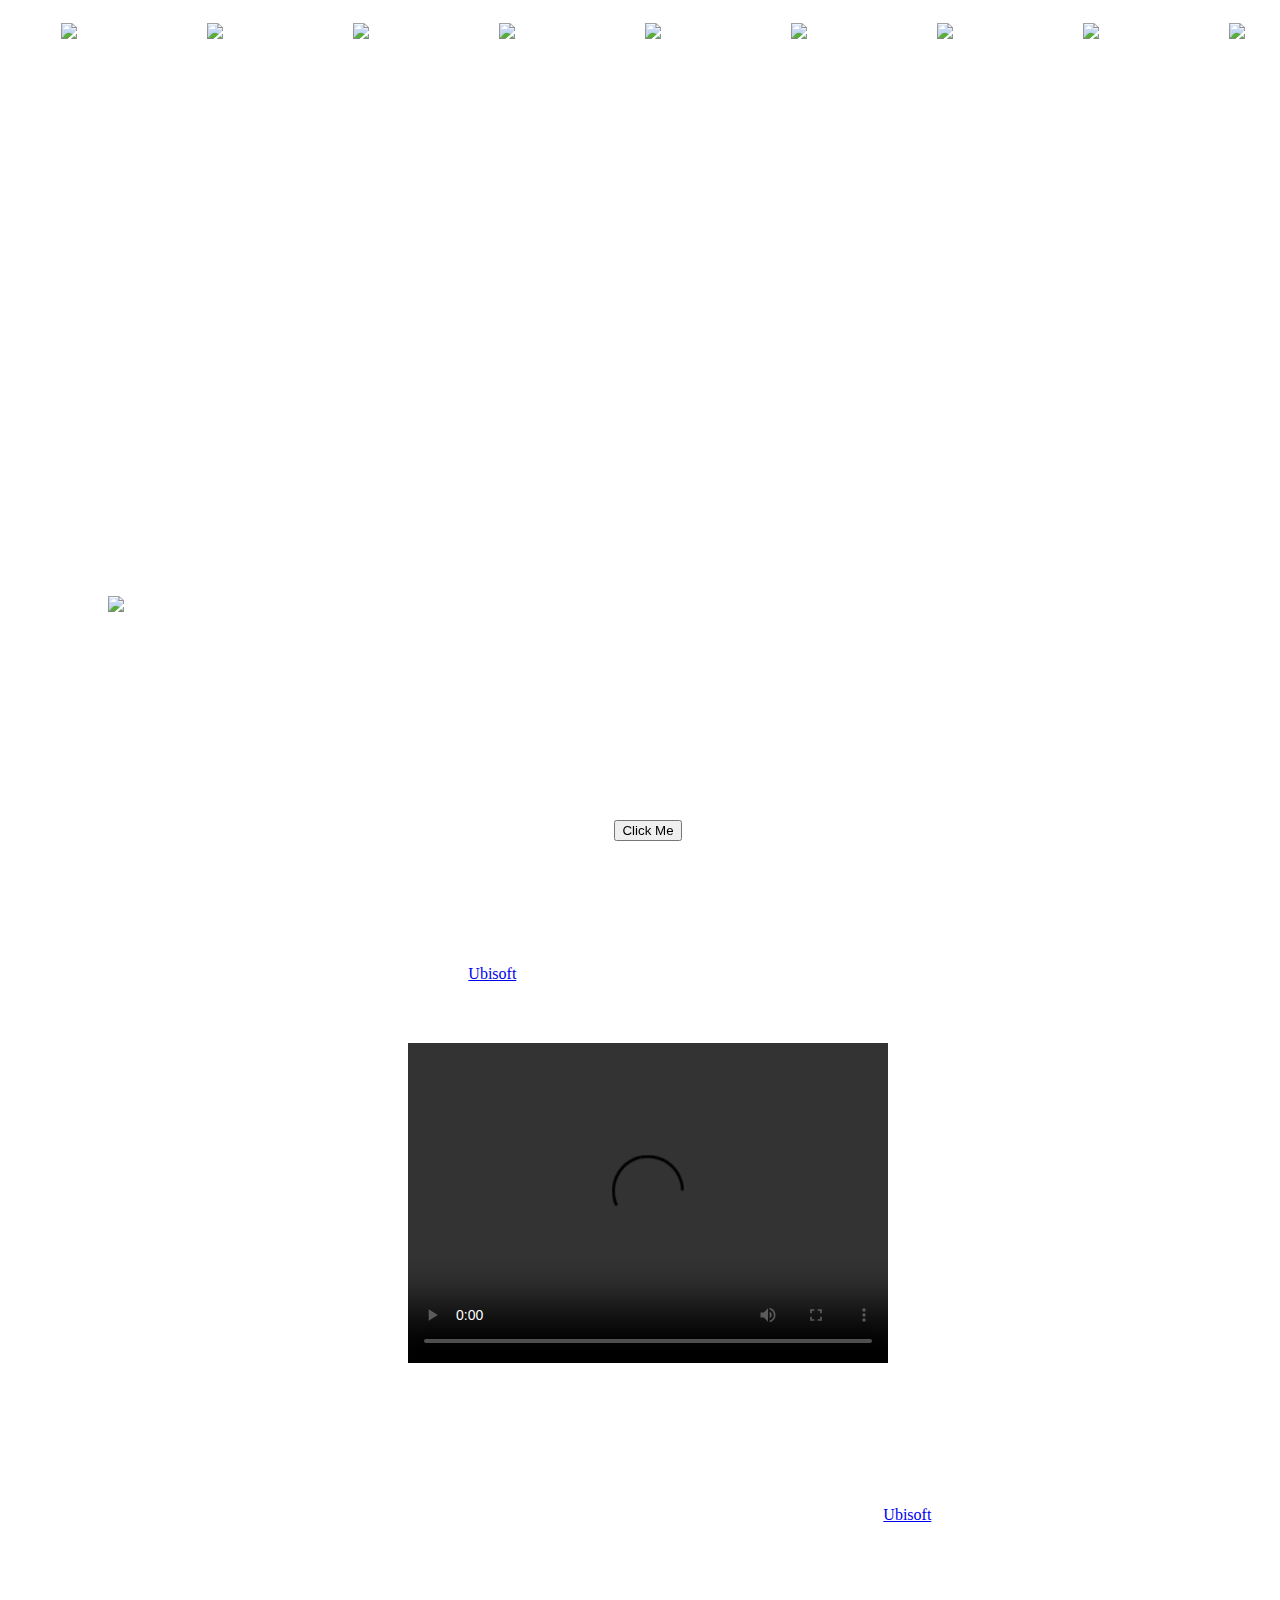
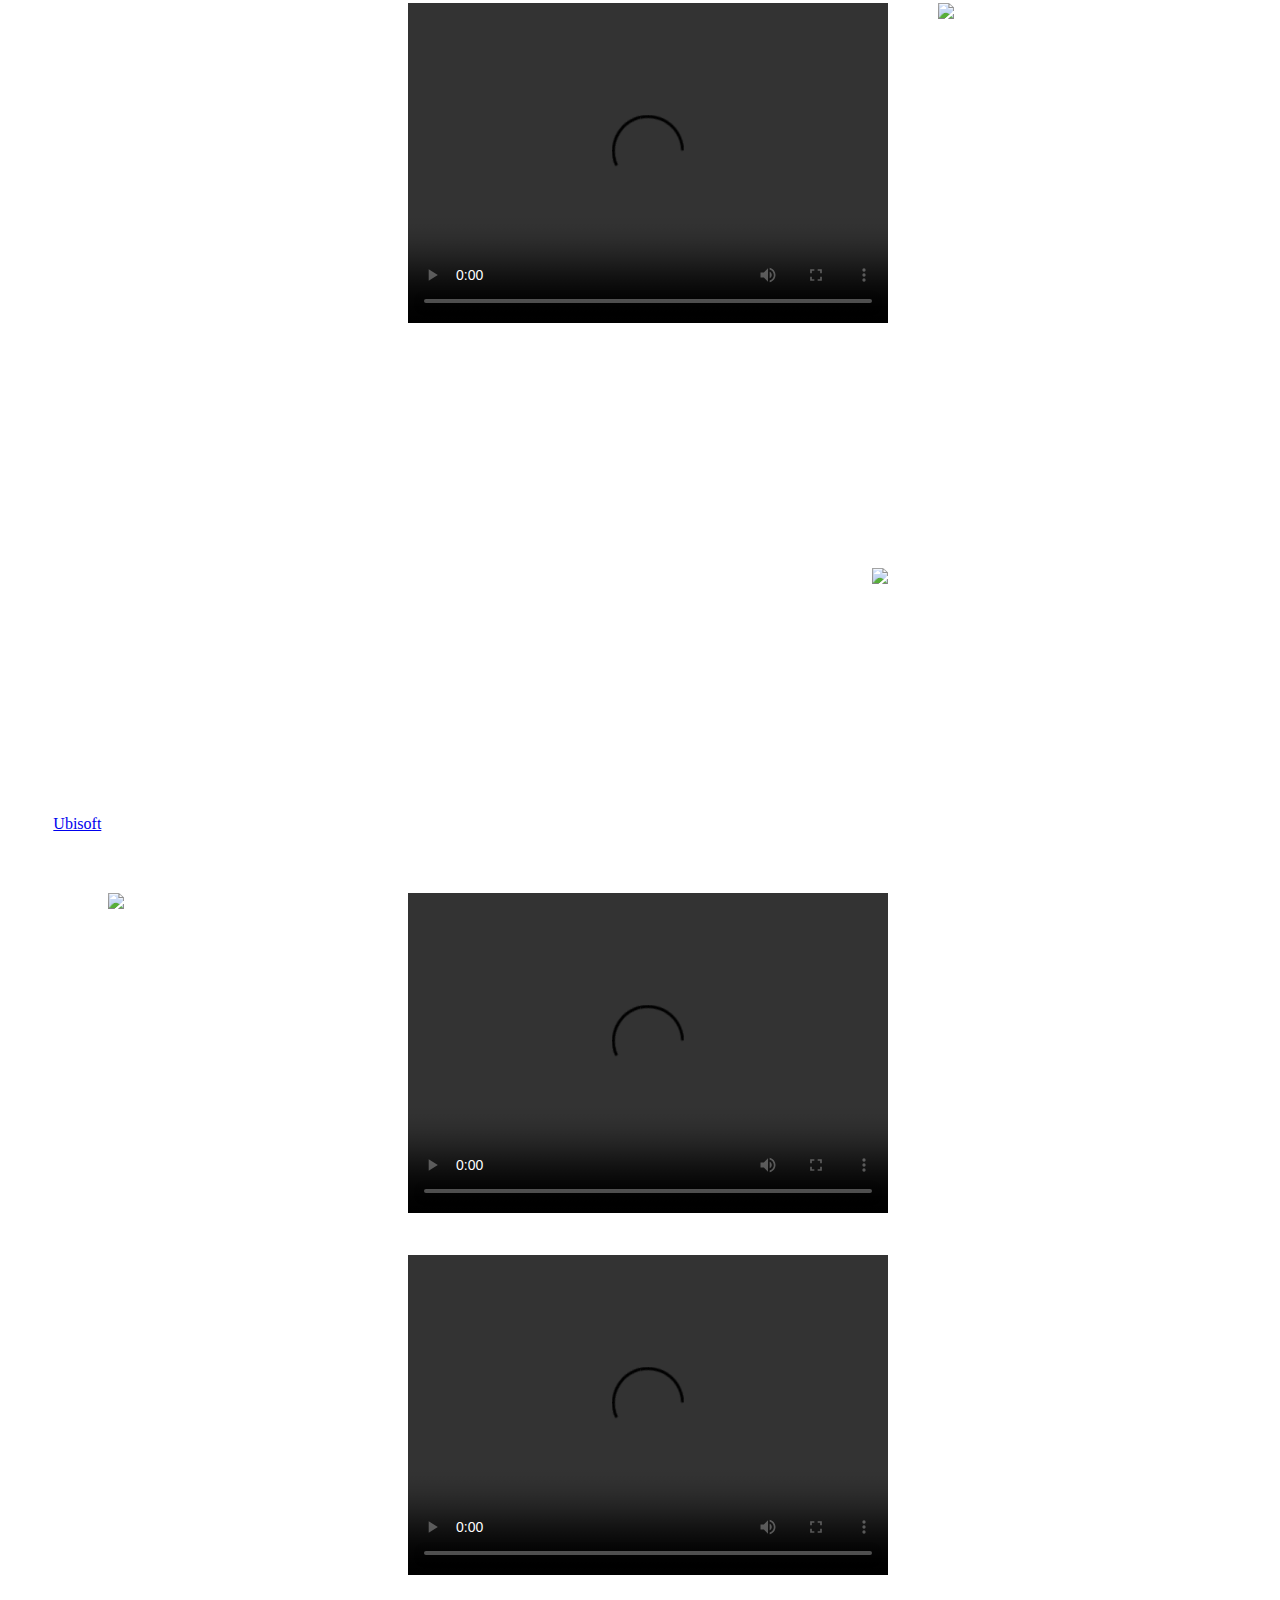
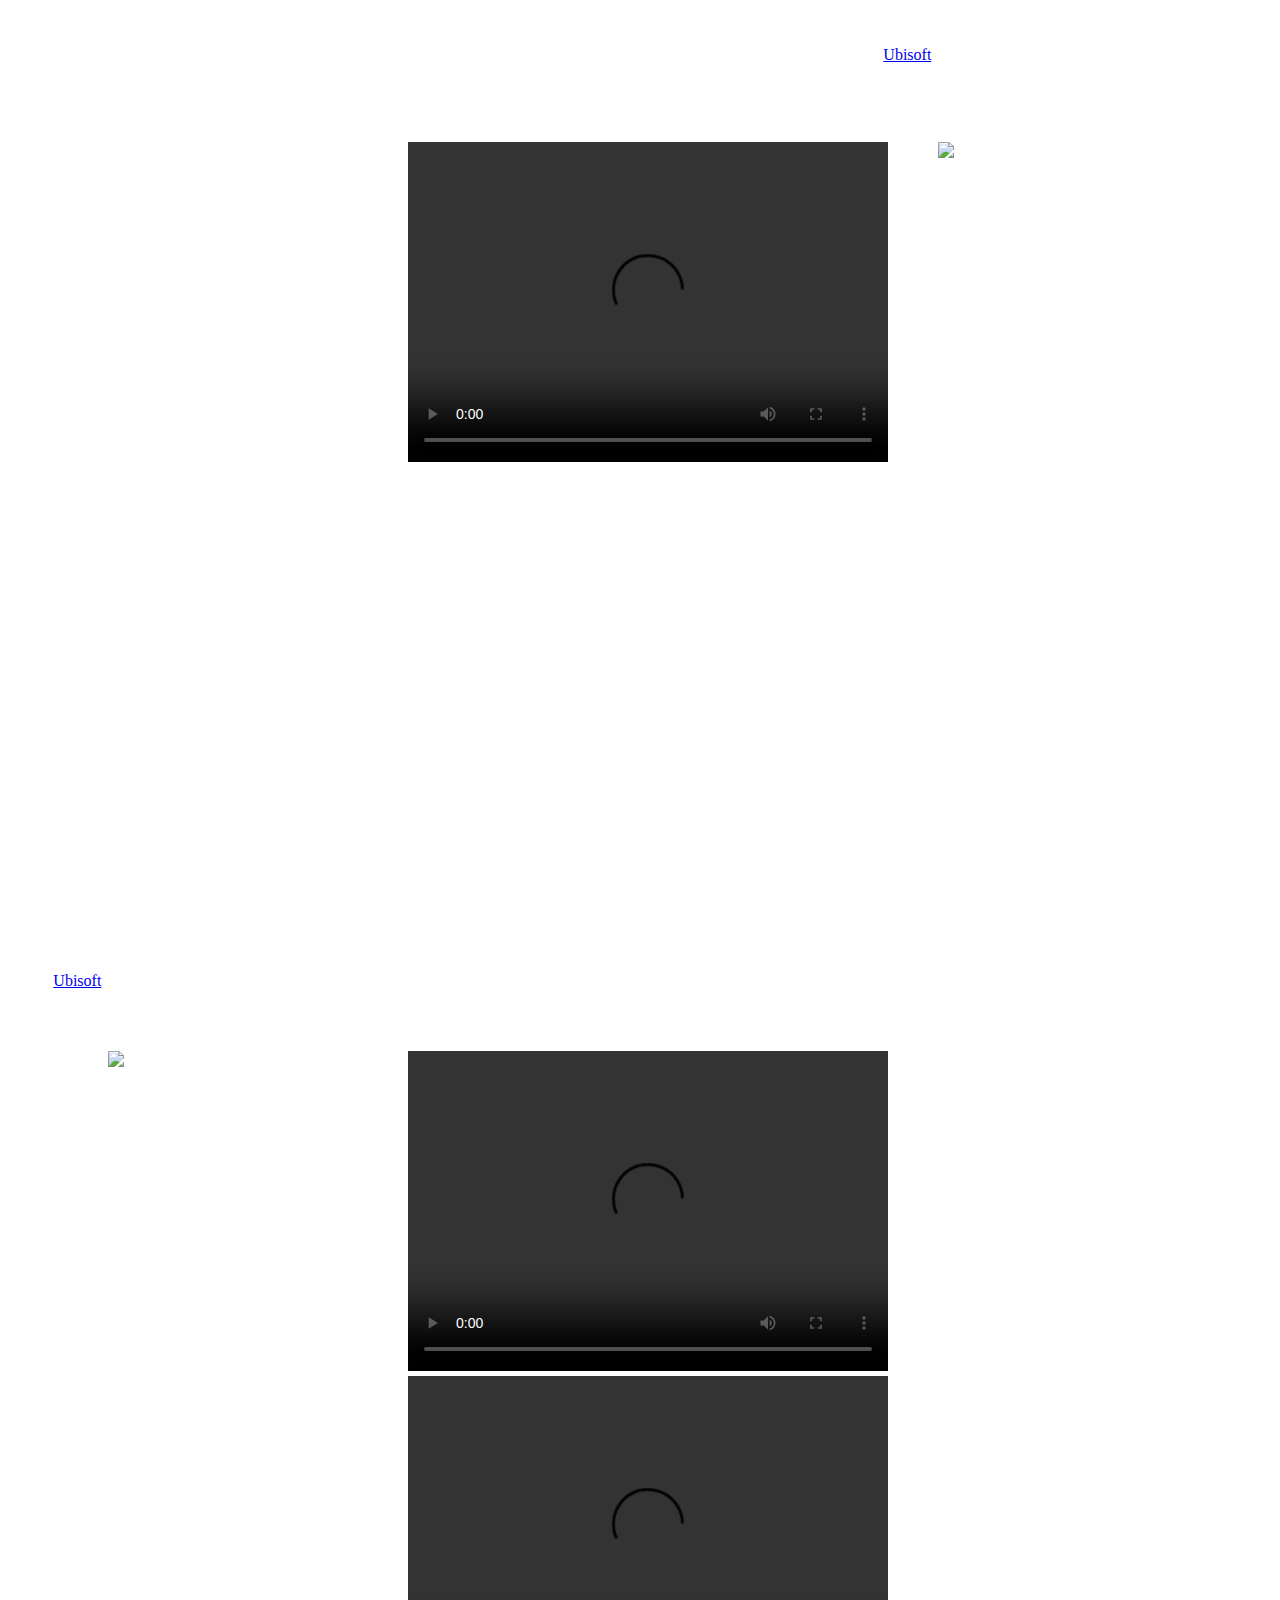
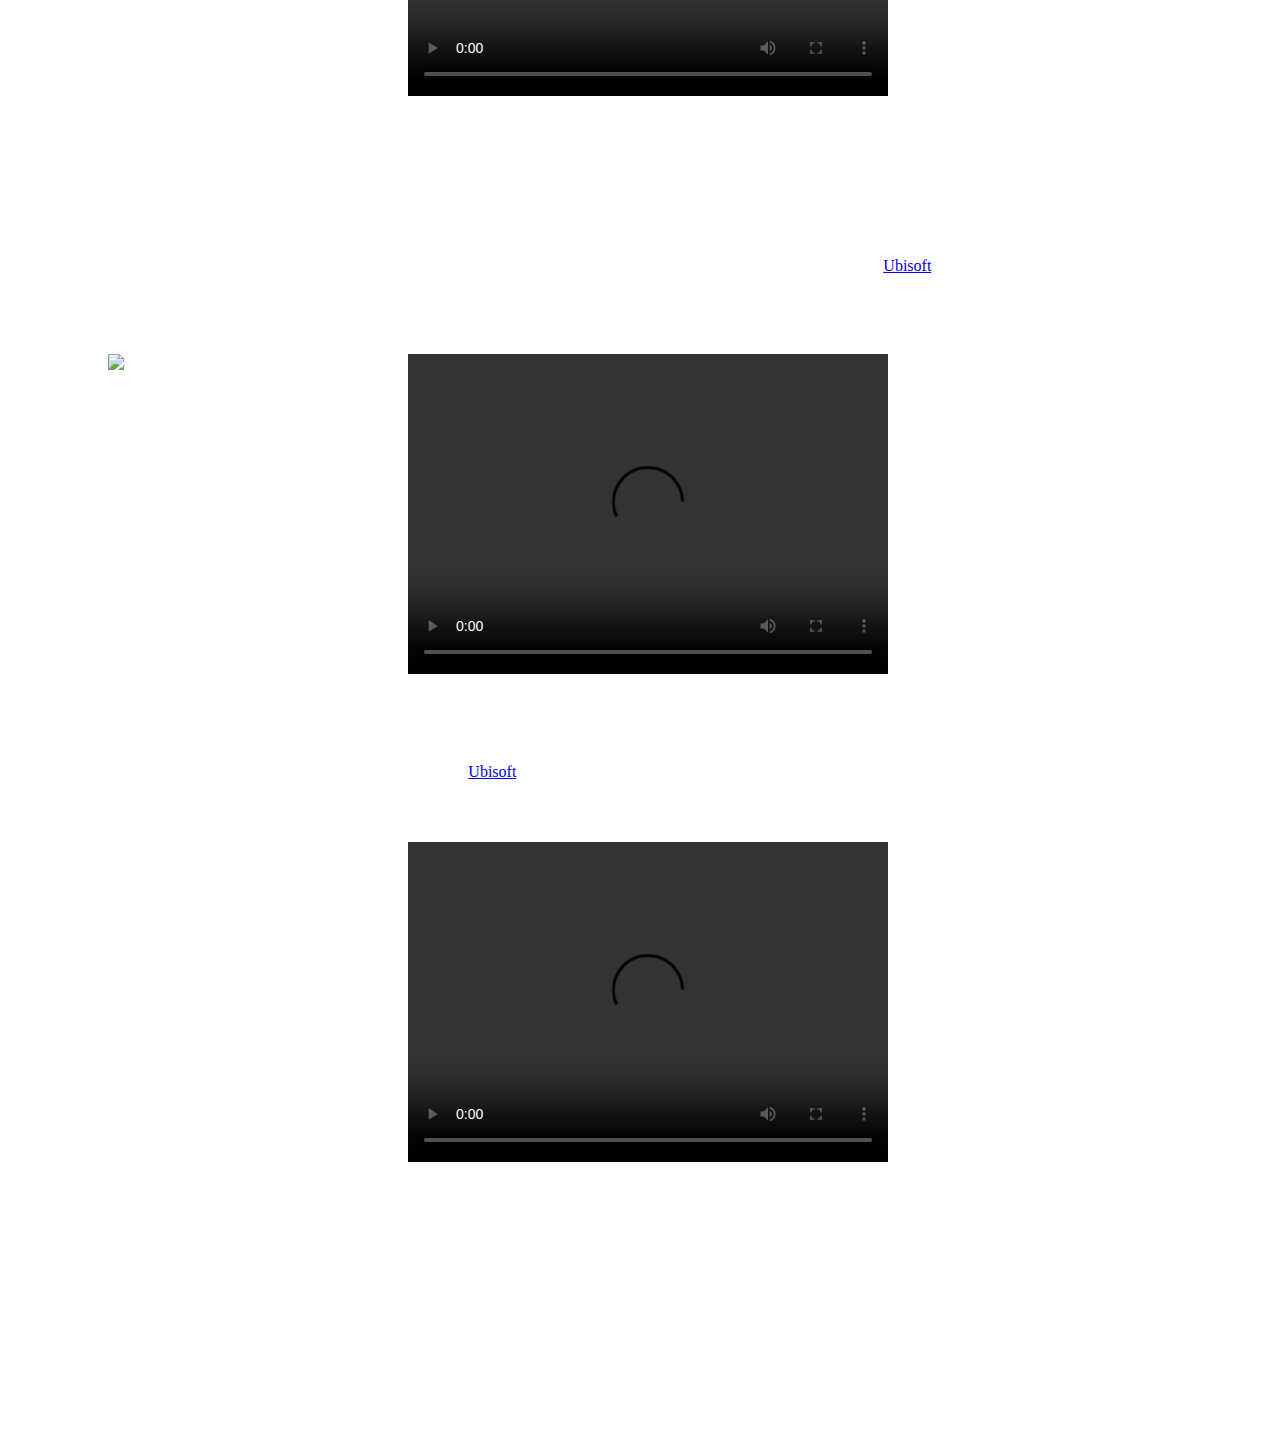
==== commit 3b751301: "m" ====
--- a/index.html
+++ b/index.html
@@ -59,10 +59,11 @@
 			    </div>
 				<h4>Assassin's Creed Trailer</h4>
 				<div class="vid" itemscope itemtype="http://schema.org/VideoObject" itemprop="trailer">
-					<meta itemprop="url" content="videos/Ac1.mp4"> 
+					<meta itemprop="name" content="Assassin's Creed"> 
+					<meta itemprop="url" content="https://dafyzi.github.io/Assassins-creed/videos/Ac1.mp4"> 
 					<meta itemprop="description" content="Assassin's Creed Trailer"> 
-					<meta itemprop="thumbnailUrl" content=""> 
-					<meta itemprop="uploadDate" content=""> 
+					<meta itemprop="thumbnailUrl" content="https://placehold.it/150"> 
+					<meta itemprop="uploadDate" content="2016-11-20"> 
 					<video width="480" height="320" controls>
 						<source src="videos/Ac1.mp4" type="video/mp4">
 						Your browser does not support HTML5 video.
@@ -86,9 +87,13 @@
 					Author<span itemprop="name"><a itemprop="url" href="https://www.ubisoft.com">Ubisoft</a></span>
 			    </div>
 				<h4>Assassin's Creed II Trailer</h4>
-				<div class="vid" itemprop="trailer">
-					<video width="480" height="320" controls>
-					<meta itemprop="url" content="videos/Ac2.mp4"> 
+				<div class="vid" itemscope itemtype="http://schema.org/VideoObject" itemprop="trailer">
+					<meta itemprop="name" content="Assassin's Creed II"> 
+					<meta itemprop="url" content="https://dafyzi.github.io/Assassins-creed/videos/Ac2.mp4"> 
+					<meta itemprop="description" content="Assassin's Creed II Trailer"> 
+					<meta itemprop="thumbnailUrl" content="https://placehold.it/150"> 
+					<meta itemprop="uploadDate" content="2016-11-20"> 
+					<video width="480" height="320" controls>
 					  <source src="videos/Ac2.mp4" type="video/mp4">
 					  Your browser does not support HTML5 video.
 					</video>
@@ -111,9 +116,13 @@
 					Author<span itemprop="name"><a itemprop="url" href="https://www.ubisoft.com">Ubisoft</a></span>
 			    </div>
 				<h4>Assassin's Creed: Brotherhood Trailer</h4>
-				<div class="vid" itemprop="trailer">
-					<video width="480" height="320" controls>
-					<meta itemprop="url" content="videos/AcBr.mp4"> 
+				<div class="vid" itemscope itemtype="http://schema.org/VideoObject" itemprop="trailer">
+					<meta itemprop="name" content="Assassin's Creed: Brotherhood"> 
+					<meta itemprop="url" content="https://dafyzi.github.io/Assassins-creed/videos/AcBr.mp4"> 
+					<meta itemprop="description" content="Assassin's Creed: Brotherhood Trailer"> 
+					<meta itemprop="thumbnailUrl" content="https://placehold.it/150"> 
+					<meta itemprop="uploadDate" content="2016-11-20">
+					<video width="480" height="320" controls>
 					  <source src="videos/AcBr.mp4" type="video/mp4">
 					  Your browser does not support HTML5 video.
 					</video>
@@ -136,9 +145,13 @@
 					Author<span itemprop="name"><a itemprop="url" href="https://www.ubisoft.com">Ubisoft</a></span>
 			    </div>
 				<h4>Assassin's Creed: Revelations Trailer</h4>
-				<div class="vid" itemprop="trailer">
-					<video width="480" height="320" controls>
-					<meta itemprop="url" content="videos/AcRev.mp4"> 
+				<div class="vid" itemscope itemtype="http://schema.org/VideoObject" itemprop="trailer">
+					<meta itemprop="name" content="Assassin's Creed: Revelations"> 
+					<meta itemprop="url" content="https://dafyzi.github.io/Assassins-creed/videos/AcRev.mp4"> 
+					<meta itemprop="description" content="Assassin's Creed: Revelations Trailer"> 
+					<meta itemprop="thumbnailUrl" content="https://placehold.it/150"> 
+					<meta itemprop="uploadDate" content="2016-11-20">
+					<video width="480" height="320" controls>
 					  <source src="videos/AcRev.mp4" type="video/mp4">
 					  Your browser does not support HTML5 video.
 					</video>
@@ -160,9 +173,13 @@
 					Author<span itemprop="name"><a itemprop="url" href="https://www.ubisoft.com">Ubisoft</a></span>
 			    </div>
 				<h4>Assassin's Creed III Trailer</h4>
-				<div class="vid" itemprop="trailer">
-					<video width="480" height="320" controls>
-					<meta itemprop="url" content="videos/Ac3.mp4"> 
+				<div class="vid" itemscope itemtype="http://schema.org/VideoObject" itemprop="trailer">
+					<meta itemprop="name" content="Assassin's Creed III"> 
+					<meta itemprop="url" content="https://dafyzi.github.io/Assassins-creed/videos/Ac3.mp4"> 
+					<meta itemprop="description" content="Assassin's Creed III Trailer"> 
+					<meta itemprop="thumbnailUrl" content="https://placehold.it/150"> 
+					<meta itemprop="uploadDate" content="2016-11-20">
+					<video width="480" height="320" controls>
 					  <source src="videos/Ac3.mp4" type="video/mp4">
 					  Your browser does not support HTML5 video.
 					</video>
@@ -185,9 +202,13 @@
 					Author<span itemprop="name"><a itemprop="url" href="https://www.ubisoft.com">Ubisoft</a></span>
 			    </div>
 				<h4>Assassin's CreedIV: Black Flag Trailer</h4>
-				<div class="vid" itemprop="trailer">
-					<video width="480" height="320" controls>
-					<meta itemprop="url" content="videos/Ac4.mp4"> 
+				<div class="vid" itemscope itemtype="http://schema.org/VideoObject" itemprop="trailer">
+					<meta itemprop="name" content="Assassin's CreedIV: Black Flag Creed"> 
+					<meta itemprop="url" content="https://dafyzi.github.io/Assassins-creed/videos/Ac4.mp4"> 
+					<meta itemprop="description" content="Assassin's CreedIV: Black Flag Trailer"> 
+					<meta itemprop="thumbnailUrl" content="https://placehold.it/150"> 
+					<meta itemprop="uploadDate" content="2016-11-20">
+					<video width="480" height="320" controls> 
 					  <source src="videos/Ac4.mp4" type="video/mp4">
 					  Your browser does not support HTML5 video.
 					</video>
@@ -209,9 +230,13 @@
 					Author<span itemprop="name"><a itemprop="url" href="https://www.ubisoft.com">Ubisoft</a></span>
 			    </div>
 				<h4>Assassin's Creed: Rogue Trailer</h4>
-				<div class="vid" itemprop="trailer">
-					<video width="480" height="320" controls>
-					<meta itemprop="url" content="videos/AcRog.mp4"> 
+				<div class="vid" itemscope itemtype="http://schema.org/VideoObject" itemprop="trailer">
+					<meta itemprop="name" content="Assassin's Creed: Rogue"> 
+					<meta itemprop="url" content="https://dafyzi.github.io/Assassins-creed/videos/AcRog.mp4"> 
+					<meta itemprop="description" content="Assassin's Creed: Rogue Trailer"> 
+					<meta itemprop="thumbnailUrl" content="https://placehold.it/150"> 
+					<meta itemprop="uploadDate" content="2016-11-20">
+					<video width="480" height="320" controls> 
 					  <source src="videos/AcRog.mp4" type="video/mp4">
 					  Your browser does not support HTML5 video.
 					</video>
@@ -235,9 +260,13 @@
 					Author<span itemprop="name"><a itemprop="url" href="https://www.ubisoft.com">Ubisoft</a></span>
 			    </div>
 				<h4>Assassin's Creed: Unity Trailer</h4>
-				<div class="vid" itemprop="trailer">
-					<video width="480" height="320" controls>
-					<meta itemprop="url" content="videos/AcUn.mp4"> 
+				<div class="vid" itemscope itemtype="http://schema.org/VideoObject" itemprop="trailer">
+					<meta itemprop="name" content="Assassin's Creed: Unity"> 
+					<meta itemprop="url" content="https://dafyzi.github.io/Assassins-creed/videos/AcUn.mp4"> 
+					<meta itemprop="description" content="Assassin's Creed: Unity Trailer"> 
+					<meta itemprop="thumbnailUrl" content="https://placehold.it/150"> 
+					<meta itemprop="uploadDate" content="2016-11-20">
+					<video width="480" height="320" controls> 
 					  <source src="videos/AcUn.mp4" type="video/mp4">
 					  Your browser does not support HTML5 video.
 					</video>
@@ -262,9 +291,13 @@
 					Author<span itemprop="name"><a itemprop="url" href="https://www.ubisoft.com">Ubisoft</a></span>
 			    </div>
 				<h4>Assassin's Creed: Syndicate Trailer</h4>
-				<div class="vid" ctrailer">
-					<video width="480" height="320" controls>
-					<meta itemprop="url" content="videos/AcSyn.mp4"> 
+				<div class="vid" itemscope itemtype="http://schema.org/VideoObject" itemprop="trailer">
+					<meta itemprop="name" content="Assassin's Creed: Syndicate"> 
+					<meta itemprop="url" content="https://dafyzi.github.io/Assassins-creed/videos/AcSyn.mp4"> 
+					<meta itemprop="description" content="Assassin's Creed: Syndicate Trailer"> 
+					<meta itemprop="thumbnailUrl" content="https://placehold.it/150"> 
+					<meta itemprop="uploadDate" content="2016-11-20">
+					<video width="480" height="320" controls>
 					  <source src="videos/AcSyn.mp4" type="video/mp4">
 					  Your browser does not support HTML5 video.
 					</video>		
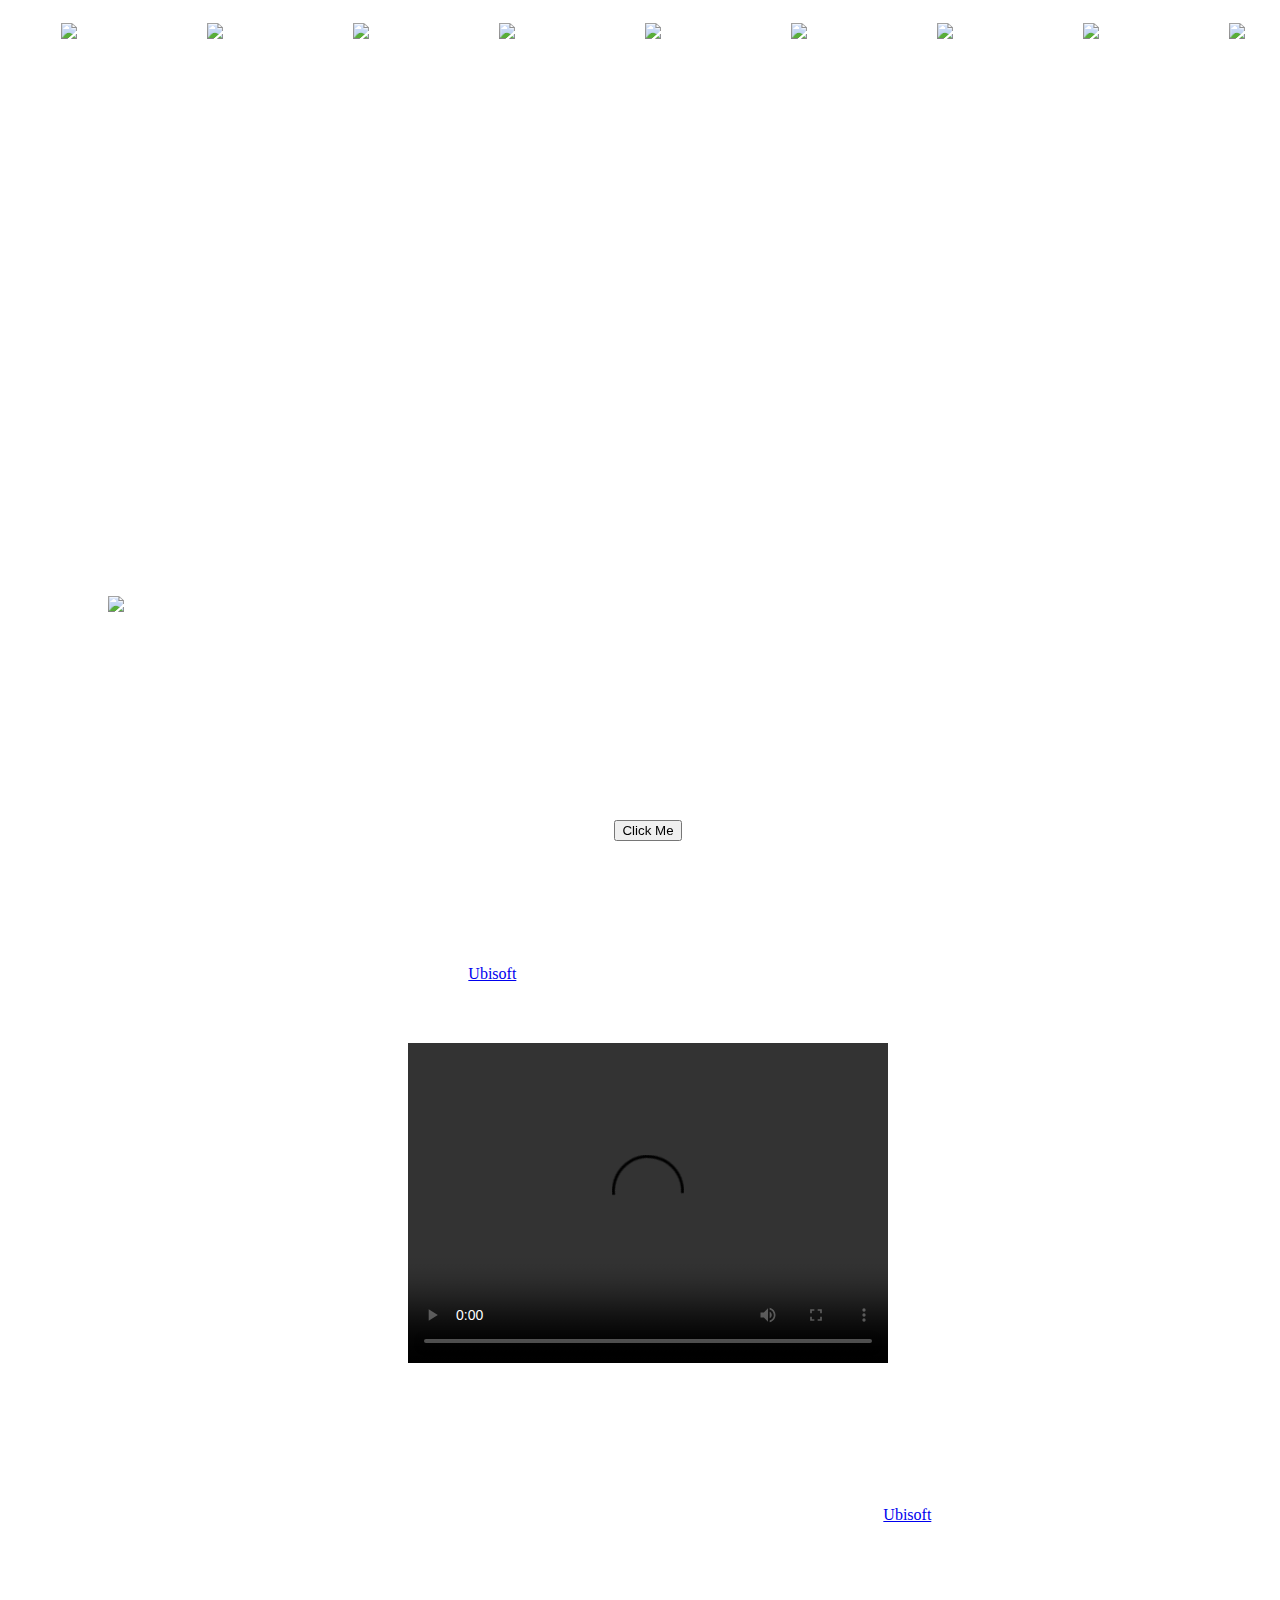
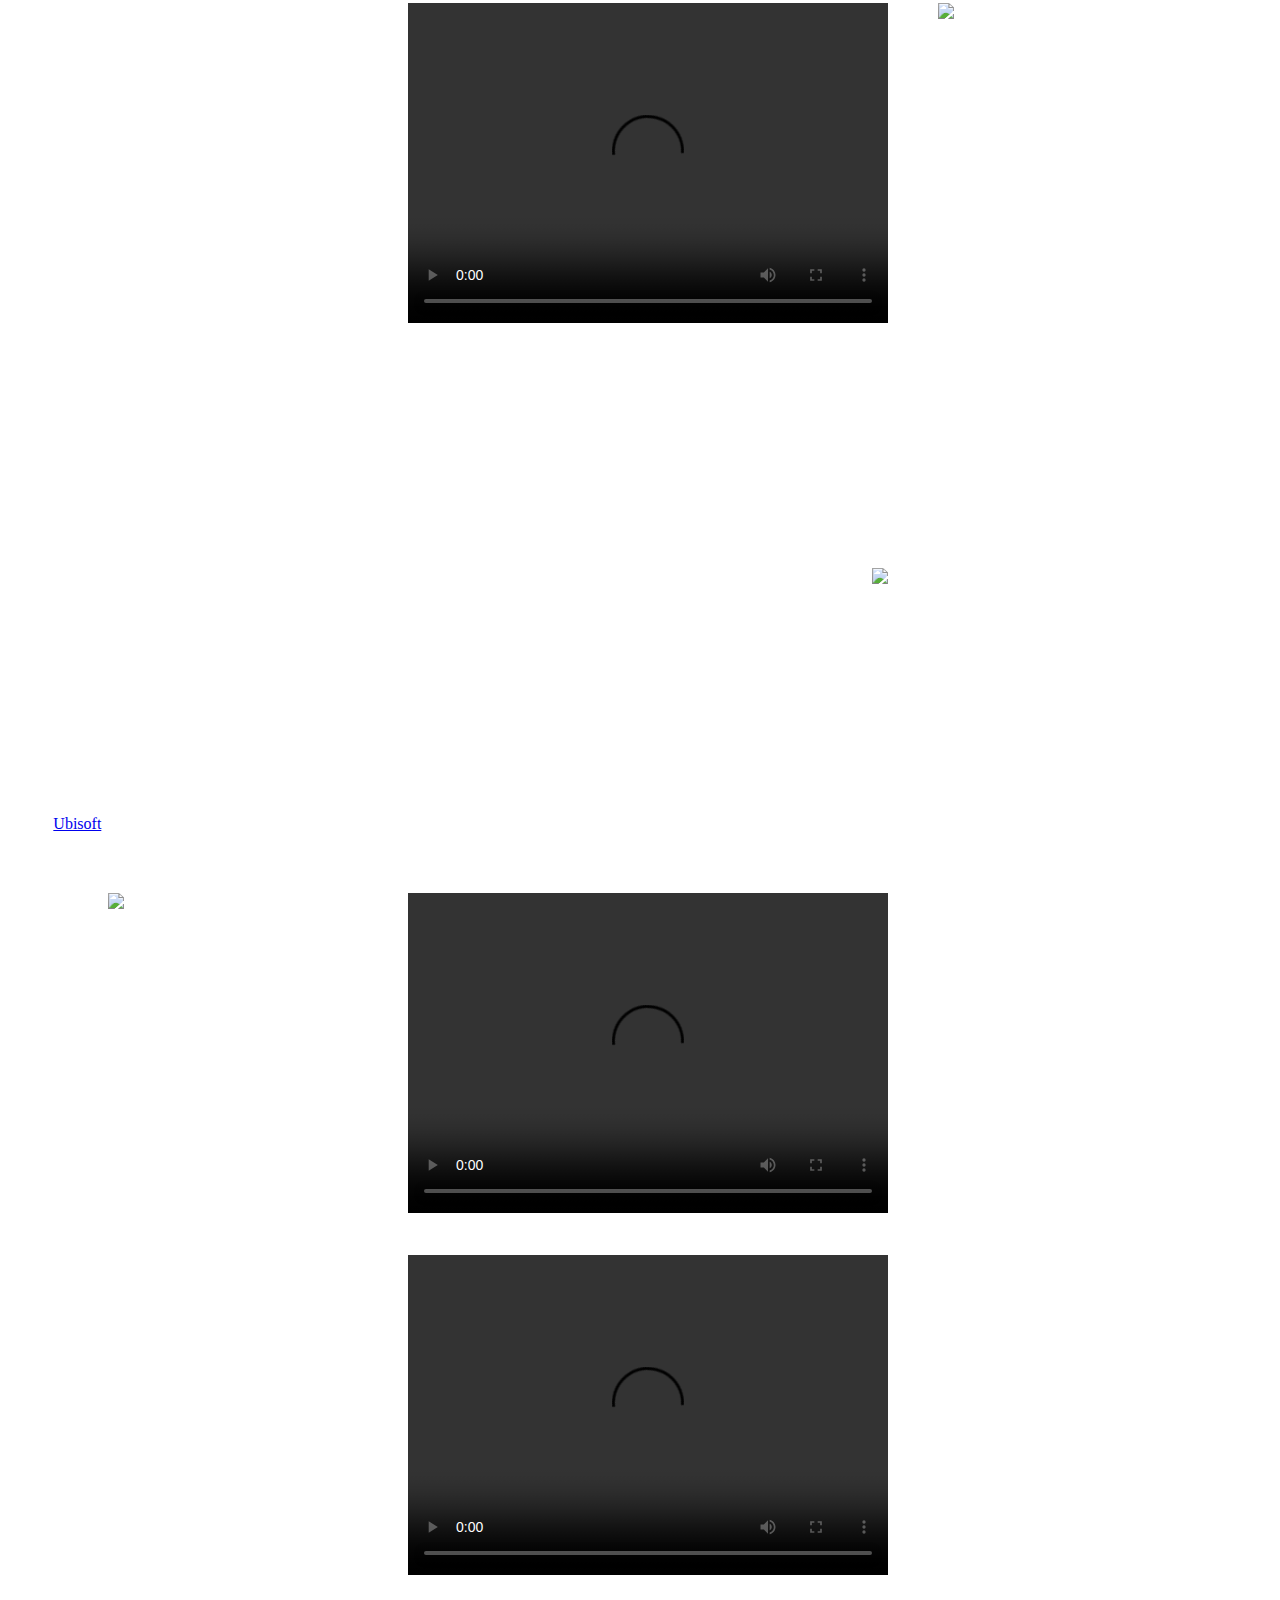
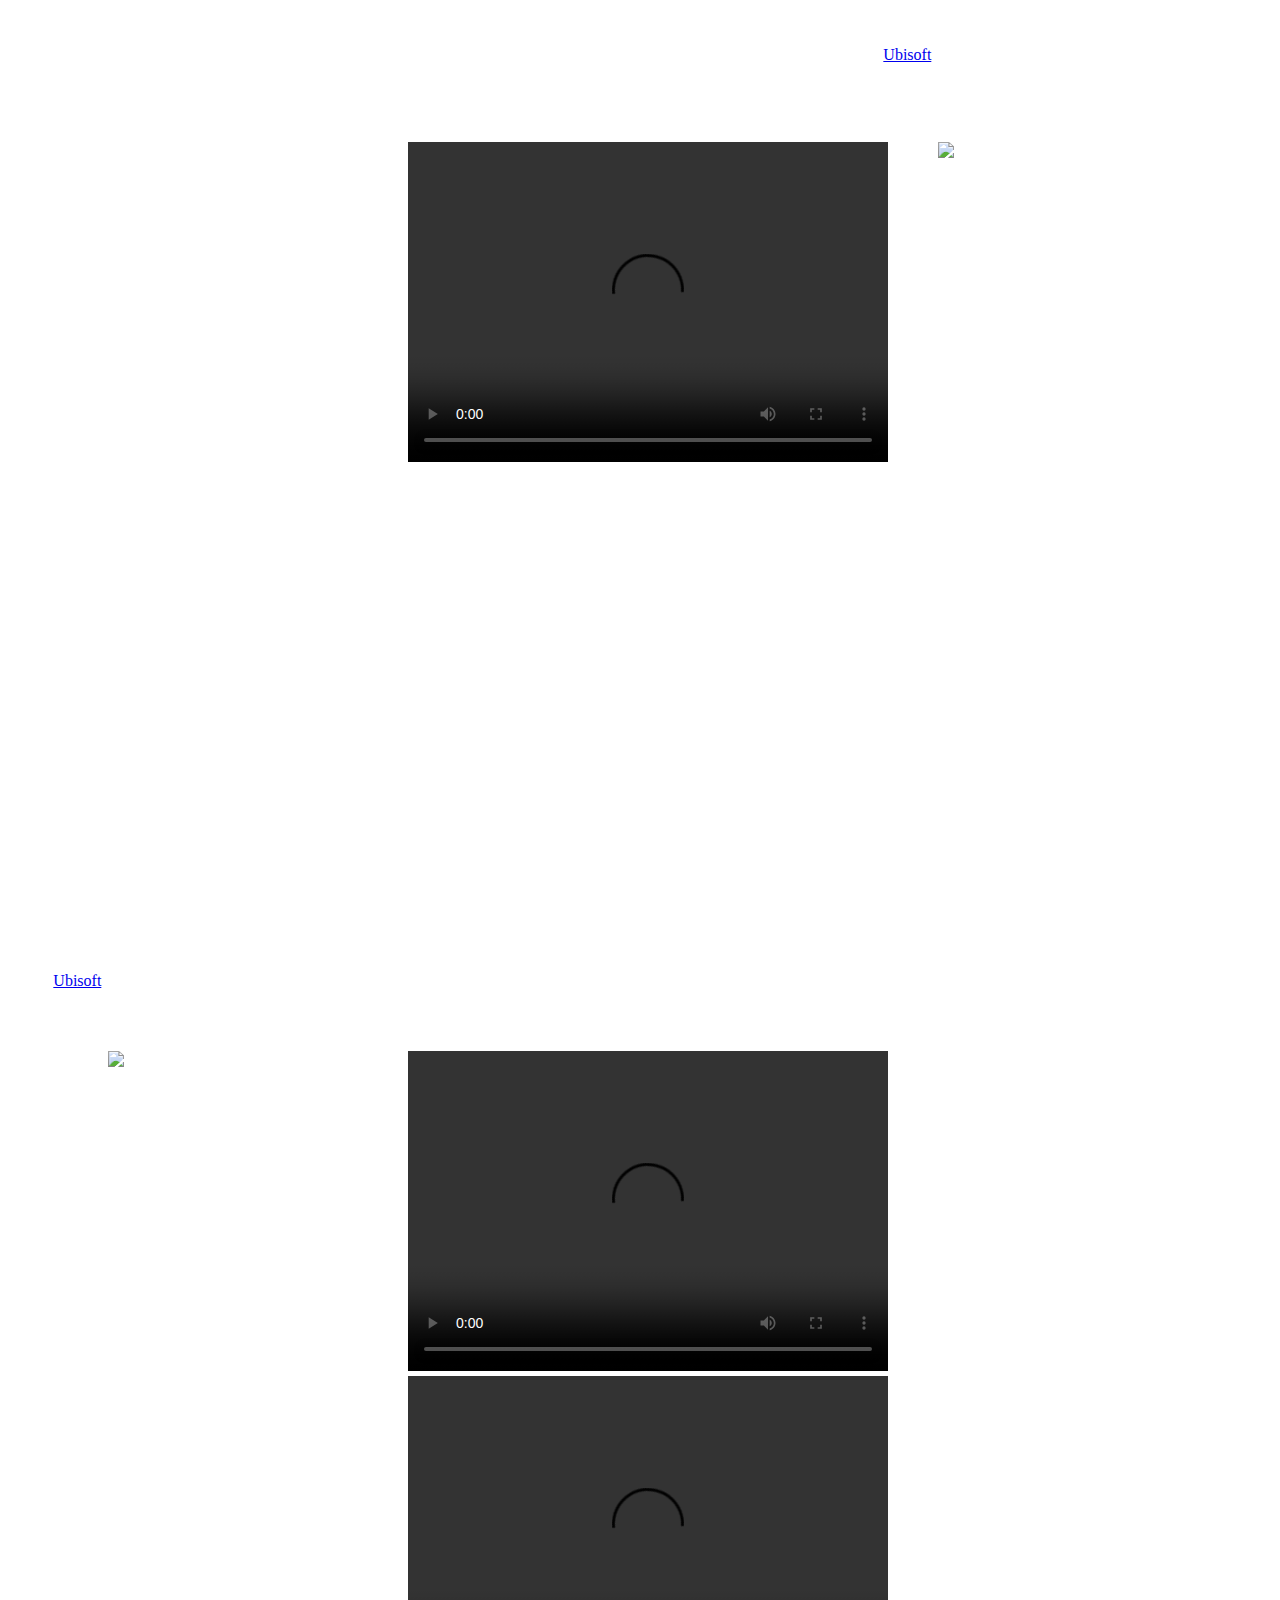
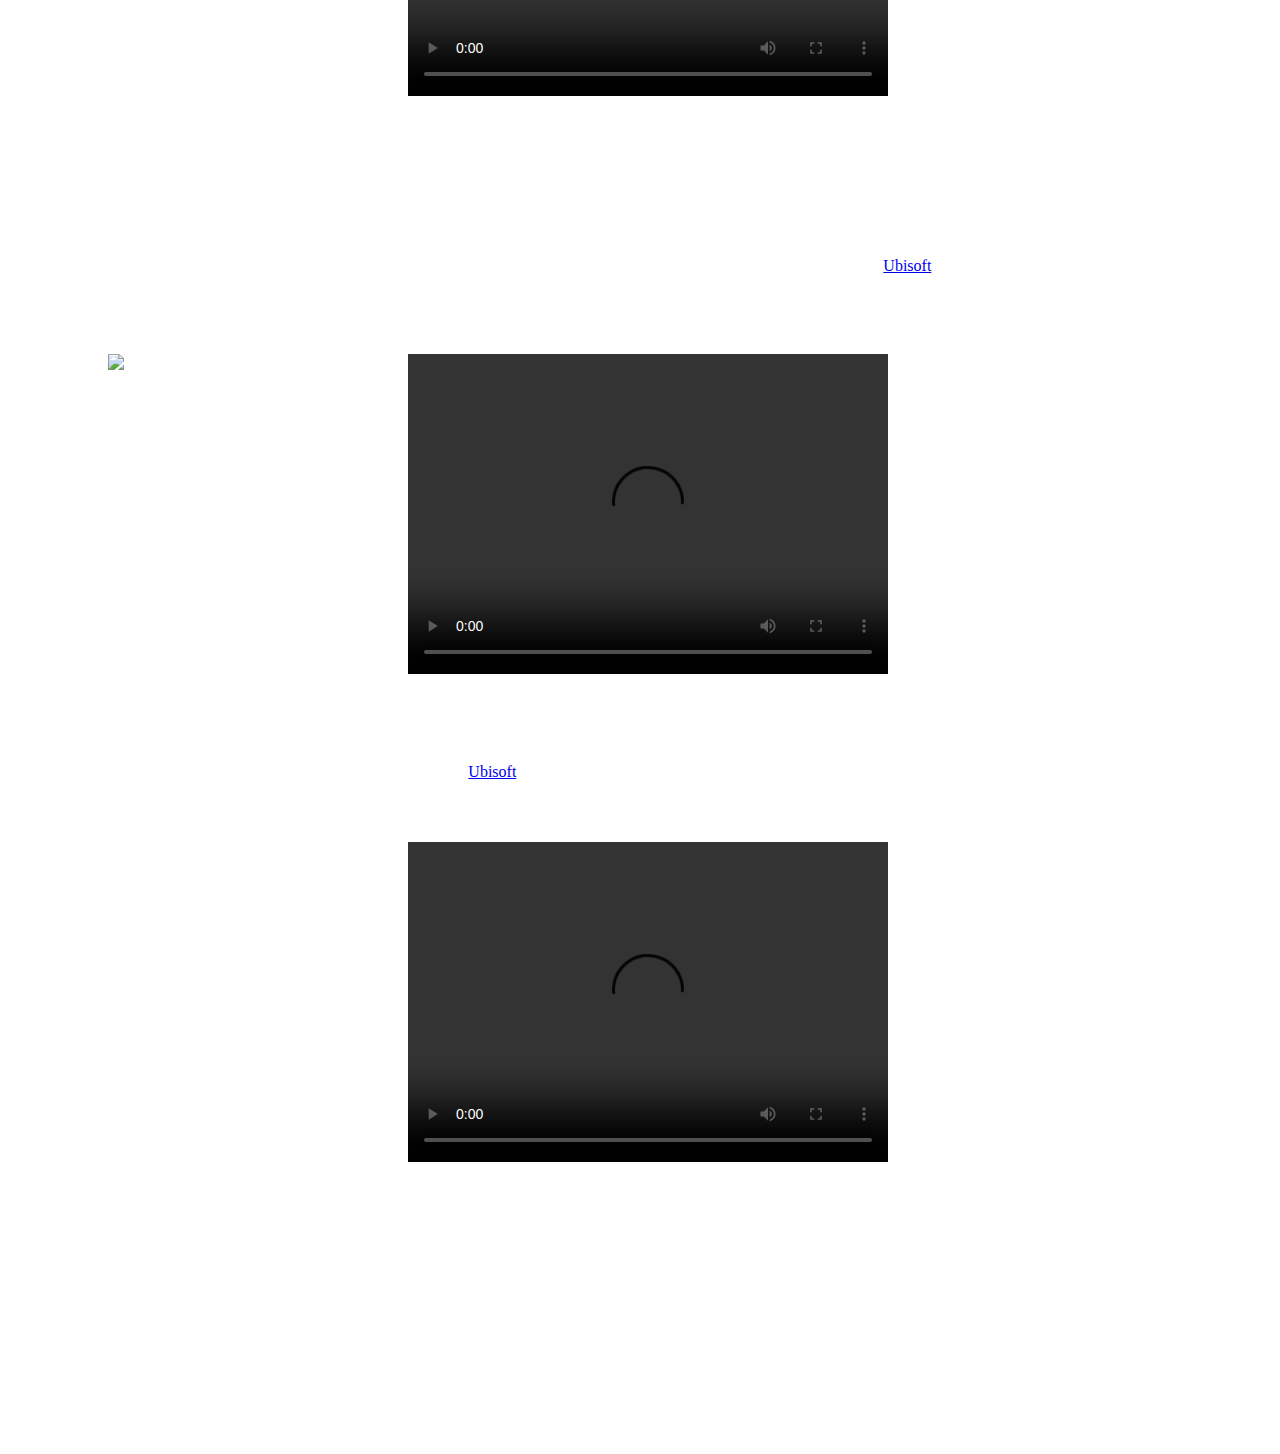
==== commit a31bb0c7: "Update index.html" ====
--- a/index.html
+++ b/index.html
@@ -1,7 +1,6 @@
 <!DOCTYPE html>
 <html>
     <head>
-	<base></base>
 		<title>Assassin's Creed</title>
         <meta charset="UTF-8">
         <link type="text/css" rel="stylesheet" href="style.css">
@@ -383,10 +382,10 @@
 		
 		<div id="end">
 			<button type="button" onclick="toggle('auth')">Click Me</button>
-			<div id="auth">Webpage author: Rihards Gailis</div>
+			<div id="auth">Webpage author: Rihards</div>
 		</div>
 		<footer>Created 2016</footer>
 		<script type="text/javascript" src="script.js"></script>
 	</body>
 	
-</html>+</html>
